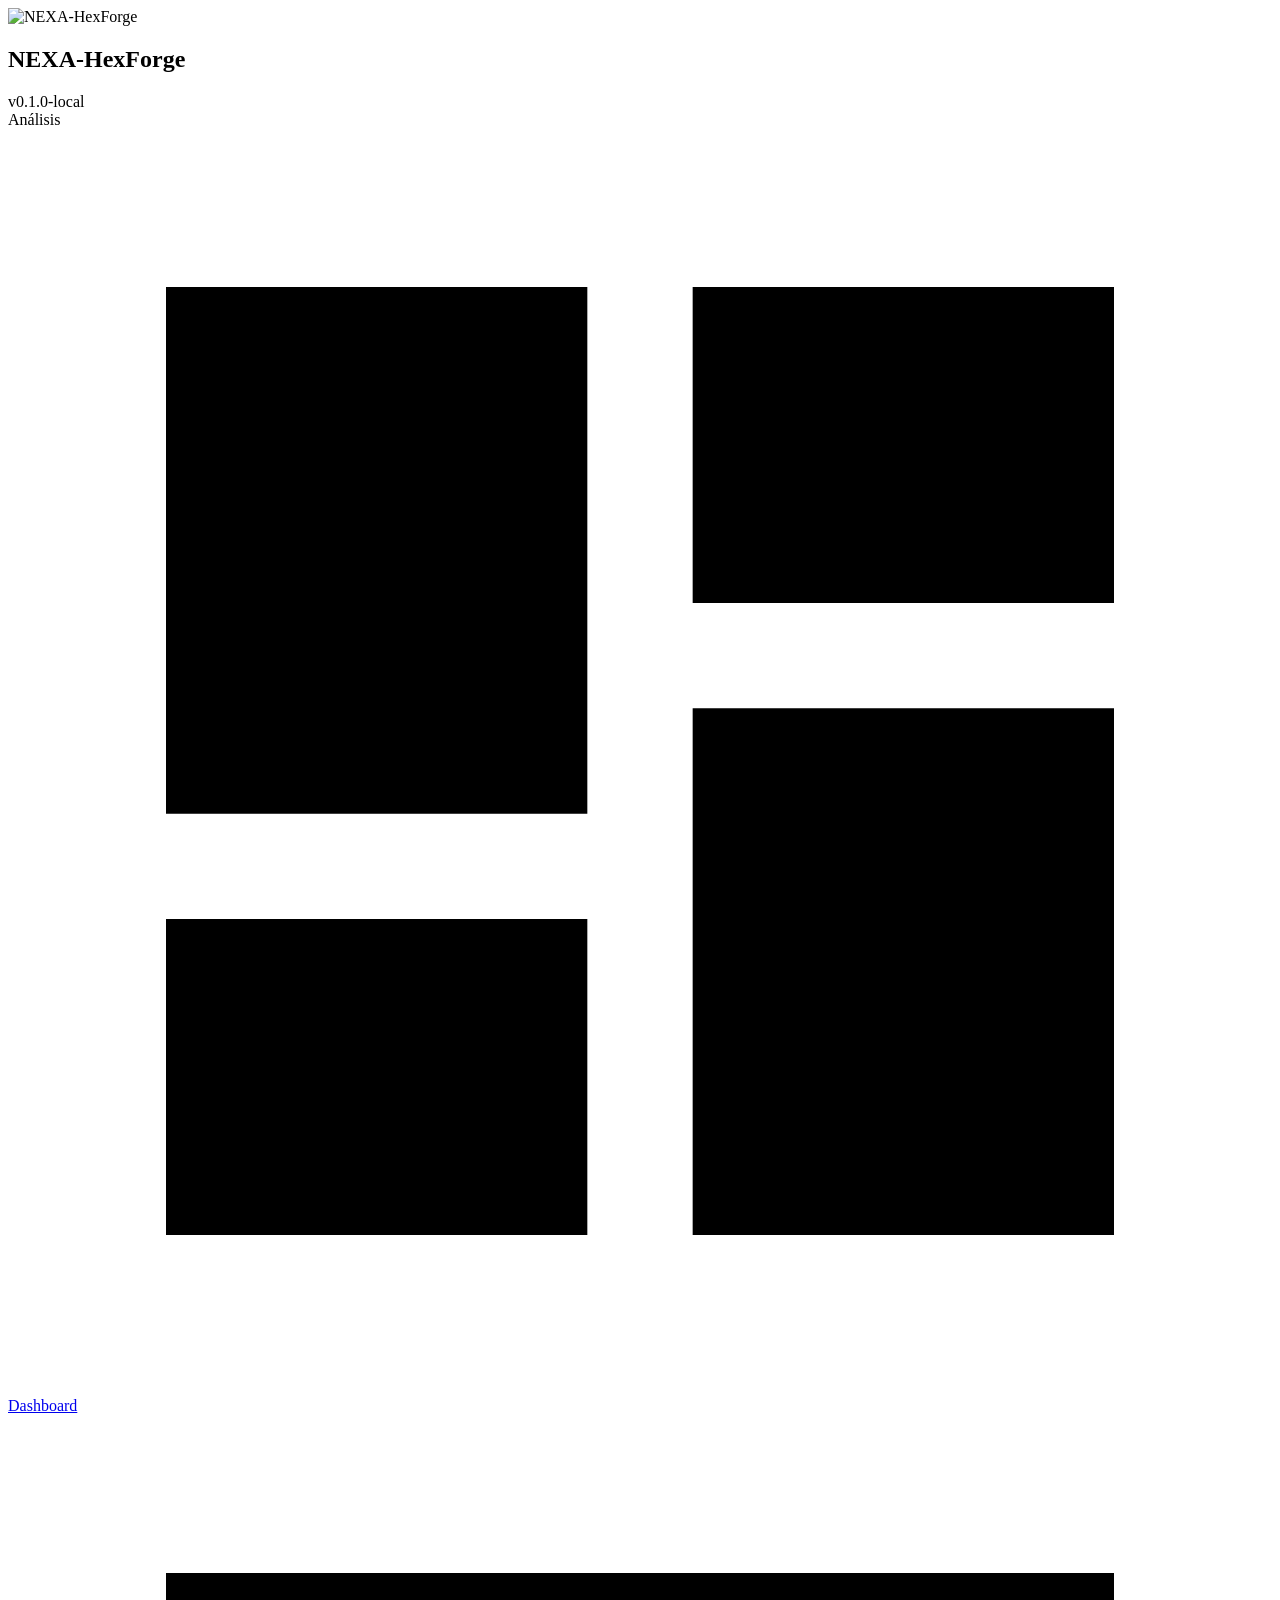
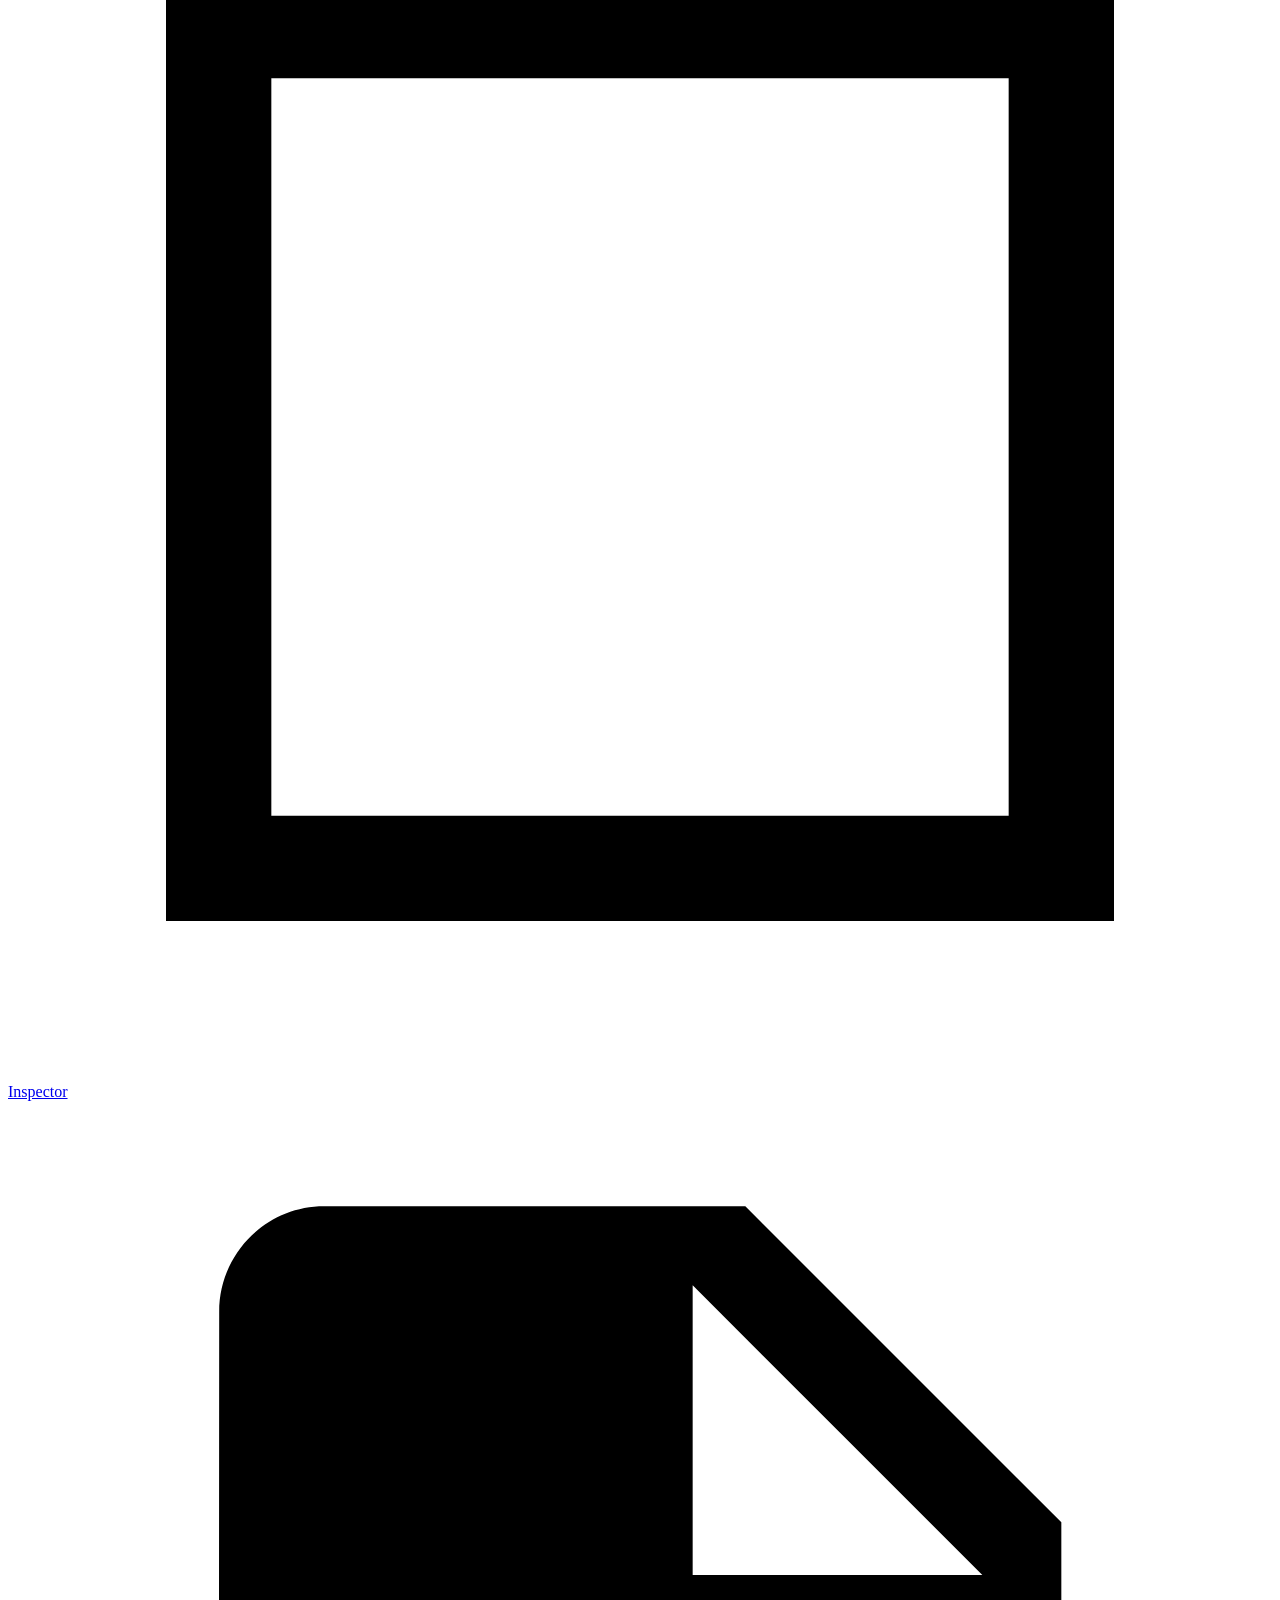
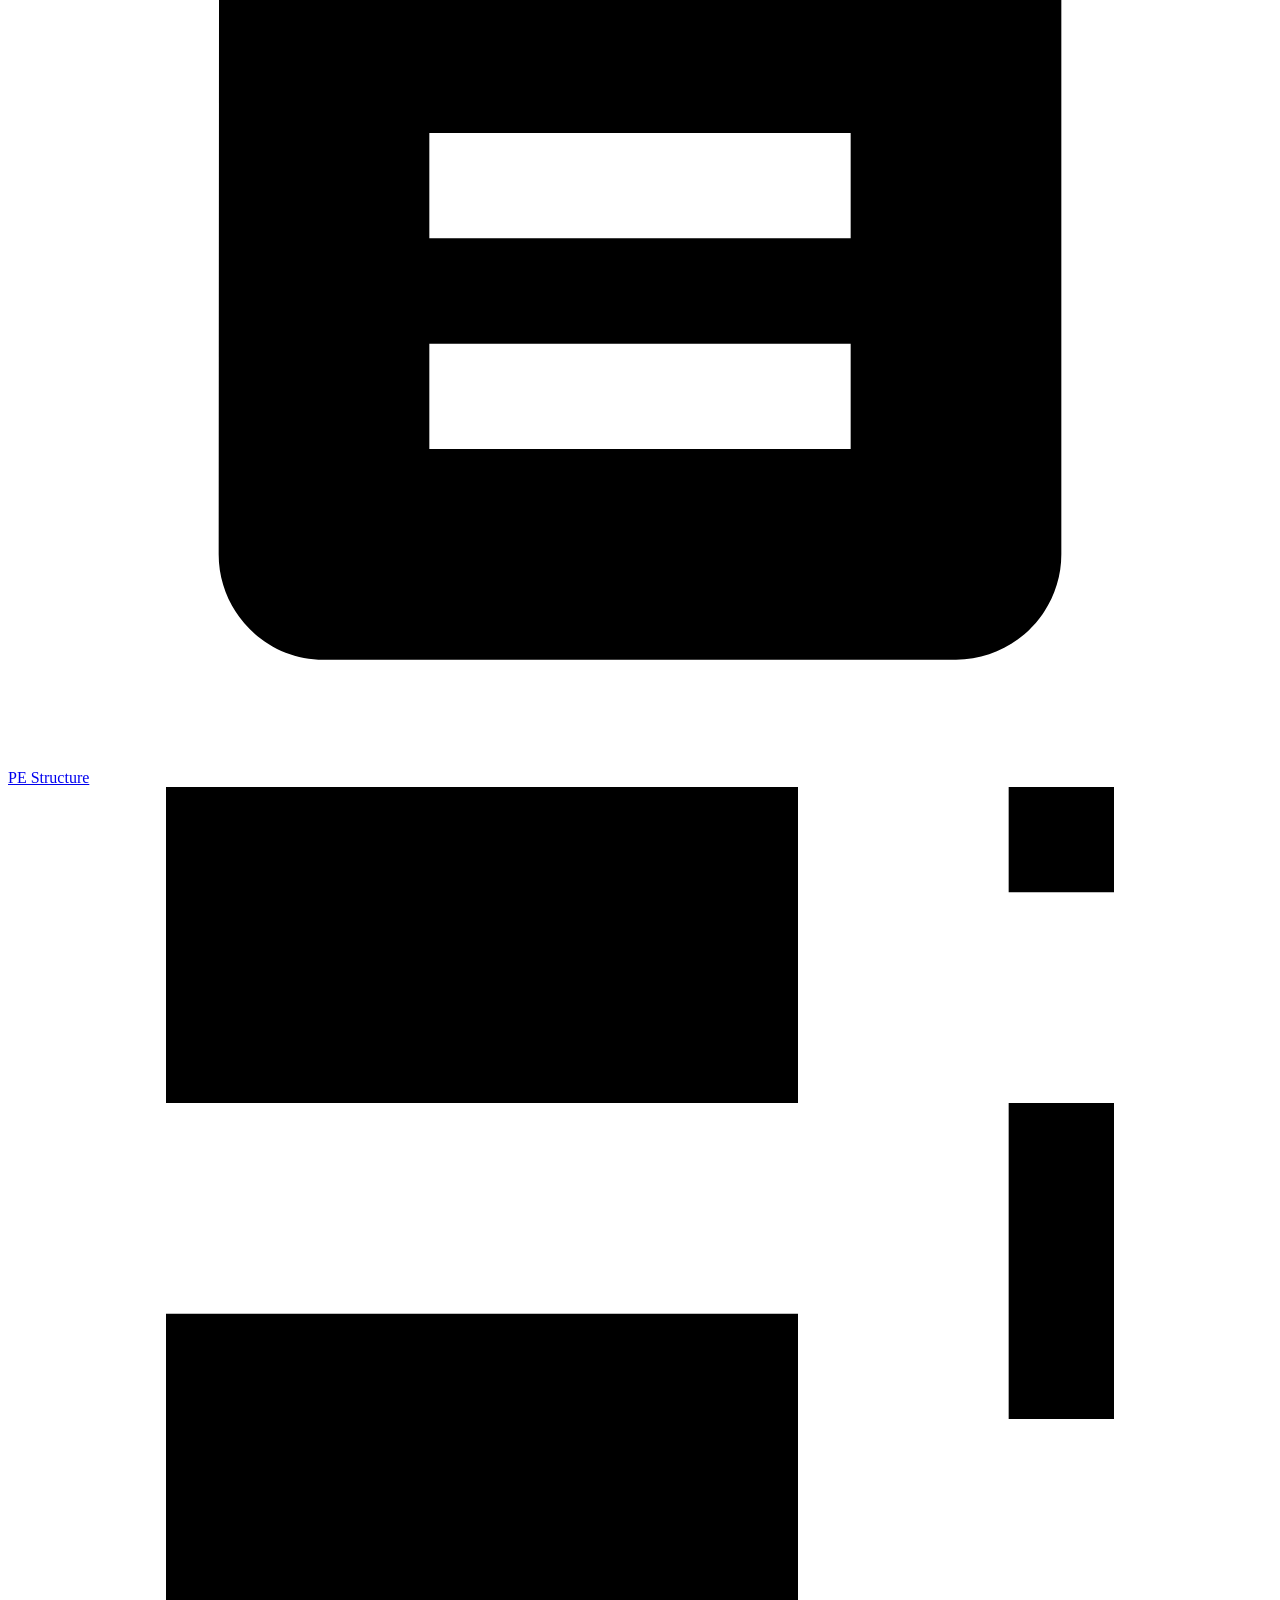
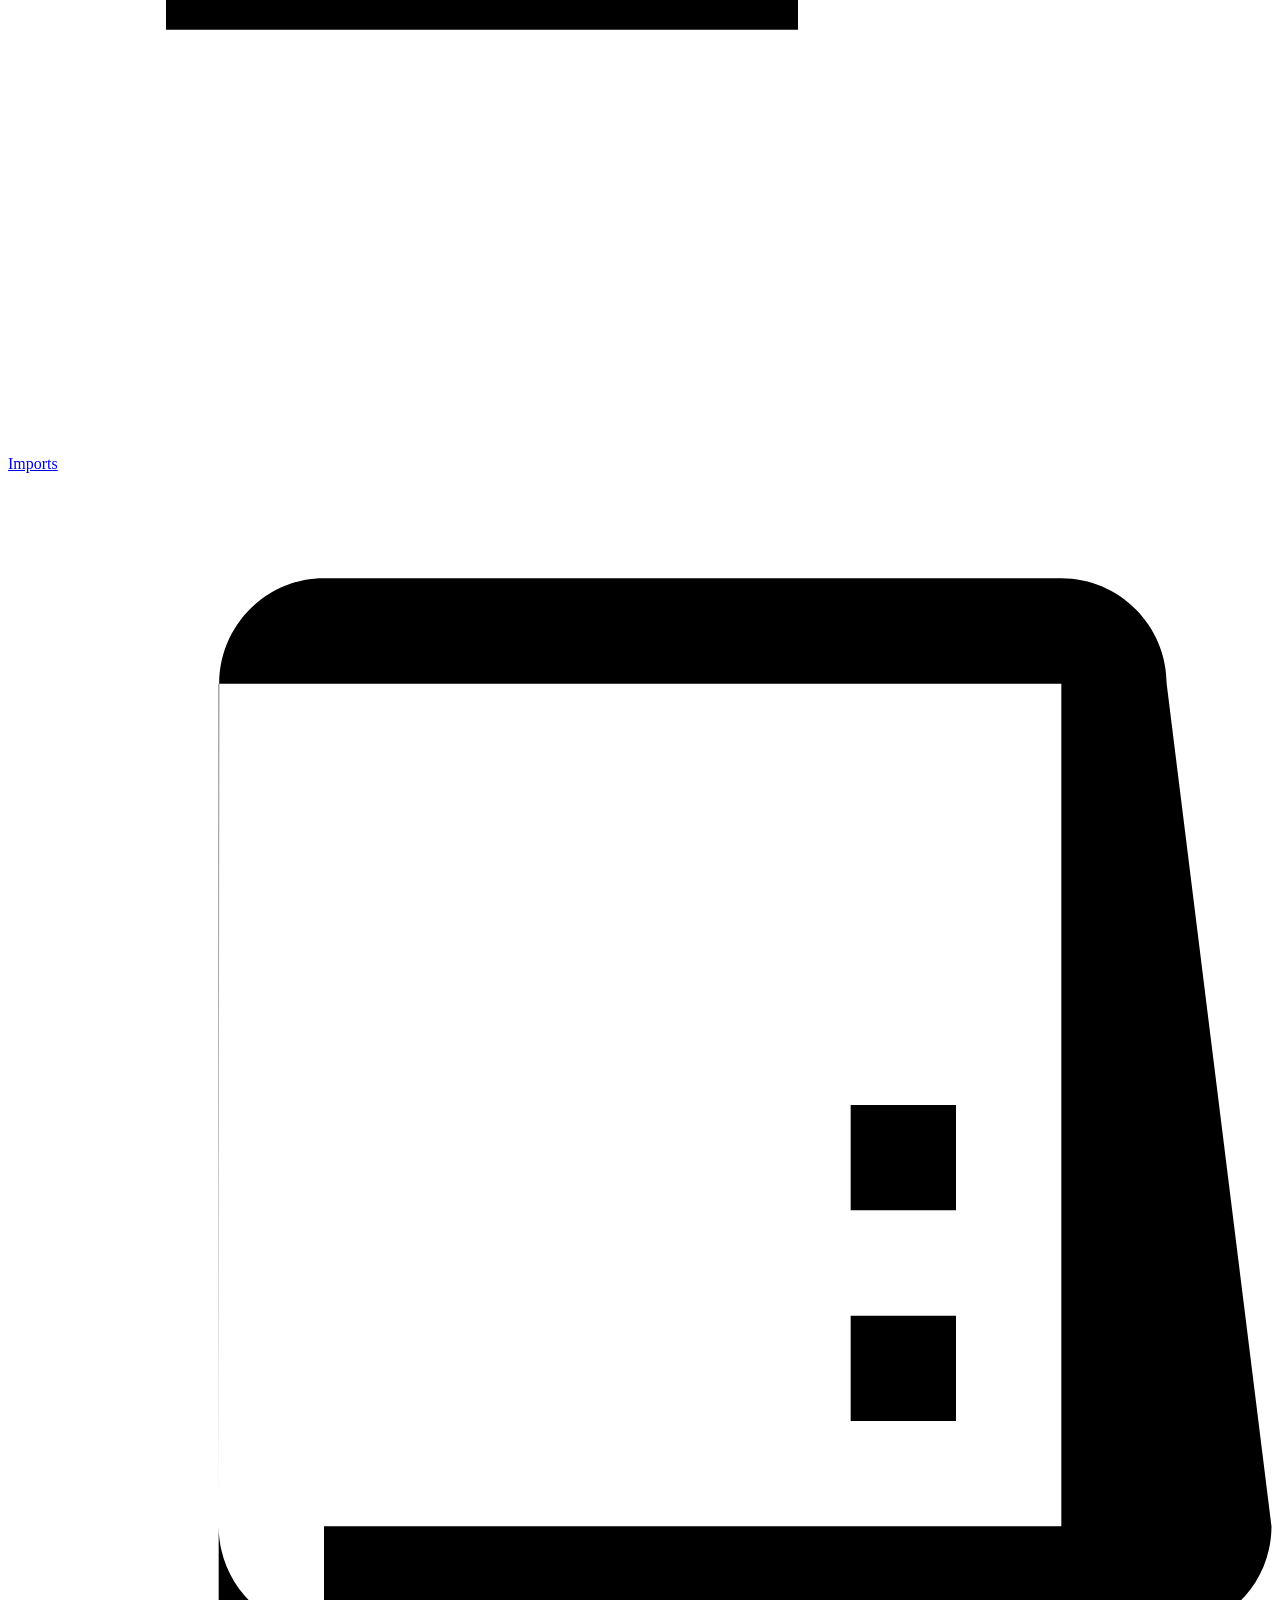
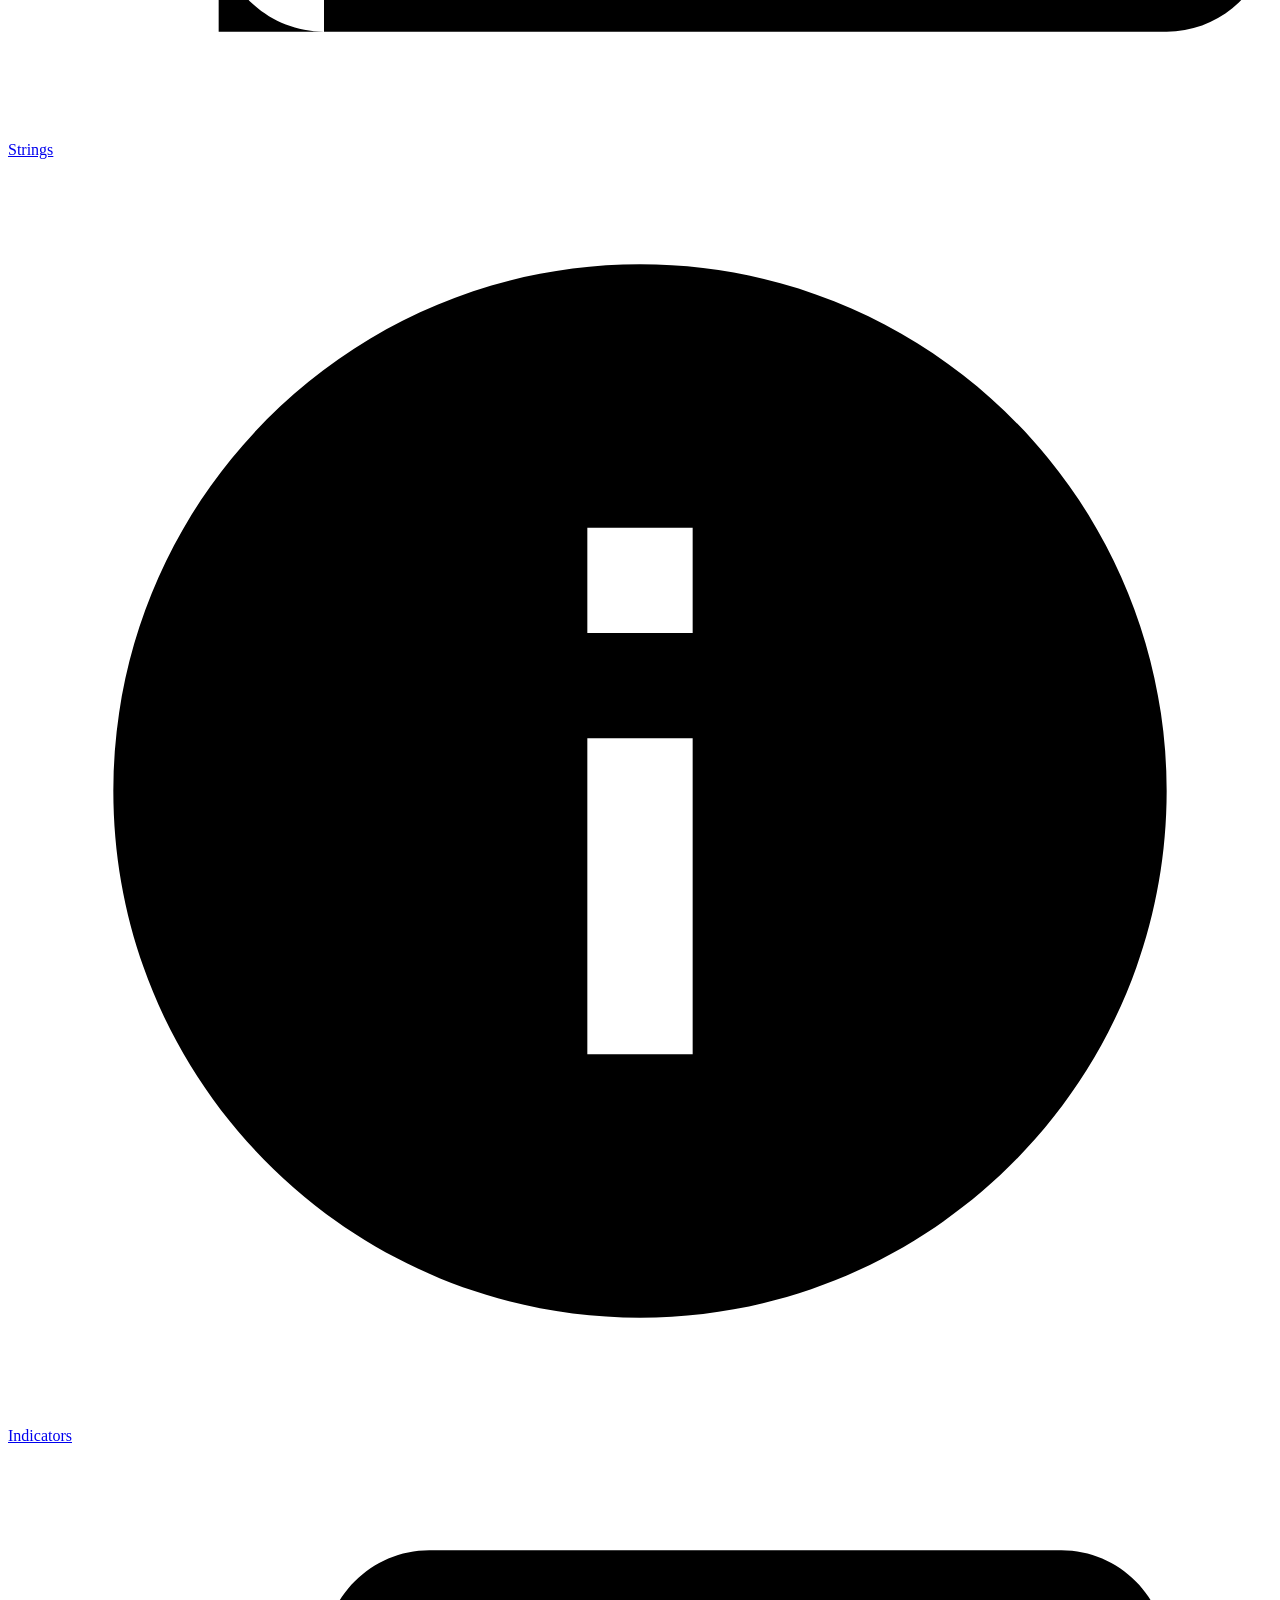
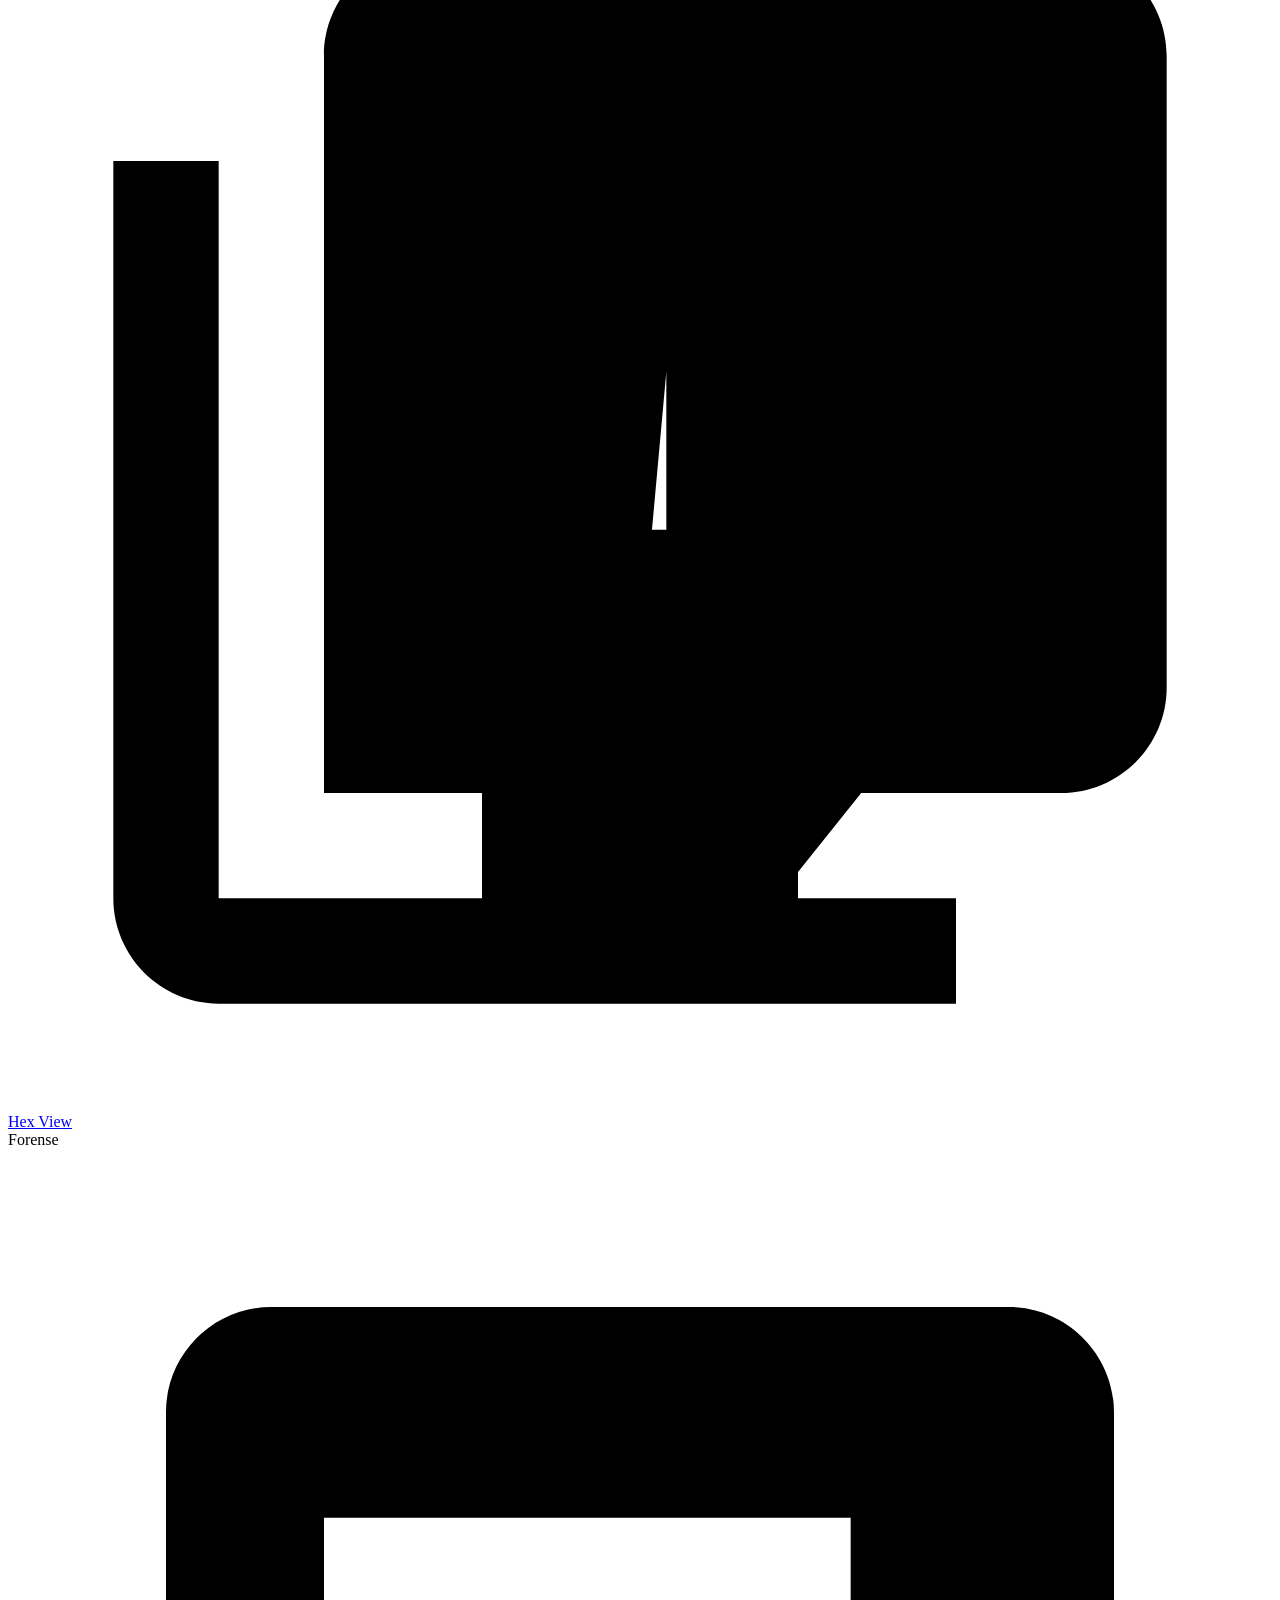
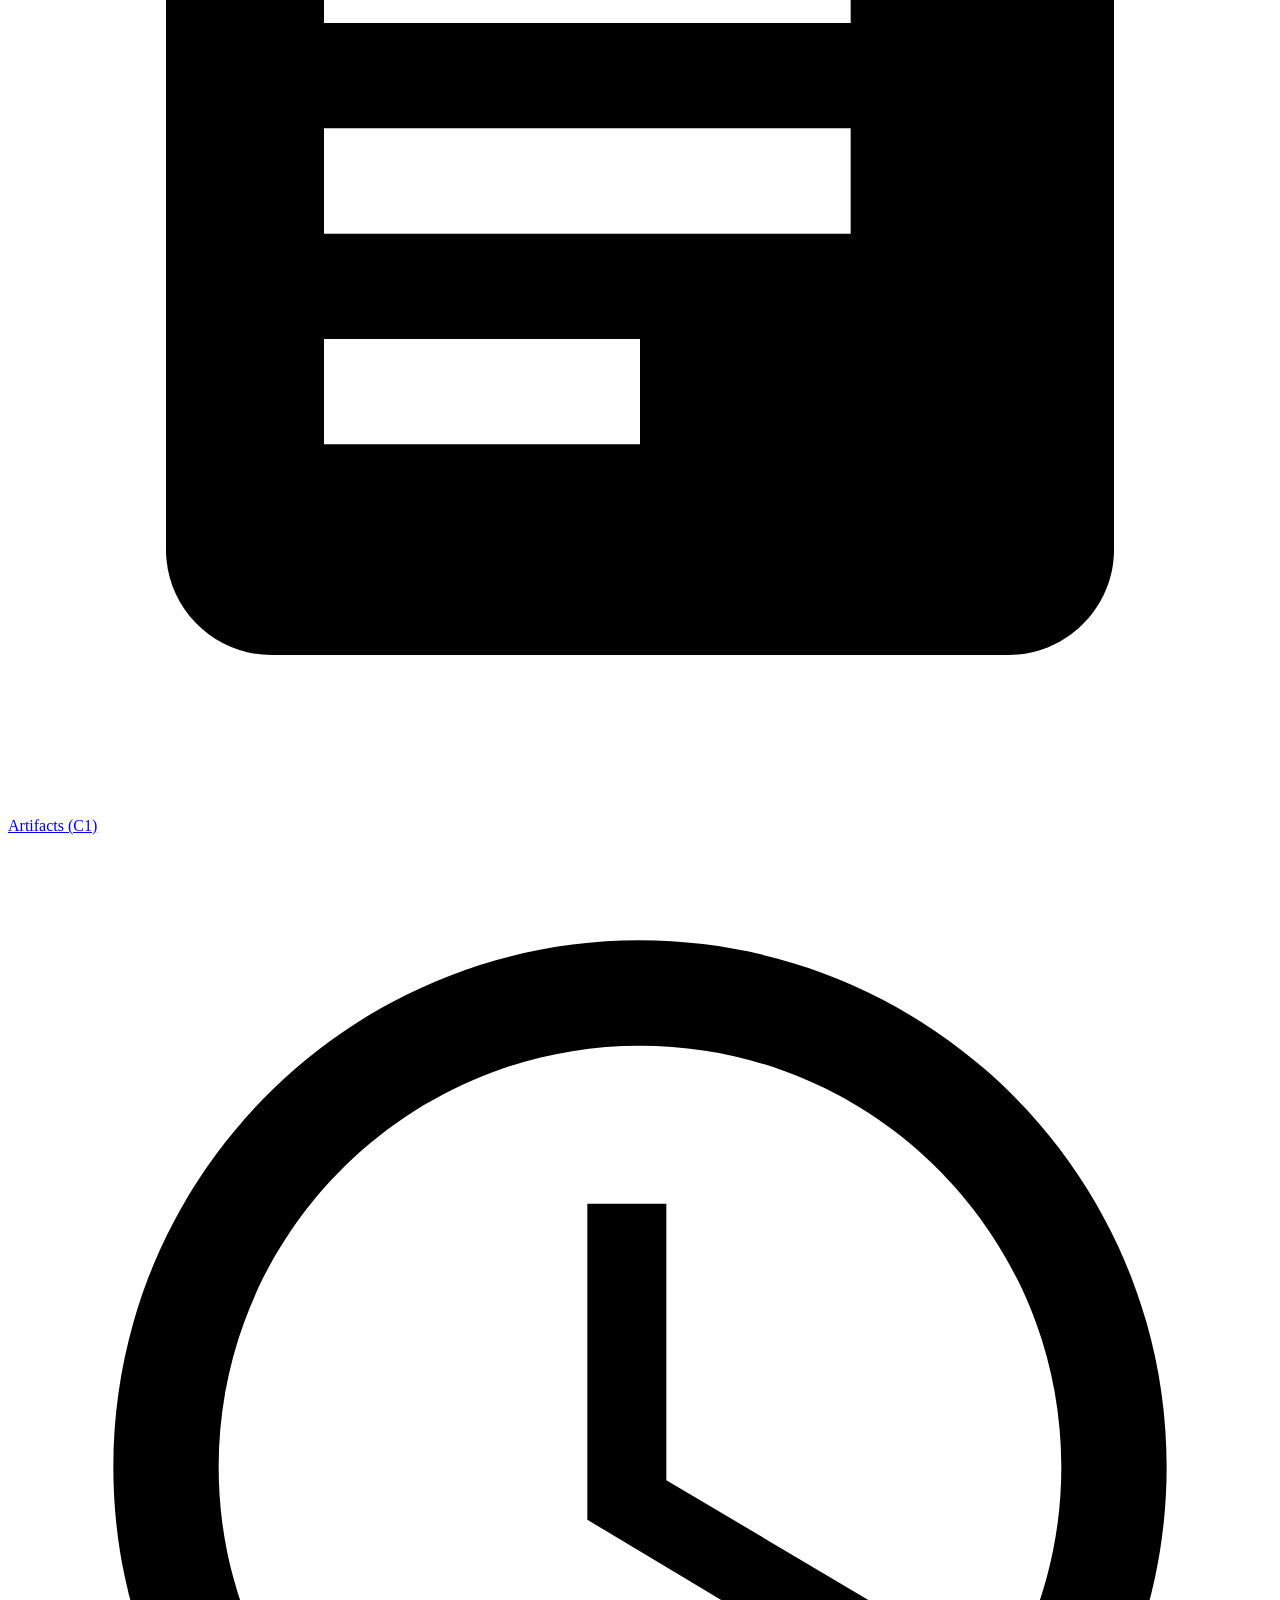
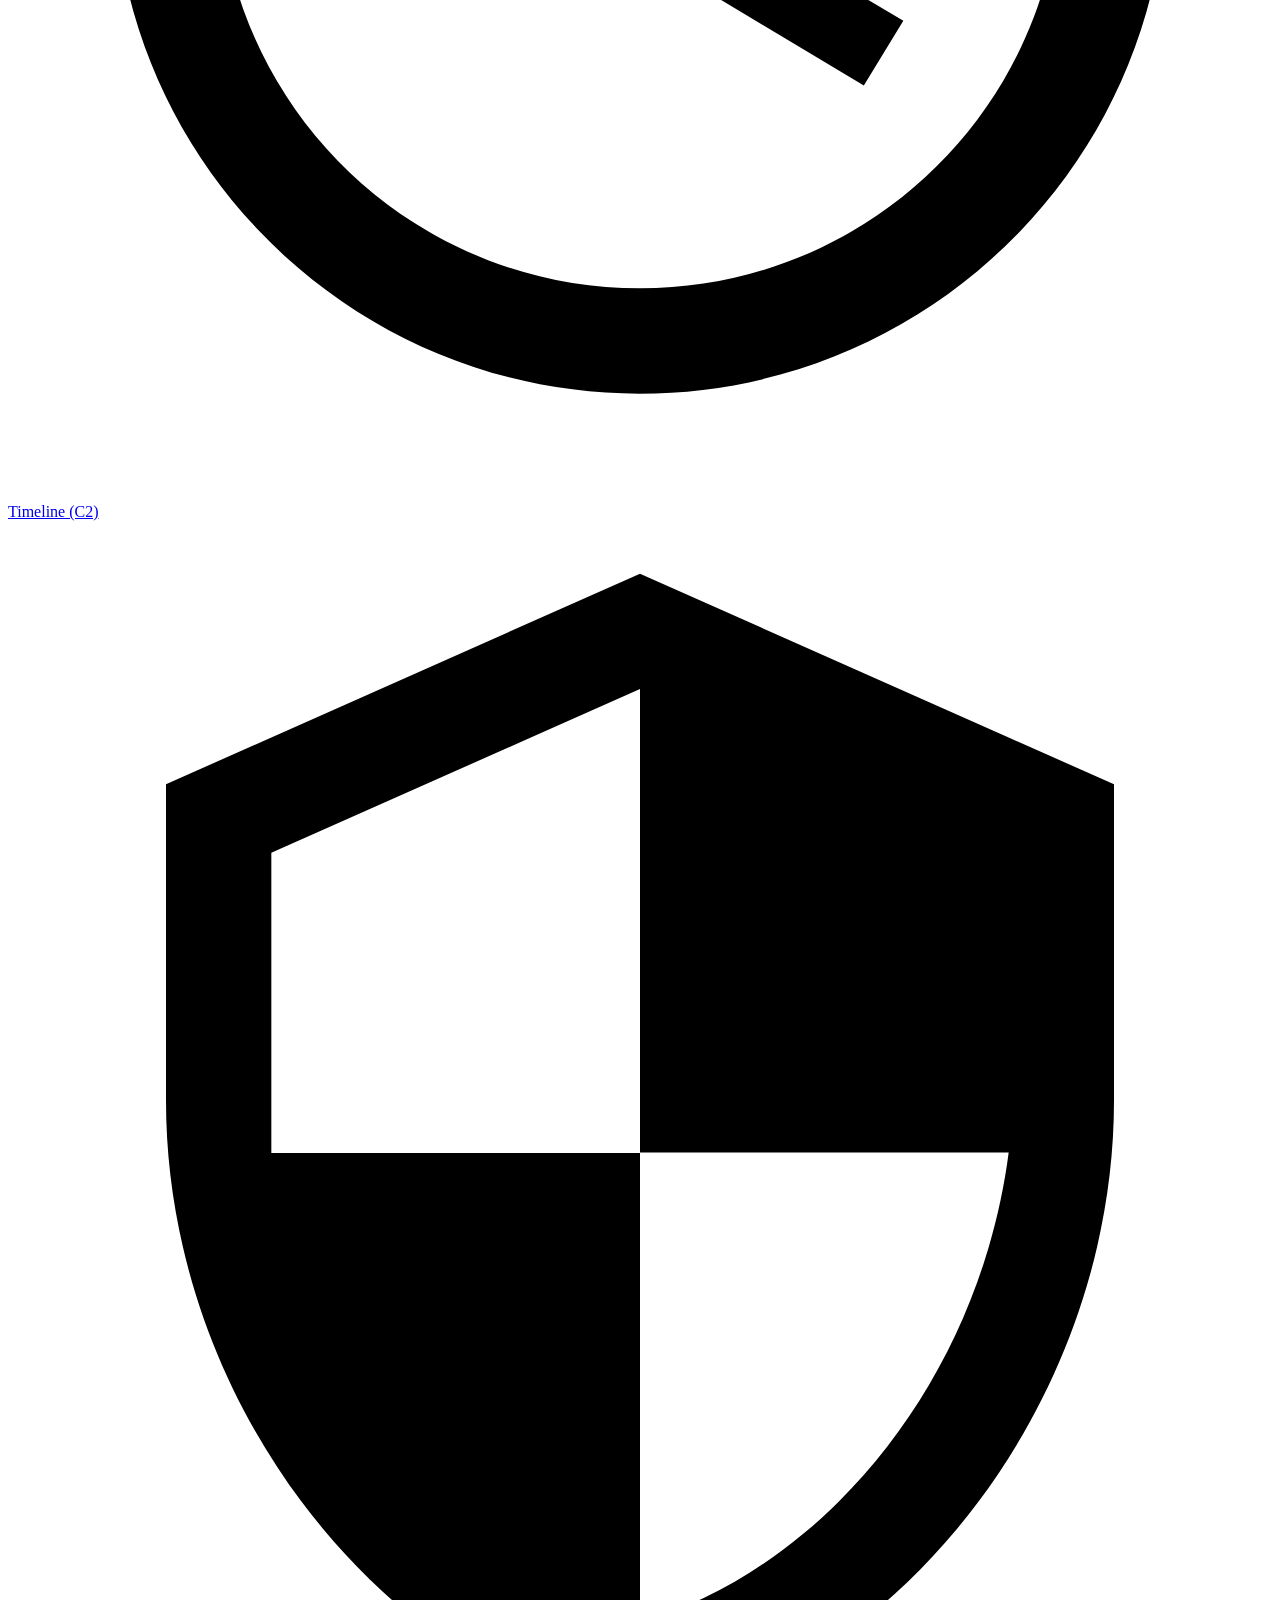
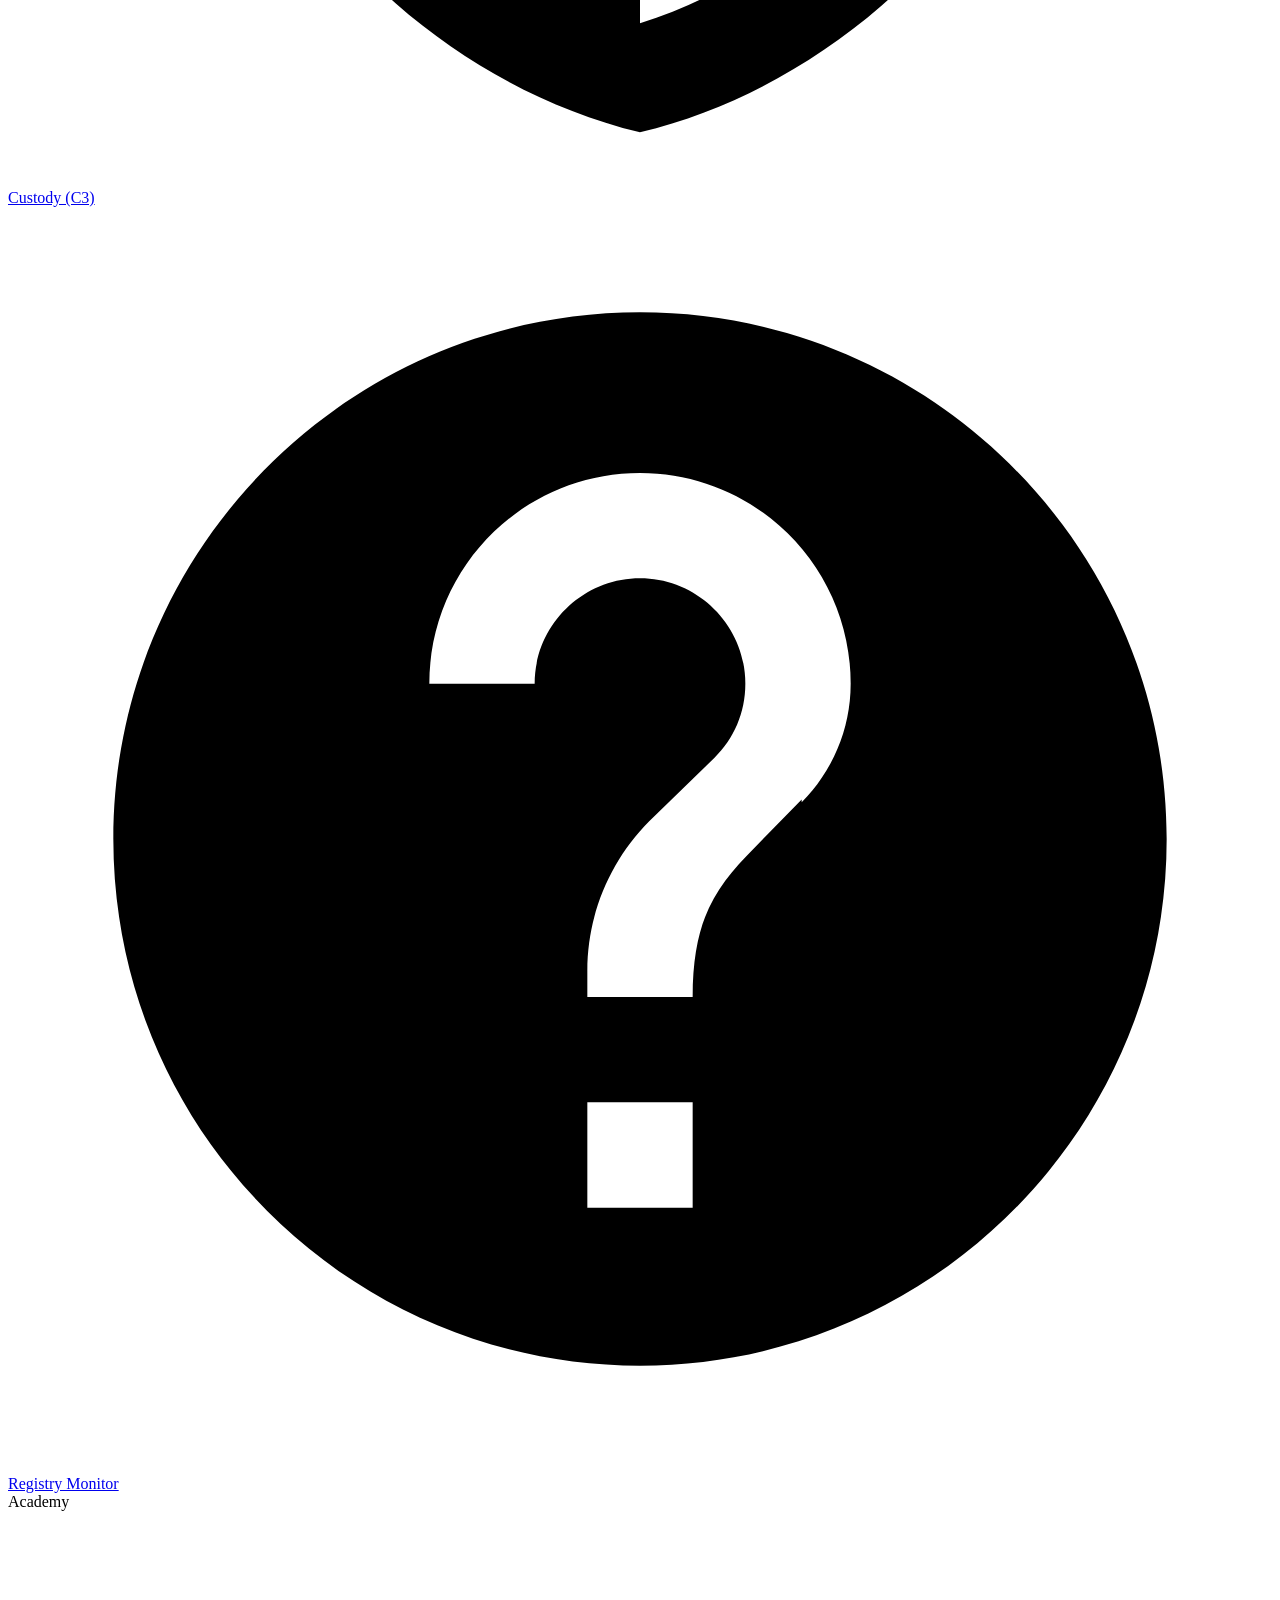
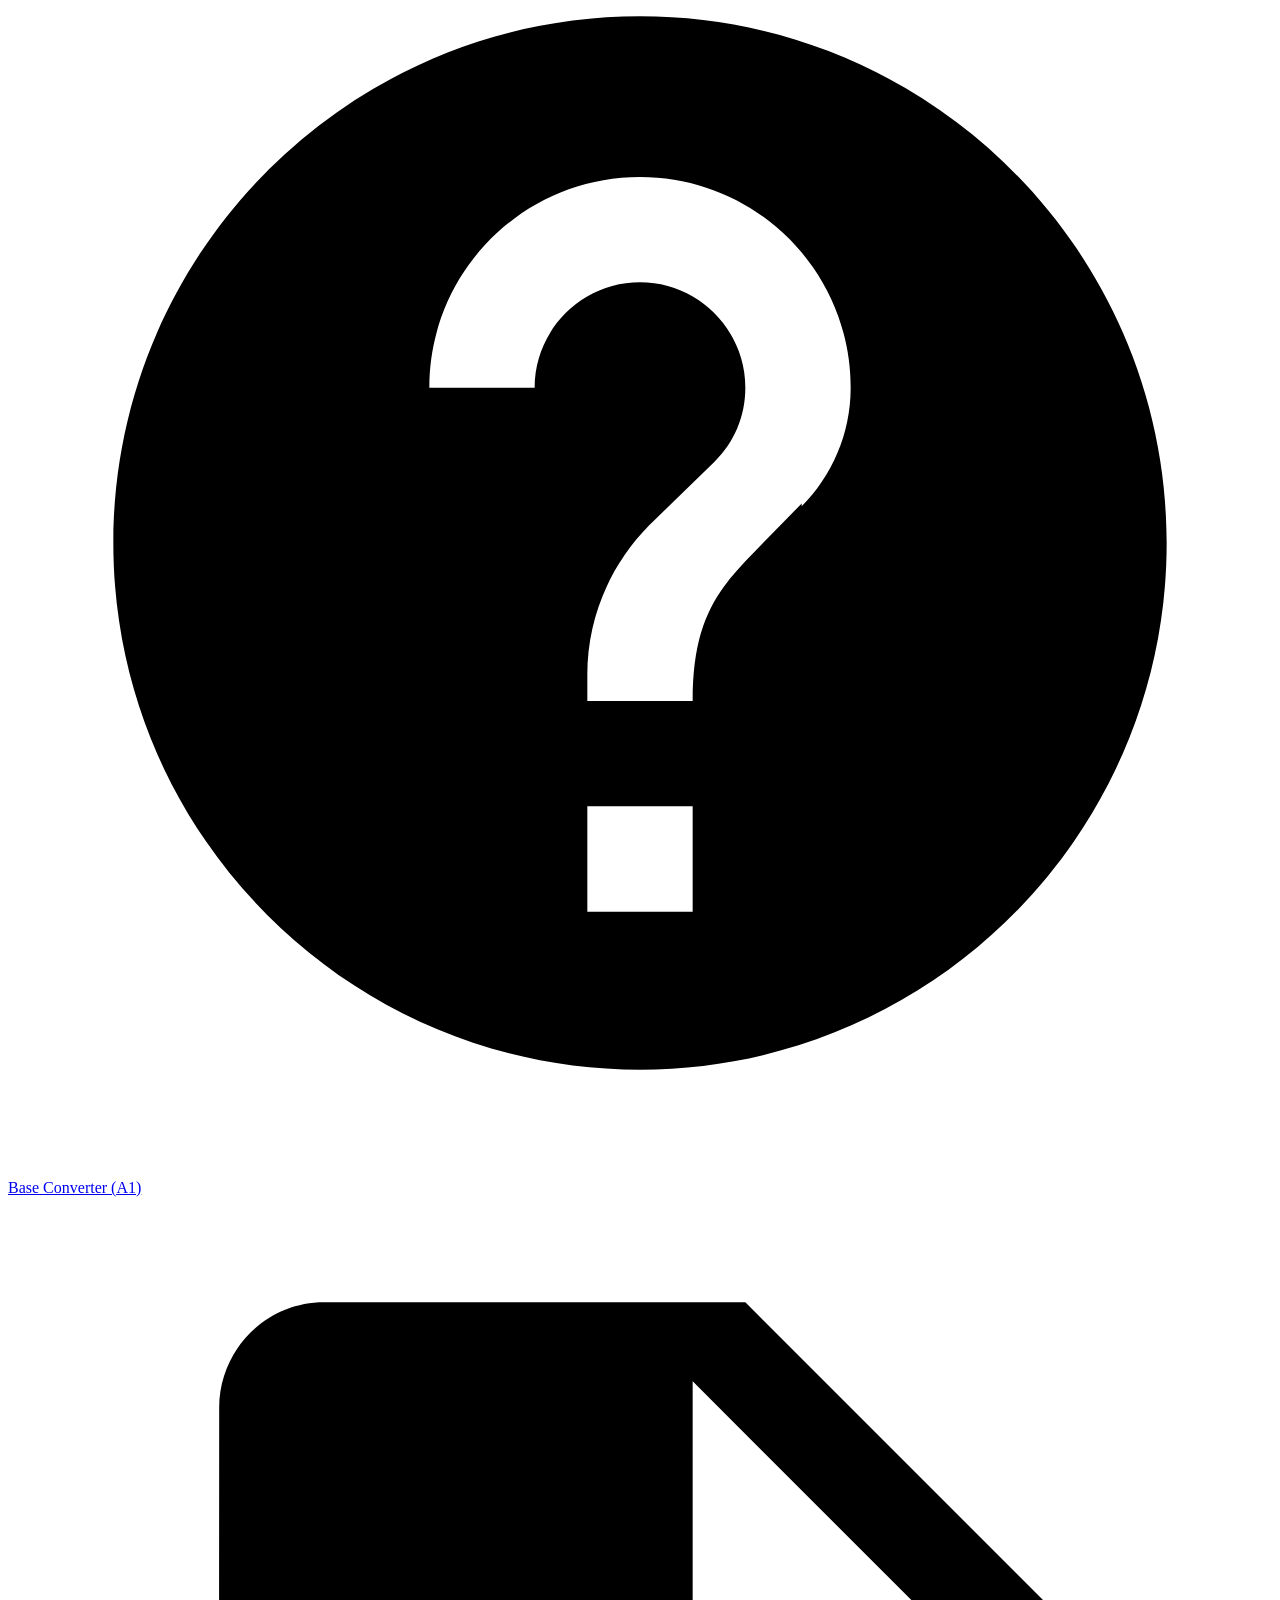
==== hexforge/server/static/index.html @ 3daca7f4 "feat(local-console): implement NEXA-HexForge local web console - FastAPI/Uvicorn server bound to 127" ====
<!DOCTYPE html>
<html lang="es">
<head>
  <meta charset="UTF-8">
  <meta name="viewport" content="width=device-width, initial-scale=1.0">
  <title>NEXA-HexForge — Local Console</title>
  <link rel="icon" type="image/svg+xml" href="/static/favicon.svg">
  <link rel="stylesheet" href="/static/styles.css">
</head>
<body>
  <div class="app">
    <!-- Sidebar Navigation -->
    <aside class="sidebar" id="sidebar">
      <div class="sidebar-header">
        <img src="/static/logo.svg" alt="NEXA-HexForge" class="logo">
        <h1>NEXA-HexForge</h1>
        <span class="version">v0.1.0-local</span>
      </div>

      <nav class="sidebar-nav">
        <div class="nav-section">
          <span class="nav-section-title">Análisis</span>
          <a href="#dashboard" class="nav-item active" data-module="dashboard">
            <svg class="icon" viewBox="0 0 24 24"><path d="M3 13h8V3H3v10zm0 8h8v-6H3v6zm10 0h8V11h-8v10zm0-18v6h8V3h-8z"/></svg>
            Dashboard
          </a>
          <a href="#inspector" class="nav-item" data-module="inspector">
            <svg class="icon" viewBox="0 0 24 24"><path d="M21 3H3v18h18V3zm-2 16H5V5h14v14z"/></svg>
            Inspector
          </a>
          <a href="#pe" class="nav-item" data-module="pe">
            <svg class="icon" viewBox="0 0 24 24"><path d="M14 2H6c-1.1 0-1.99.9-1.99 2L4 20c0 1.1.89 2 1.99 2H18c1.1 0 2-.9 2-2V8l-6-6zm2 16H8v-2h8v2zm0-4H8v-2h8v2zm-3-5V3.5L18.5 9H13z"/></svg>
            PE Structure
          </a>
          <a href="#imports" class="nav-item" data-module="imports">
            <svg class="icon" viewBox="0 0 24 24"><path d="M9 16h6v-6H9v6zm0-10h6v-6H9v6zm-6 10h6v-6H3v6zm0-10h6v-6H3v6zm16 0h2v6h-2v-6zm0-10h2v6h-2v-6z"/></svg>
            Imports
          </a>
          <a href="#strings" class="nav-item" data-module="strings">
            <svg class="icon" viewBox="0 0 24 24"><path d="M6 2c-1.1 0-1.99.9-1.99 2L4 20c0 1.1.89 2 2 2h16c1.1 0 1.99-.9 1.99-2L22 4c0-1.1-.9-2-2-2H6zm0 20H4V4h16v16H6zm10-8h2v-2h-2v2zm0 4h2v-2h-2v2z"/></svg>
            Strings
          </a>
          <a href="#indicators" class="nav-item" data-module="indicators">
            <svg class="icon" viewBox="0 0 24 24"><path d="M12 2C6.48 2 2 6.48 2 12s4.48 10 10 10 10-4.48 10-10S17.52 2 12 2zm1 15h-2v-6h2v6zm0-8h-2V7h2v2z"/></svg>
            Indicators
          </a>
          <a href="#hexview" class="nav-item" data-module="hexview">
            <svg class="icon" viewBox="0 0 24 24"><path d="M4 6H2v14c0 1.1.9 2 2 2h14v-2H4V6zm16-4H8c-1.1 0-2 .9-2 2v12c0 1.1.9 2 2 2h12c1.1 0 2-.9 2-2V4c0-1.1-.9-2-2-2zm-1 12.5V13H9v9h6v-2.5zm-6.5-4.5V13H6v5h6v-2.5zM16 6h2V4h-2v2zm0 12h2v-2h-2v2z"/></svg>
            Hex View
          </a>
        </div>

        <div class="nav-section">
          <span class="nav-section-title">Forense</span>
          <a href="#artifacts" class="nav-item" data-module="artifacts">
            <svg class="icon" viewBox="0 0 24 24"><path d="M19 3H5c-1.1 0-2 .9-2 2v14c0 1.1.9 2 2 2h14c1.1 0 2-.9 2-2V5c0-1.1-.9-2-2-2zm-7 14H6v-2h6v2zm4-4H6v-2h10v2zm0-4H6V7h10v2z"/></svg>
            Artifacts (C1)
          </a>
          <a href="#timeline" class="nav-item" data-module="timeline">
            <svg class="icon" viewBox="0 0 24 24"><path d="M11.99 2C6.47 2 2 6.48 2 12s4.47 10 9.99 10C17.52 22 22 17.52 22 12S17.52 2 11.99 2zM12 20c-4.42 0-8-3.58-8-8s3.58-8 8-8 8 3.58 8 8-3.58 8-8 8zm.5-13H11v6l5.25 3.15.75-1.23-4.5-2.67z"/></svg>
            Timeline (C2)
          </a>
          <a href="#custody" class="nav-item" data-module="custody">
            <svg class="icon" viewBox="0 0 24 24"><path d="M12 1L3 5v6c0 5.55 3.84 10.74 9 12 5.16-1.26 9-6.45 9-12V5l-9-4zm0 10.99h7c-.53 4.12-3.28 7.79-7 8.94V12H5V6.3l7-3.11v8.8z"/></svg>
            Custody (C3)
          </a>
          <a href="#registry" class="nav-item" data-module="registry">
            <svg class="icon" viewBox="0 0 24 24"><path d="M12 2C6.48 2 2 6.48 2 12s4.48 10 10 10 10-4.48 10-10S17.52 2 12 2zm1 17h-2v-2h2v2zm2.07-7.75l-.9.92C13.45 12.9 13 13.5 13 15h-2v-.5c0-1.1.45-2.1 1.17-2.83l1.24-1.21c.37-.36.59-.86.59-1.41 0-1.1-.9-2-2-2s-2 .9-2 2H8c0-2.21 1.79-4 4-4s4 1.79 4 4c0 .88-.36 1.68-.93 2.25z"/></svg>
            Registry Monitor
          </a>
        </div>

        <div class="nav-section">
          <span class="nav-section-title">Academy</span>
          <a href="#academy-base" class="nav-item" data-module="academy-base">
            <svg class="icon" viewBox="0 0 24 24"><path d="M12 2C6.48 2 2 6.48 2 12s4.48 10 10 10 10-4.48 10-10S17.52 2 12 2zm1 17h-2v-2h2v2zm2.07-7.75l-.9.92C13.45 12.9 13 13.5 13 15h-2v-.5c0-1.1.45-2.1 1.17-2.83l1.24-1.21c.37-.36.59-.86.59-1.41 0-1.1-.9-2-2-2s-2 .9-2 2H8c0-2.21 1.79-4 4-4s4 1.79 4 4c0 .88-.36 1.68-.93 2.25z"/></svg>
            Base Converter (A1)
          </a>
          <a href="#academy-byte" class="nav-item" data-module="academy-byte">
            <svg class="icon" viewBox="0 0 24 24"><path d="M14 2H6c-1.1 0-1.99.9-1.99 2L4 20c0 1.1.89 2 1.99 2H18c1.1 0 2-.9 2-2V8l-6-6zm2 16H8v-2h8v2zm0-4H8v-2h8v2zm-3-5V3.5L18.5 9H13z"/></svg>
            Byte Inspector (A2)
          </a>
          <a href="#academy-pe" class="nav-item" data-module="academy-pe">
            <svg class="icon" viewBox="0 0 24 24"><path d="M14 2H6c-1.1 0-1.99.9-1.99 2L4 20c0 1.1.89 2 1.99 2H18c1.1 0 2-.9 2-2V8l-6-6zm2 16H8v-2h8v2zm0-4H8v-2h8v2zm-3-5V3.5L18.5 9H13z"/></svg>
            PE Explorer (A3)
          </a>
          <a href="#academy-entropy" class="nav-item" data-module="academy-entropy">
            <svg class="icon" viewBox="0 0 24 24"><path d="M12 2C6.48 2 2 6.48 2 12s4.48 10 10 10 10-4.48 10-10S17.52 2 12 2zm1 15h-2v-6h2v6zm0-8h-2V7h2v2z"/></svg>
            Entropy Lab (A4)
          </a>
          <a href="#academy-imports" class="nav-item" data-module="academy-imports">
            <svg class="icon" viewBox="0 0 24 24"><path d="M9 16h6v-6H9v6zm0-10h6v-6H9v6zm-6 10h6v-6H3v6zm0-10h6v-6H3v6zm16 0h2v6h-2v-6zm0-10h2v6h-2v-6z"/></svg>
            Import Intelligence (A5)
          </a>
          <a href="#academy-rva" class="nav-item" data-module="academy-rva">
            <svg class="icon" viewBox="0 0 24 24"><path d="M12 2C6.48 2 2 6.48 2 12s4.48 10 10 10 10-4.48 10-10S17.52 2 12 2zm1 17h-2v-2h2v2zm2.07-7.75l-.9.92C13.45 12.9 13 13.5 13 15h-2v-.5c0-1.1.45-2.1 1.17-2.83l1.24-1.21c.37-.36.59-.86.59-1.41 0-1.1-.9-2-2-2s-2 .9-2 2H8c0-2.21 1.79-4 4-4s4 1.79 4 4c0 .88-.36 1.68-.93 2.25z"/></svg>
            RVA Mapping (A6)
          </a>
        </div>

        <div class="nav-section">
          <span class="nav-section-title">Utilidades</span>
          <a href="#reports" class="nav-item" data-module="reports">
            <svg class="icon" viewBox="0 0 24 24"><path d="M14 2H6c-1.1 0-1.99.9-1.99 2L4 20c0 1.1.89 2 1.99 2H18c1.1 0 2-.9 2-2V8l-6-6zm2 16H8v-2h8v2zm0-4H8v-2h8v2zm-3-5V3.5L18.5 9H13z"/></svg>
            Reports
          </a>
          <a href="#settings" class="nav-item" data-module="settings">
            <svg class="icon" viewBox="0 0 24 24"><path d="M19.14 12.94c.04-.31.06-.63.06-.94 0-.31-.02-.63-.06-.94l2.03-1.58c.18-.14.23-.41.12-.61l-1.92-3.32c-.12-.22-.37-.29-.59-.22l-2.39.96c-.5-.38-1.03-.7-1.59-.94l-.36-2.54c-.04-.24-.24-.41-.48-.41h-3.84c-.24 0-.43.17-.47.41l-.36 2.54c-.56.24-1.09.56-1.59.94l-2.39-.96c-.22-.08-.47 0-.59.22L2.74 8.87c-.12.21-.08.47.12.61l2.03 1.58c-.04.31-.06.63-.06.94s.02.63.06.94l-2.03 1.58c-.18.14-.23.41-.12.61l1.92 3.32c.12.22.37.29.59.22l2.39-.96c.5.38 1.03.7 1.59.94l.36 2.54c.05.24.24.41.48.41h3.84c.24 0 .44-.17.47-.41l.36-2.54c.56-.24 1.09-.56 1.59-.94l2.39.96c.22.08.47 0 .59-.22l1.92-3.32c.12-.22.07-.47-.12-.61l-2.01-1.58zM12 15.6c-1.98 0-3.6-1.62-3.6-3.6s1.62-3.6 3.6-3.6 3.6 1.62 3.6 3.6-1.62 3.6-3.6 3.6z"/></svg>
            Settings
          </a>
        </div>
      </nav>

      <div class="sidebar-footer">
        <div class="connection-status">
          <span class="status-dot" id="status-dot"></span>
          <span id="status-text">Conectado</span>
        </div>
      </div>
    </aside>

    <!-- Main Content -->
    <main class="main-content" id="main-content">
      <!-- Top Bar -->
      <header class="top-bar">
        <button class="menu-toggle" id="menu-toggle" aria-label="Toggle menu">
          <svg viewBox="0 0 24 24"><path d="M3 18h18v-2H3v2zm0-5h18v-2H3v2zm0-7v2h18V6H3z"/></svg>
        </button>
        <div class="evidence-selector">
          <label for="evidence-file" class="file-input-label">
            <svg viewBox="0 0 24 24"><path d="M14 2H6c-1.1 0-1.99.9-1.99 2L4 20c0 1.1.89 2 1.99 2H18c1.1 0 2-.9 2-2V8l-6-6zm2 16H8v-2h8v2zm0-4H8v-2h8v2zm-3-5V3.5L18.5 9H13z"/></svg>
            <span id="selected-file-name">Seleccionar evidencia...</span>
          </label>
          <input type="file" id="evidence-file" class="file-input" accept=".exe,.dll,.bin,.dat,.csv,.json,.pf,.evtx" hidden>
          <span id="file-info" class="file-info"></span>
        </div>
        <div class="analysis-actions">
          <button class="btn btn-primary" id="btn-analyze" disabled>
            <svg viewBox="0 0 24 24"><path d="M12 2C6.48 2 2 6.48 2 12s4.48 10 10 10 10-4.48 10-10S17.52 2 12 2zm1 17h-2v-2h2v2zm2.07-7.75l-.9.92C13.45 12.9 13 13.5 13 15h-2v-.5c0-1.1.45-2.1 1.17-2.83l1.24-1.21c.37-.36.59-.86.59-1.41 0-1.1-.9-2-2-2s-2 .9-2 2H8c0-2.21 1.79-4 4-4s4 1.79 4 4c0 .88-.36 1.68-.93 2.25z"/></svg>
            Analizar
          </button>
          <button class="btn btn-secondary" id="btn-report" disabled>
            <svg viewBox="0 0 24 24"><path d="M14 2H6c-1.1 0-1.99.9-1.99 2L4 20c0 1.1.89 2 1.99 2H18c1.1 0 2-.9 2-2V8l-6-6zm2 16H8v-2h8v2zm0-4H8v-2h8v2zm-3-5V3.5L18.5 9H13z"/></svg>
            Exportar
          </button>
        </div>
      </header>

      <!-- Module Panels -->
      <section class="module-panel active" id="panel-dashboard" data-module="dashboard">
        <div class="panel-header">
          <h2>Dashboard</h2>
          <p class="panel-description">Visión general del análisis forense</p>
        </div>
        <div class="dashboard-grid">
          <div class="stat-card">
            <div class="stat-icon"><svg viewBox="0 0 24 24"><path d="M14 2H6c-1.1 0-1.99.9-1.99 2L4 20c0 1.1.89 2 1.99 2H18c1.1 0 2-.9 2-2V8l-6-6zm2 16H8v-2h8v2zm0-4H8v-2h8v2zm-3-5V3.5L18.5 9H13z"/></svg></div>
            <div class="stat-info">
              <span class="stat-value" id="stat-files">0</span>
              <span class="stat-label">Archivos cargados</span>
            </div>
          </div>
          <div class="stat-card">
            <div class="stat-icon"><svg viewBox="0 0 24 24"><path d="M12 2C6.48 2 2 6.48 2 12s4.48 10 10 10 10-4.48 10-10S17.52 2 12 2zm1 15h-2v-2h2v2zm2.07-7.75l-.9.92C13.45 12.9 13 13.5 13 15h-2v-.5c0-1.1.45-2.1 1.17-2.83l1.24-1.21c.37-.36.59-.86.59-1.41 0-1.1-.9-2-2-2s-2 .9-2 2H8c0-2.21 1.79-4 4-4s4 1.79 4 4c0 .88-.36 1.68-.93 2.25z"/></svg></div>
            <div class="stat-info">
              <span class="stat-value" id="stat-modules">0</span>
              <span class="stat-label">Módulos completados</span>
            </div>
          </div>
          <div class="stat-card">
            <div class="stat-icon"><svg viewBox="0 0 24 24"><path d="M19 3H5c-1.1 0-2 .9-2 2v14c0 1.1.9 2 2 2h14c1.1 0 2-.9 2-2V5c0-1.1-.9-2-2-2zm-7 14H6v-2h6v2zm4-4H6v-2h10v2zm0-4H6V7h10v2z"/></svg></div>
            <div class="stat-info">
              <span class="stat-value" id="stat-reports">0</span>
              <span class="stat-label">Reportes generados</span>
            </div>
          </div>
          <div class="stat-card">
            <div class="stat-icon"><svg viewBox="0 0 24 24"><path d="M12 2C6.48 2 2 6.48 2 12s4.48 10 10 10 10-4.48 10-10S17.52 2 12 2zm1 15h-2v-2h2v2zm2.07-7.75l-.9.92C13.45 12.9 13 13.5 13 15h-2v-.5c0-1.1.45-2.1 1.17-2.83l1.24-1.21c.37-.36.59-.86.59-1.41 0-1.1-.9-2-2-2s-2 .9-2 2H8c0-2.21 1.79-4 4-4s4 1.79 4 4c0 .88-.36 1.68-.93 2.25z"/></svg></div>
            <div class="stat-info">
              <span class="stat-value" id="stat-indicators">0</span>
              <span class="stat-label">Indicadores detectados</span>
            </div>
          </div>
        </div>
        <div class="dashboard-recent">
          <h3>Actividad reciente</h3>
          <div id="recent-activity" class="activity-list">Sin actividad reciente</div>
        </div>
      </section>

      <section class="module-panel" id="panel-inspector" data-module="inspector">
        <div class="panel-header">
          <h2>Inspector de Archivos</h2>
          <p class="panel-description">Información general: hashes, entropía, firma, vista previa</p>
        </div>
        <div class="panel-controls">
          <label>Preview bytes: <input type="number" id="inspect-preview" value="256" min="0" max="4096"></label>
          <label>Report mode:
            <select id="inspect-report-mode">
              <option value="forense">Forense</option>
              <option value="shareable">Compartible</option>
              <option value="redacted">Redactado</option>
            </select>
          </label>
        </div>
        <div id="inspector-result" class="result-container"></div>
      </section>

      <section class="module-panel" id="panel-pe" data-module="pe">
        <div class="panel-header">
          <h2>Estructura PE</h2>
          <p class="panel-description">Encabezados DOS, PE, opcional y tabla de secciones</p>
        </div>
        <div id="pe-result" class="result-container"></div>
      </section>

      <section class="module-panel" id="panel-imports" data-module="imports">
        <div class="panel-header">
          <h2>Importaciones PE</h2>
          <p class="panel-description">DLLs y funciones importadas (estático, no demuestra ejecución)</p>
        </div>
        <div id="imports-result" class="result-container"></div>
      </section>

      <section class="module-panel" id="panel-strings" data-module="strings">
        <div class="panel-header">
          <h2>Extracción de Cadenas</h2>
          <p class="panel-description">ASCII y UTF-16LE (máx 4096 bytes/cadena, 200 resultados)</p>
        </div>
        <div class="panel-controls">
          <label>Min length: <input type="number" id="strings-min-length" value="5" min="4" max="128"></label>
          <label>Max results: <input type="number" id="strings-max-results" value="200" min="1" max="1000"></label>
        </div>
        <div id="strings-result" class="result-container"></div>
      </section>

      <section class="module-panel" id="panel-indicators" data-module="indicators">
        <div class="panel-header">
          <h2>Indicadores de Secciones</h2>
          <p class="panel-description">Entropía, permisos W+X, secciones grandes (solo revisión)</p>
        </div>
        <div id="indicators-result" class="result-container"></div>
      </section>

      <section class="module-panel" id="panel-hexview" data-module="hexview">
        <div class="panel-header">
          <h2>Visor Hexadecimal</h2>
          <p class="panel-description">Offset, longitud y ancho configurables</p>
        </div>
        <div class="panel-controls">
          <label>Offset: <input type="text" id="hex-offset" value="0x0" placeholder="0x100 o decimal"></label>
          <label>Length: <input type="number" id="hex-length" value="256" min="0" max="65536"></label>
          <label>Width:
            <select id="hex-width">
              <option value="16">16</option>
              <option value="8">8</option>
              <option value="32">32</option>
            </select>
          </label>
        </div>
        <div id="hexview-result" class="result-container"></div>
      </section>

      <section class="module-panel" id="panel-artifacts" data-module="artifacts">
        <div class="panel-header">
          <h2>Correlador de Artefactos (C1)</h2>
          <p class="panel-description">CSV normalizado Prefetch/Amcache → timeline UTC</p>
        </div>
        <div id="artifacts-result" class="result-container"></div>
      </section>

      <section class="module-panel" id="panel-timeline" data-module="timeline">
        <div class="panel-header">
          <h2>Cronología Forense (C2)</h2>
          <p class="panel-description">Correlación cross-source por hash/ruta + ventana temporal</p>
        </div>
        <div class="panel-controls">
          <label>Ventana (seg): <input type="number" id="timeline-window" value="300" min="0" max="86400"></label>
        </div>
        <div id="timeline-result" class="result-container"></div>
      </section>

      <section class="module-panel" id="panel-custody" data-module="custody">
        <div class="panel-header">
          <h2>Cadena de Custodia (C3)</h2>
          <p class="panel-description">Registro SHA-256, eventos hash-linked, verificación</p>
        </div>
        <div class="custody-tabs">
          <button class="tab-btn active" data-tab="custody-register">Registrar</button>
          <button class="tab-btn" data-tab="custody-append">Añadir evento</button>
          <button class="tab-btn" data-tab="custody-verify">Verificar</button>
        </div>
        <div class="tab-content">
          <div id="custody-register" class="tab-pane active">
            <form id="form-custody-register" class="form-grid">
              <label>Evidence ID: <input type="text" name="evidence_id" required maxlength="128"></label>
              <label>Actor: <input type="text" name="actor" required maxlength="128"></label>
              <label>Timestamp (opcional): <input type="text" name="timestamp" placeholder="2026-11-22T12:00:00Z"></label>
              <button type="submit" class="btn btn-primary">Registrar evidencia</button>
            </form>
            <div id="custody-register-result"></div>
          </div>
          <div id="custody-append" class="tab-pane">
            <form id="form-custody-append" class="form-grid">
              <label>Record path: <input type="text" name="record_path" required></label>
              <label>Acción:
                <select name="action" required>
                  <option value="acquired">acquired</option>
                  <option value="transferred">transferred</option>
                  <option value="examined">examined</option>
                  <option value="stored">stored</option>
                  <option value="verified">verified</option>
                  <option value="released">released</option>
                </select>
              </label>
              <label>Actor: <input type="text" name="actor" required maxlength="128"></label>
              <label>Nota: <textarea name="note" maxlength="2048" rows="3"></textarea></label>
              <label>Timestamp (opcional): <input type="text" name="timestamp" placeholder="2026-11-22T12:00:00Z"></label>
              <button type="submit" class="btn btn-primary">Añadir evento</button>
            </form>
            <div id="custody-append-result"></div>
          </div>
          <div id="custody-verify" class="tab-pane">
            <form id="form-custody-verify" class="form-grid">
              <label>Record path: <input type="text" name="record_path" required></label>
              <button type="submit" class="btn btn-primary">Verificar</button>
            </form>
            <div id="custody-verify-result"></div>
          </div>
        </div>
      </section>

      <section class="module-panel" id="panel-registry" data-module="registry">
        <div class="panel-header">
          <h2>Registry Monitor (Offline MVP)</h2>
          <p class="panel-description">Clasificación Sysmon 12/13/14, rutas de persistencia</p>
        </div>
        <div id="registry-result" class="result-container"></div>
      </section>

      <!-- Academy Panels -->
      <section class="module-panel" id="panel-academy-base" data-module="academy-base">
        <div class="panel-header">
          <h2>Academy A1 — Base Converter</h2>
          <p class="panel-description">HEX ⇄ Binario ⇄ Decimal con explicación paso a paso</p>
        </div>
        <div class="academy-controls">
          <label>Valor: <input type="text" id="base-value" placeholder="AF o 10101111"></label>
          <label>Desde base:
            <select id="base-from">
              <option value="hex">Hexadecimal</option>
              <option value="bin">Binario</option>
            </select>
          </label>
          <button class="btn btn-primary" id="btn-base-convert">Convertir</button>
        </div>
        <div id="base-result" class="result-container"></div>
      </section>

      <section class="module-panel" id="panel-academy-byte" data-module="academy-byte">
        <div class="panel-header">
          <h2>Academy A2 — Byte Inspector</h2>
          <p class="panel-description">Explicación bit a bit: pesos 128,64,32,16,8,4,2,1</p>
        </div>
        <div class="academy-controls">
          <label>Offset: <input type="text" id="byte-offset" value="0x0" placeholder="0x100 o decimal"></label>
          <button class="btn btn-primary" id="btn-byte-inspect">Inspeccionar</button>
        </div>
        <div id="byte-result" class="result-container"></div>
      </section>

      <section class="module-panel" id="panel-academy-pe" data-module="academy-pe">
        <div class="panel-header">
          <h2>Academy A3 — PE Header Explorer</h2>
          <p class="panel-description">MZ, e_lfanew, PE\\0\\0, Machine, Entry RVA, Image Base, Secciones</p>
        </div>
        <button class="btn btn-primary" id="btn-pe-explore">Explorar PE</button>
        <div id="pe-explore-result" class="result-container"></div>
      </section>

      <section class="module-panel" id="panel-academy-entropy" data-module="academy-entropy">
        <div class="panel-header">
          <h2>Academy A4 — PE Entropy Lab</h2>
          <p class="panel-description">Shannon entropy por sección, contribuciones por byte, flags R/W/X</p>
        </div>
        <div class="academy-controls">
          <label>Sección: <input type="number" id="entropy-section" value="0" min="0"></label>
          <button class="btn btn-primary" id="btn-entropy-analyze">Analizar</button>
        </div>
        <div id="entropy-result" class="result-container"></div>
      </section>

      <section class="module-panel" id="panel-academy-imports" data-module="academy-imports">
        <div class="panel-header">
          <h2>Academy A5 — Import Intelligence</h2>
          <p class="panel-description">DLLs, funciones importadas, catálogo educativo API</p>
        </div>
        <button class="btn btn-primary" id="btn-imports-explain">Explicar</button>
        <div id="imports-explain-result" class="result-container"></div>
      </section>

      <section class="module-panel" id="panel-academy-rva" data-module="academy-rva">
        <div class="panel-header">
          <h2>Academy A6 — RVA Mapping Lab</h2>
          <p class="panel-description">RVA → file offset con fórmula paso a paso</p>
        </div>
        <div class="academy-controls">
          <label>RVA: <input type="text" id="rva-value" value="0x1010" placeholder="0x1010"></label>
          <button class="btn btn-primary" id="btn-rva-map">Mapear</button>
        </div>
        <div id="rva-result" class="result-container"></div>
      </section>

      <section class="module-panel" id="panel-reports" data-module="reports">
        <div class="panel-header">
          <h2>Reportes</h2>
          <p class="panel-description">Exportar resultados en modos forense / shareable / redacted</p>
        </div>
        <div class="form-grid">
          <label>Modo:
            <select id="report-mode">
              <option value="forense">Forense</option>
              <option value="shareable">Compartible</option>
              <option value="redacted">Redactado</option>
            </select>
          </label>
          <label>Destino: <input type="text" id="report-destination" placeholder="report.json"></label>
          <button class="btn btn-primary" id="btn-export-report">Guardar reporte</button>
        </div>
        <div id="report-result" class="result-container"></div>
      </section>

      <section class="module-panel" id="panel-settings" data-module="settings">
        <div class="panel-header">
          <h2>Configuración</h2>
          <p class="panel-description">Ajustes del servidor local</p>
        </div>
        <div class="settings-grid">
          <div class="setting-item">
            <label>Puerto: <input type="number" id="setting-port" value="8765" min="1024" max="65535"></label>
          </div>
          <div class="setting-item">
            <label>
              <input type="checkbox" id="setting-autobrowser" checked>
              Abrir navegador automáticamente
            </label>
          </div>
          <div class="setting-item">
            <label>
              <input type="checkbox" id="setting-strict-cors" checked>
              Validación estricta de Origin/Host
            </label>
          </div>
        </div>
        <div class="server-controls">
          <button class="btn btn-danger" id="btn-stop-server">Detener servidor</button>
        </div>
      </section>
    </main>
  </div>

  <!-- Toast notifications -->
  <div id="toast-container" class="toast-container"></div>

  <!-- Loading overlay -->
  <div id="loading-overlay" class="loading-overlay hidden">
    <div class="spinner"></div>
    <p id="loading-text">Procesando...</p>
  </div>

  <script type="module" src="/static/app.js"></script>
</body>
</html>
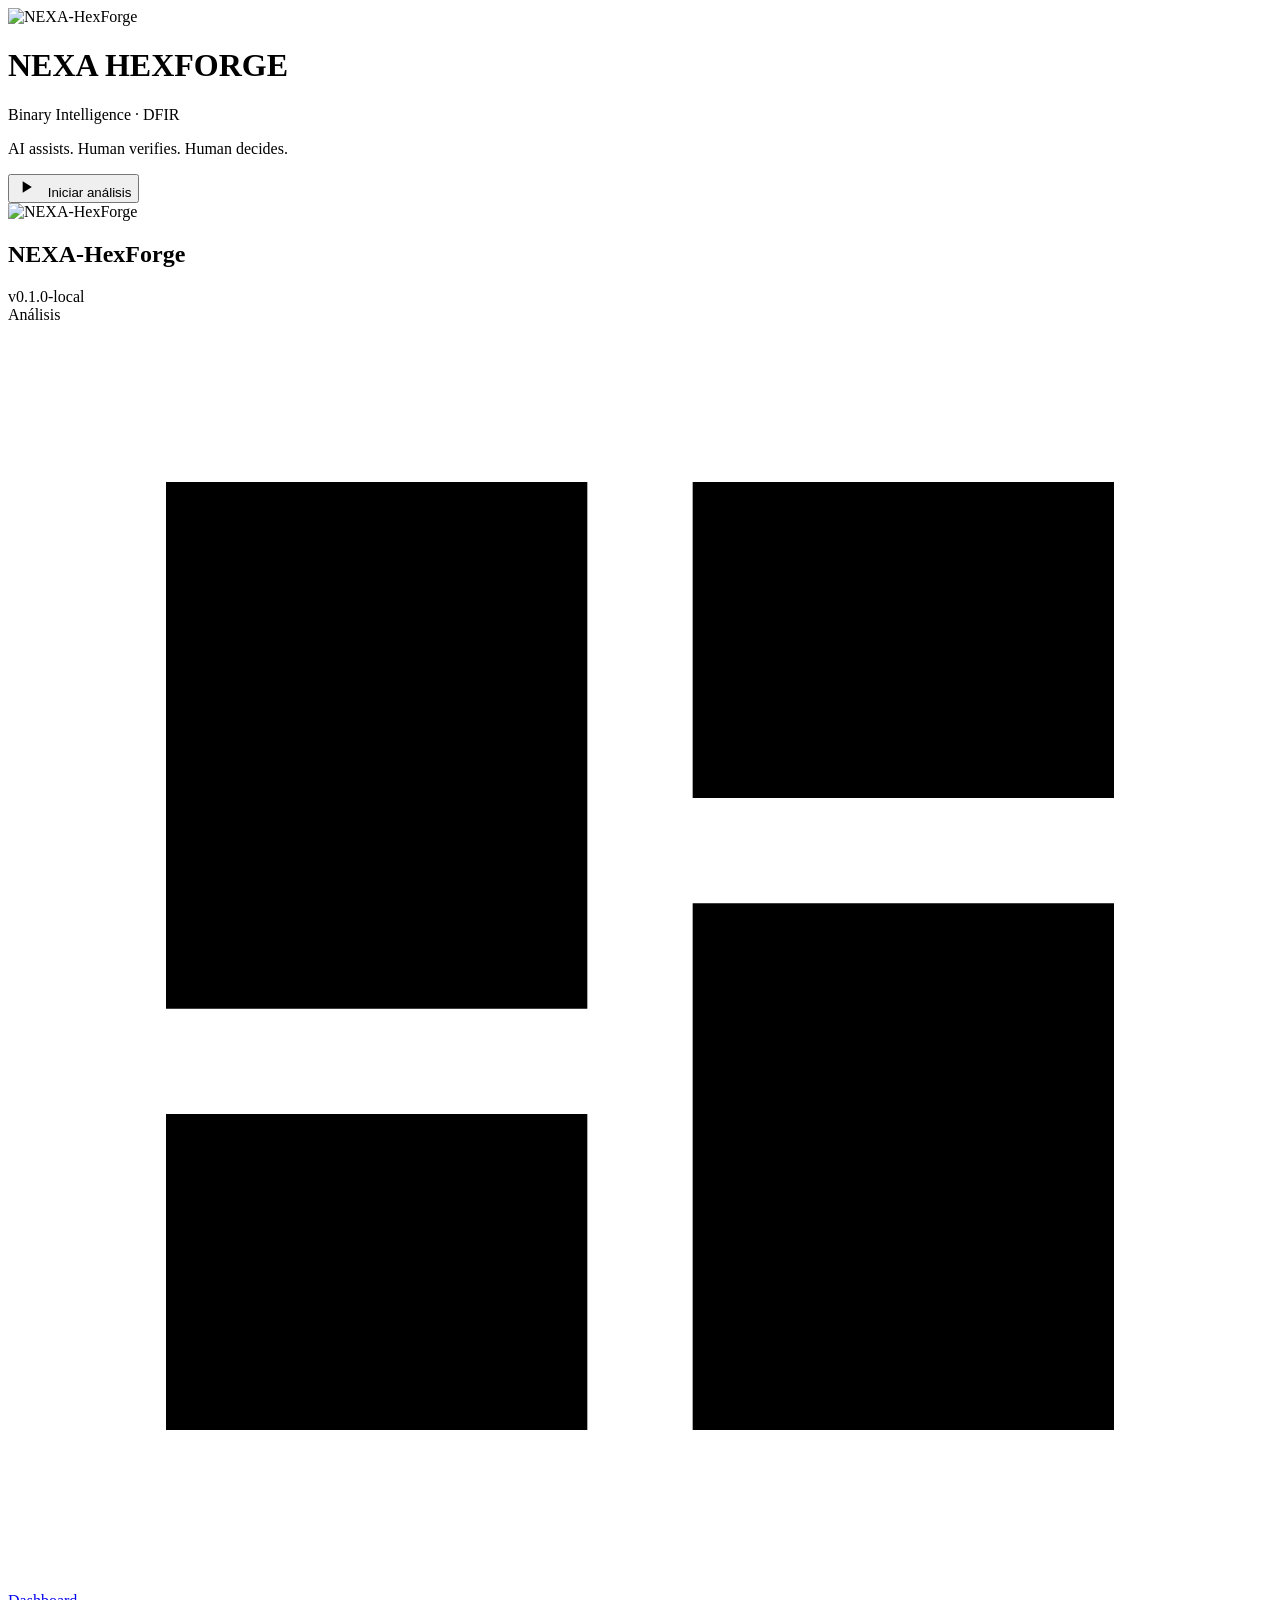
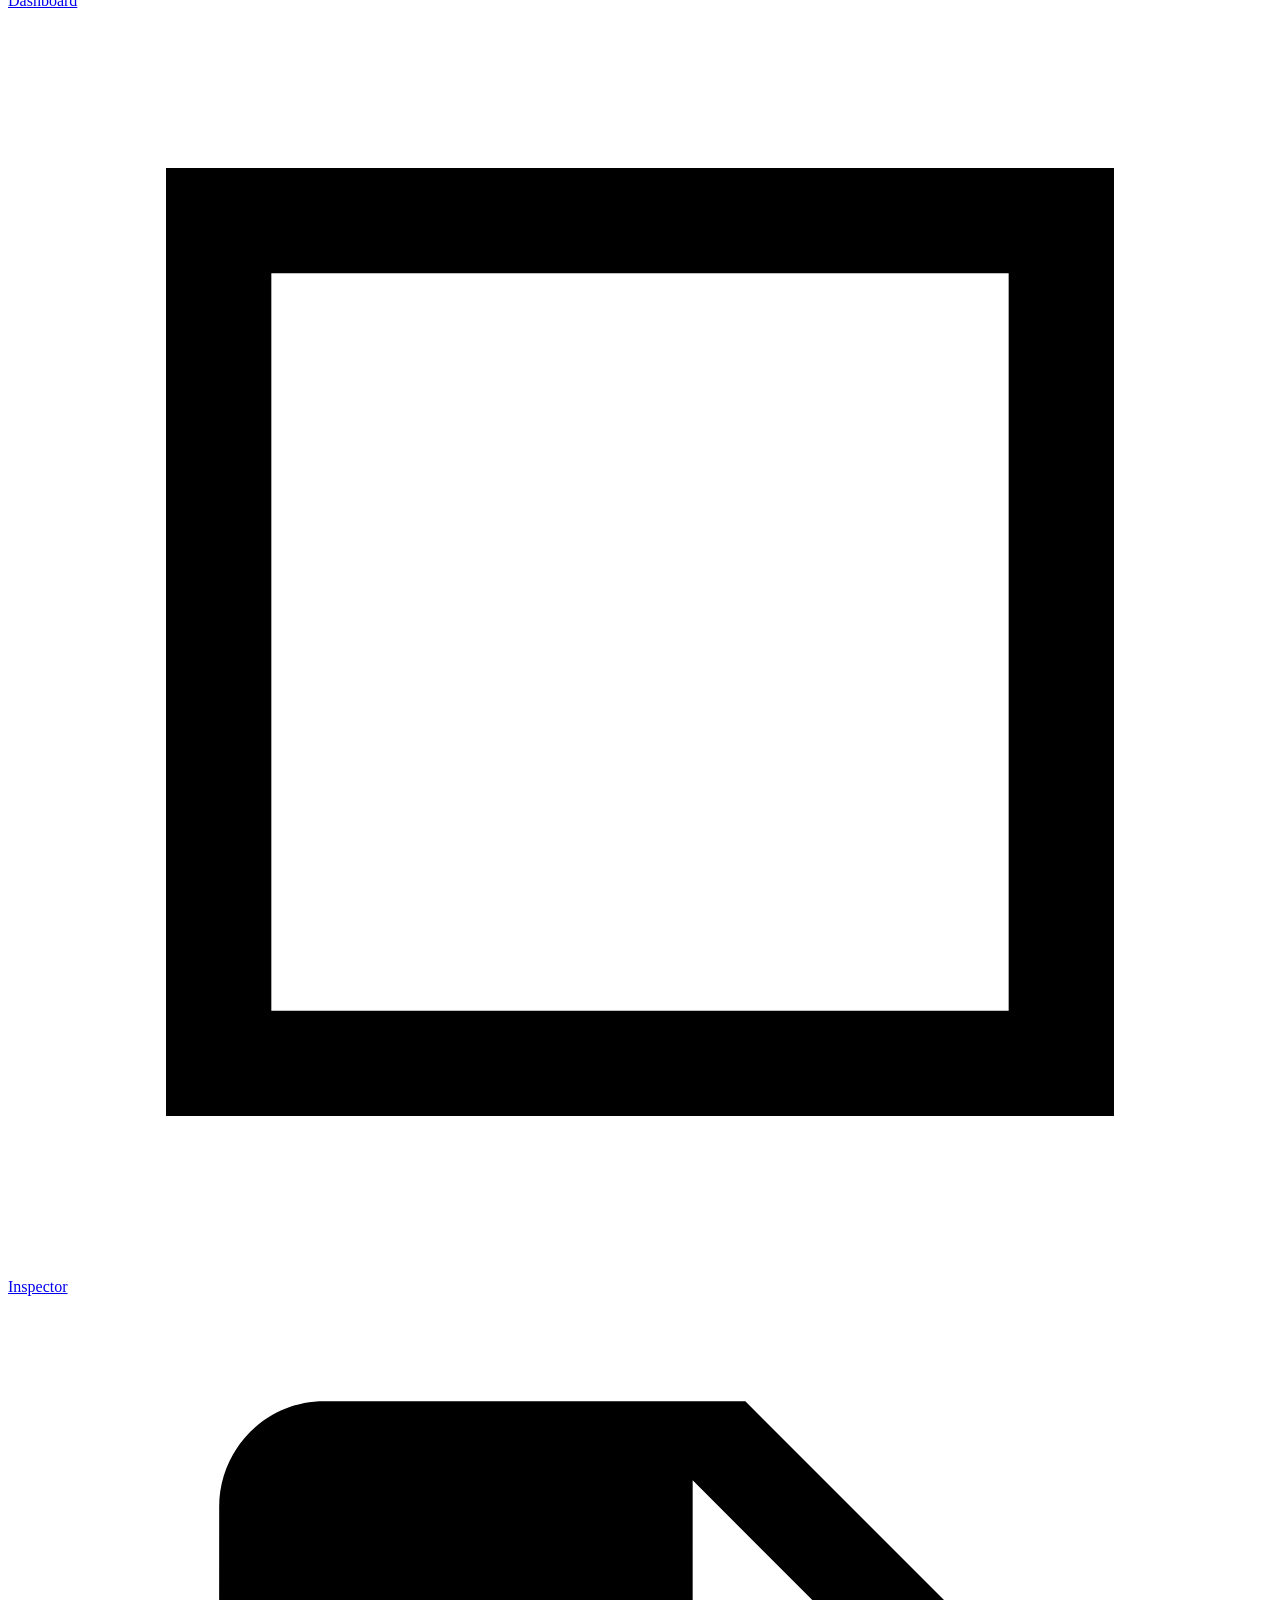
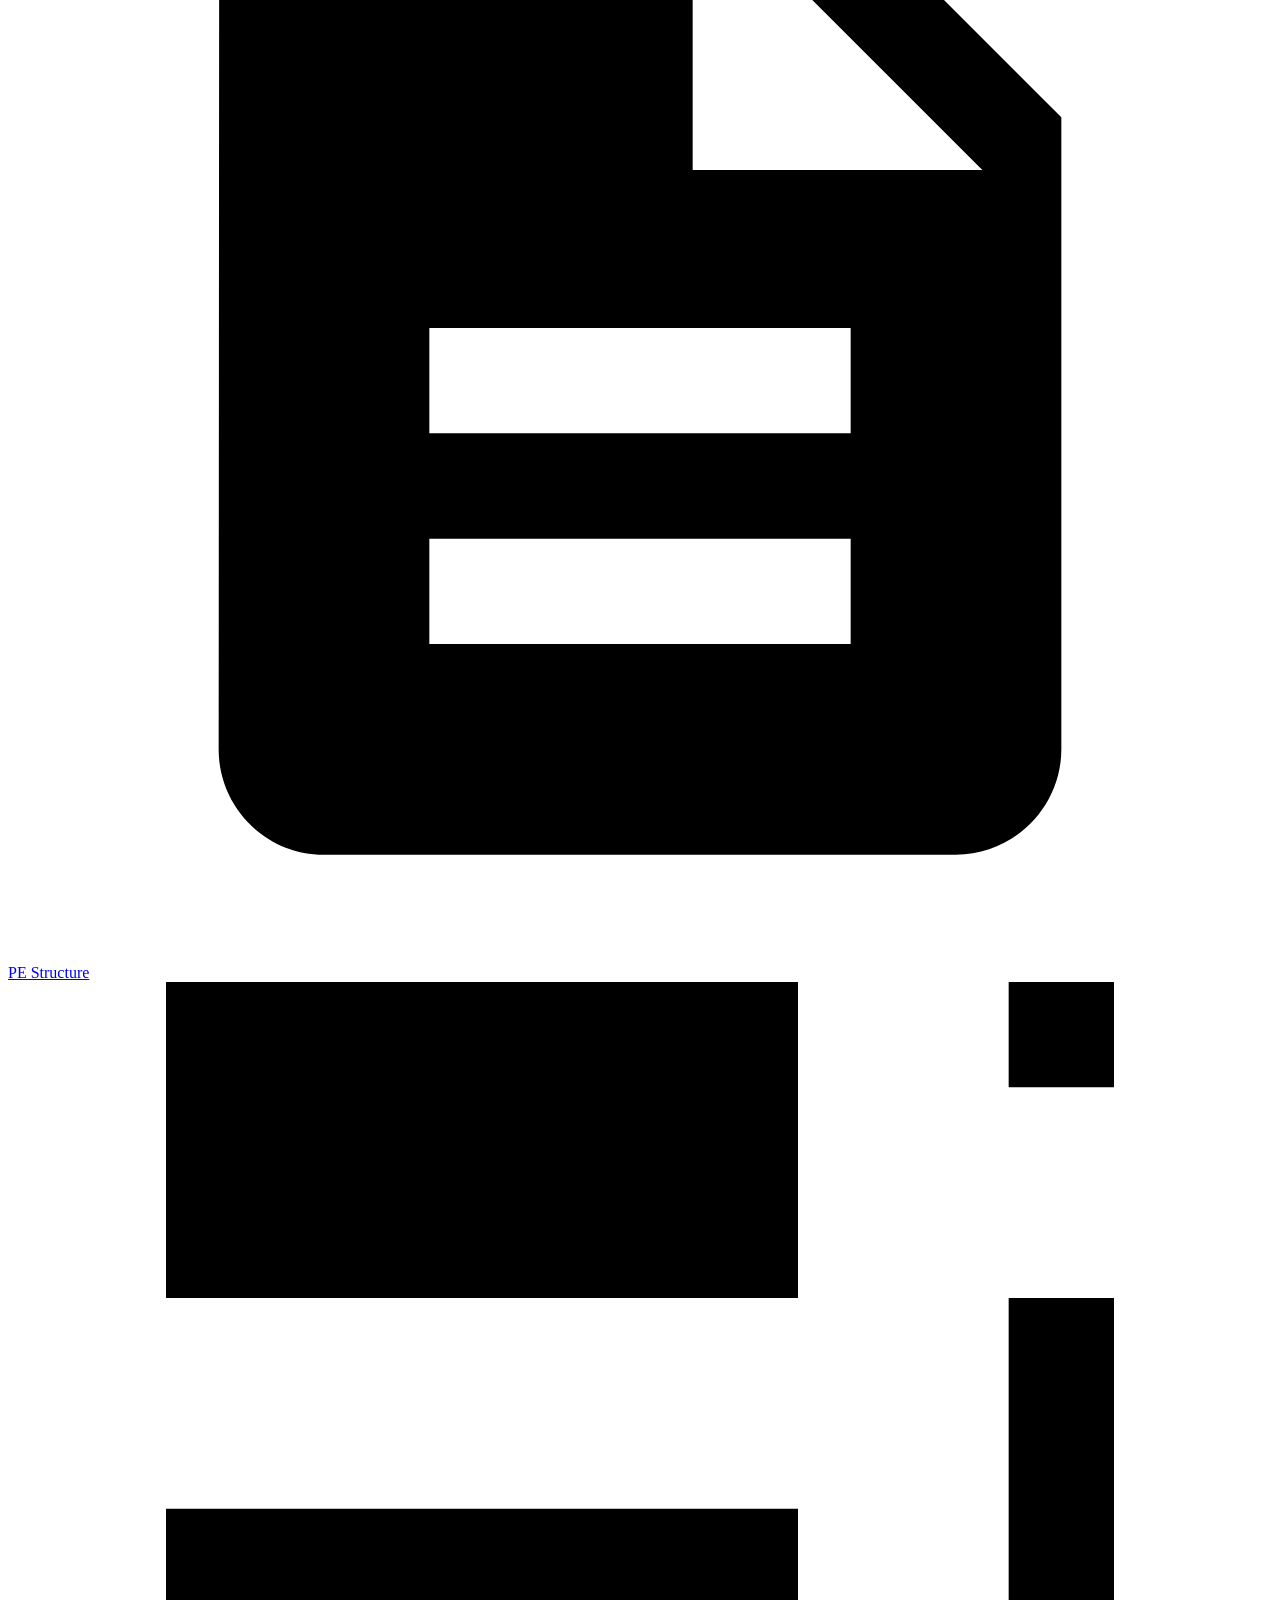
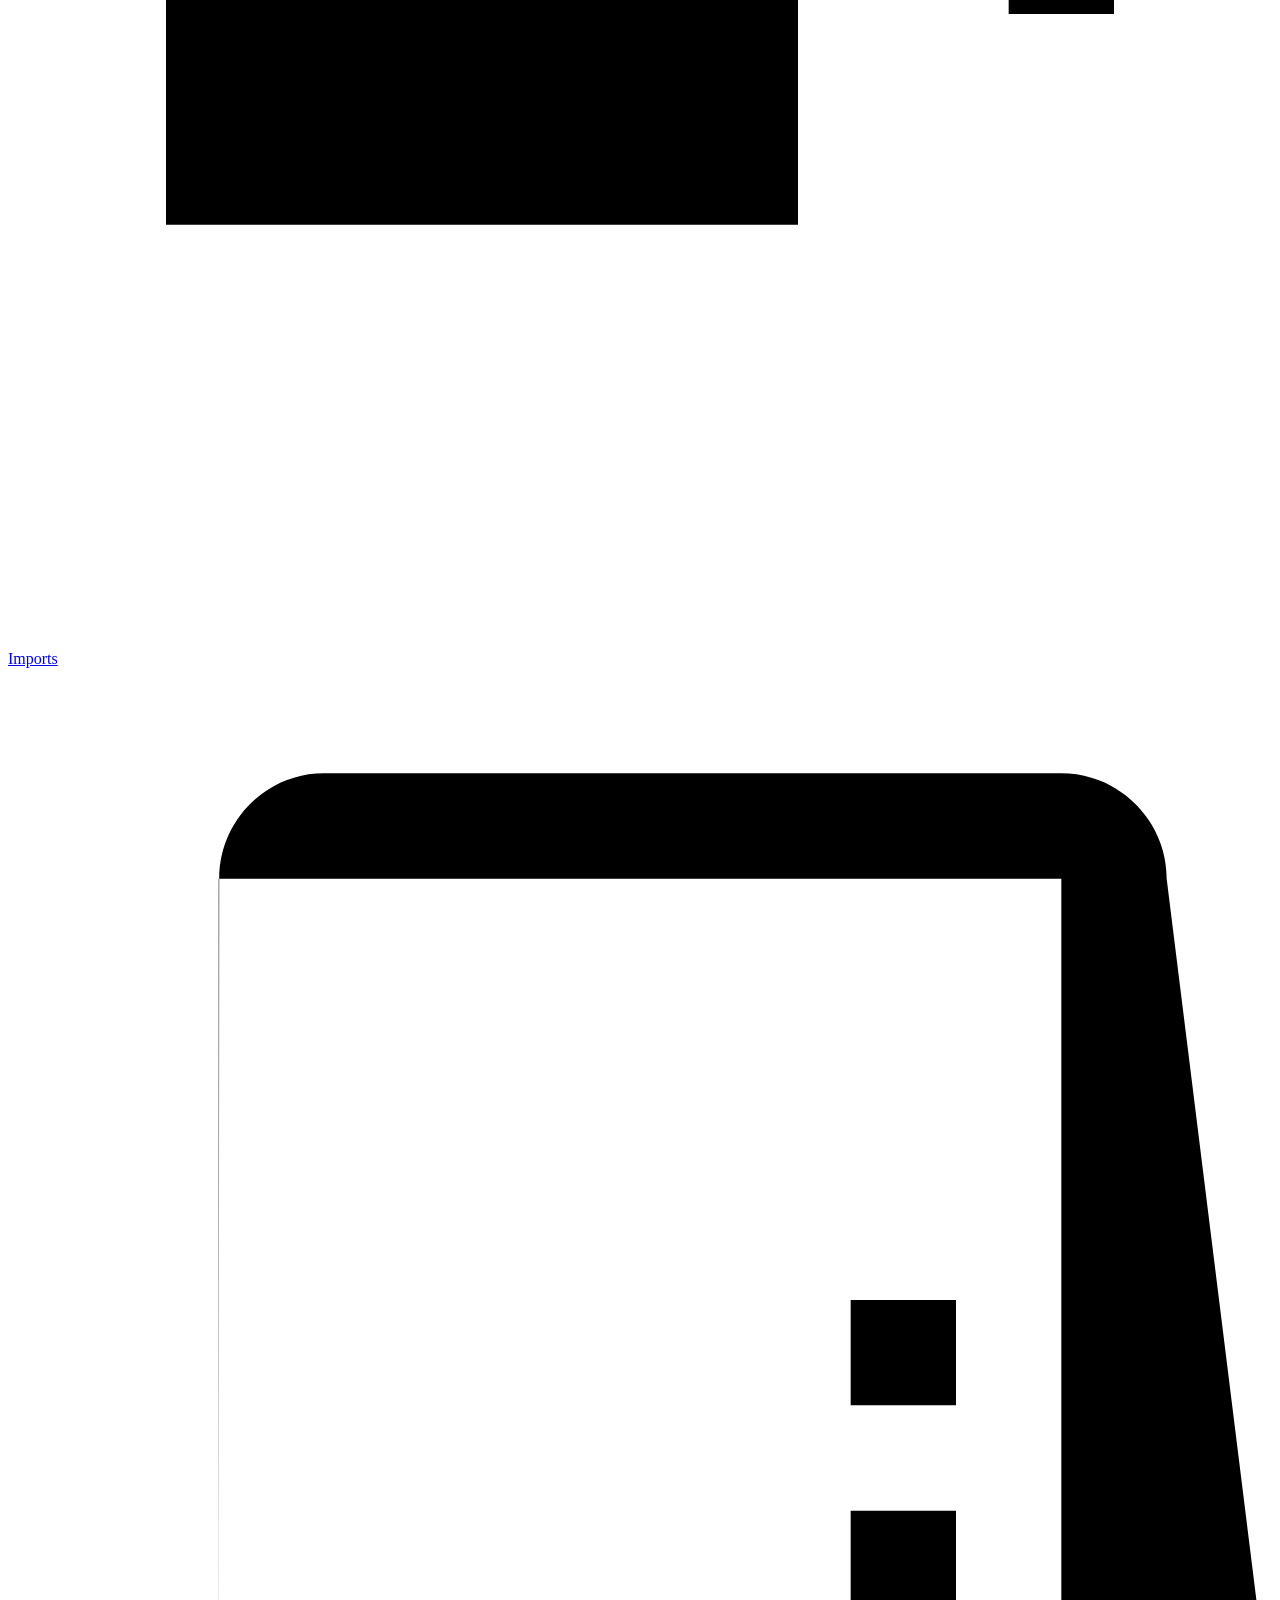
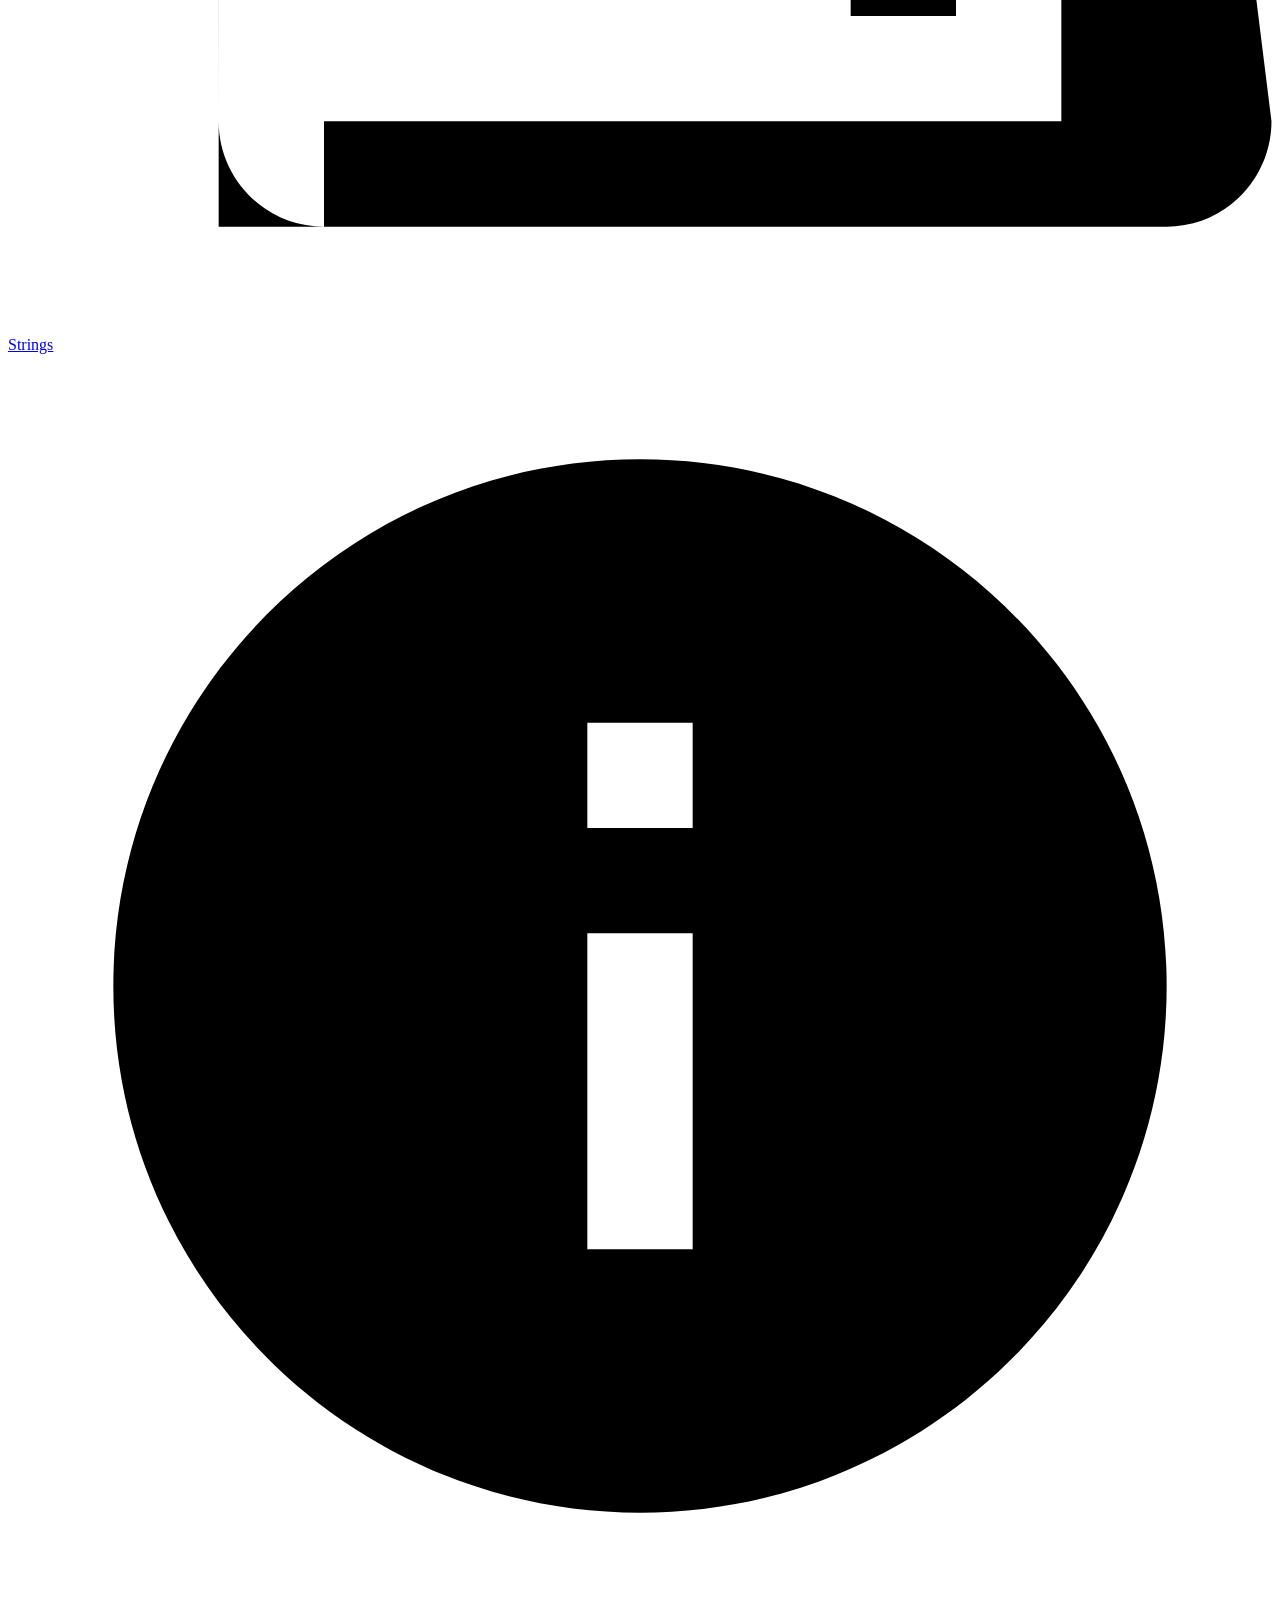
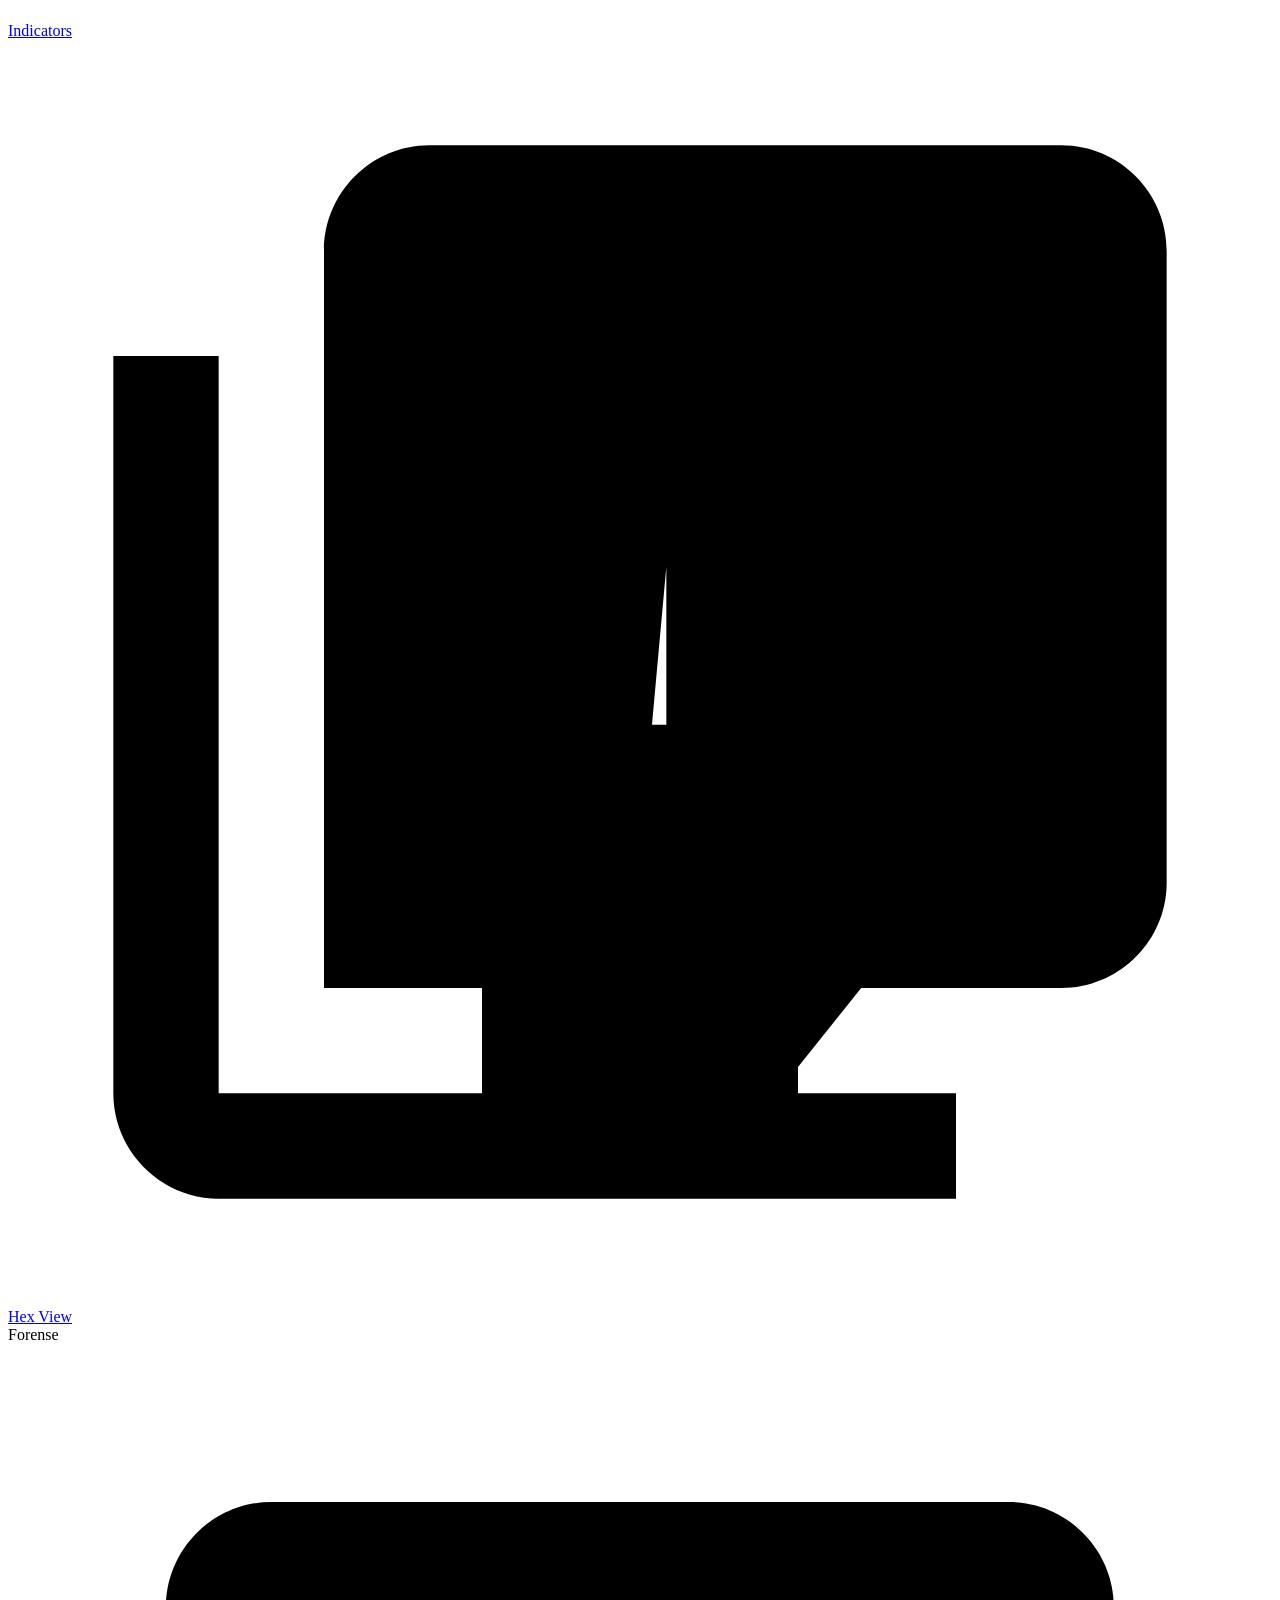
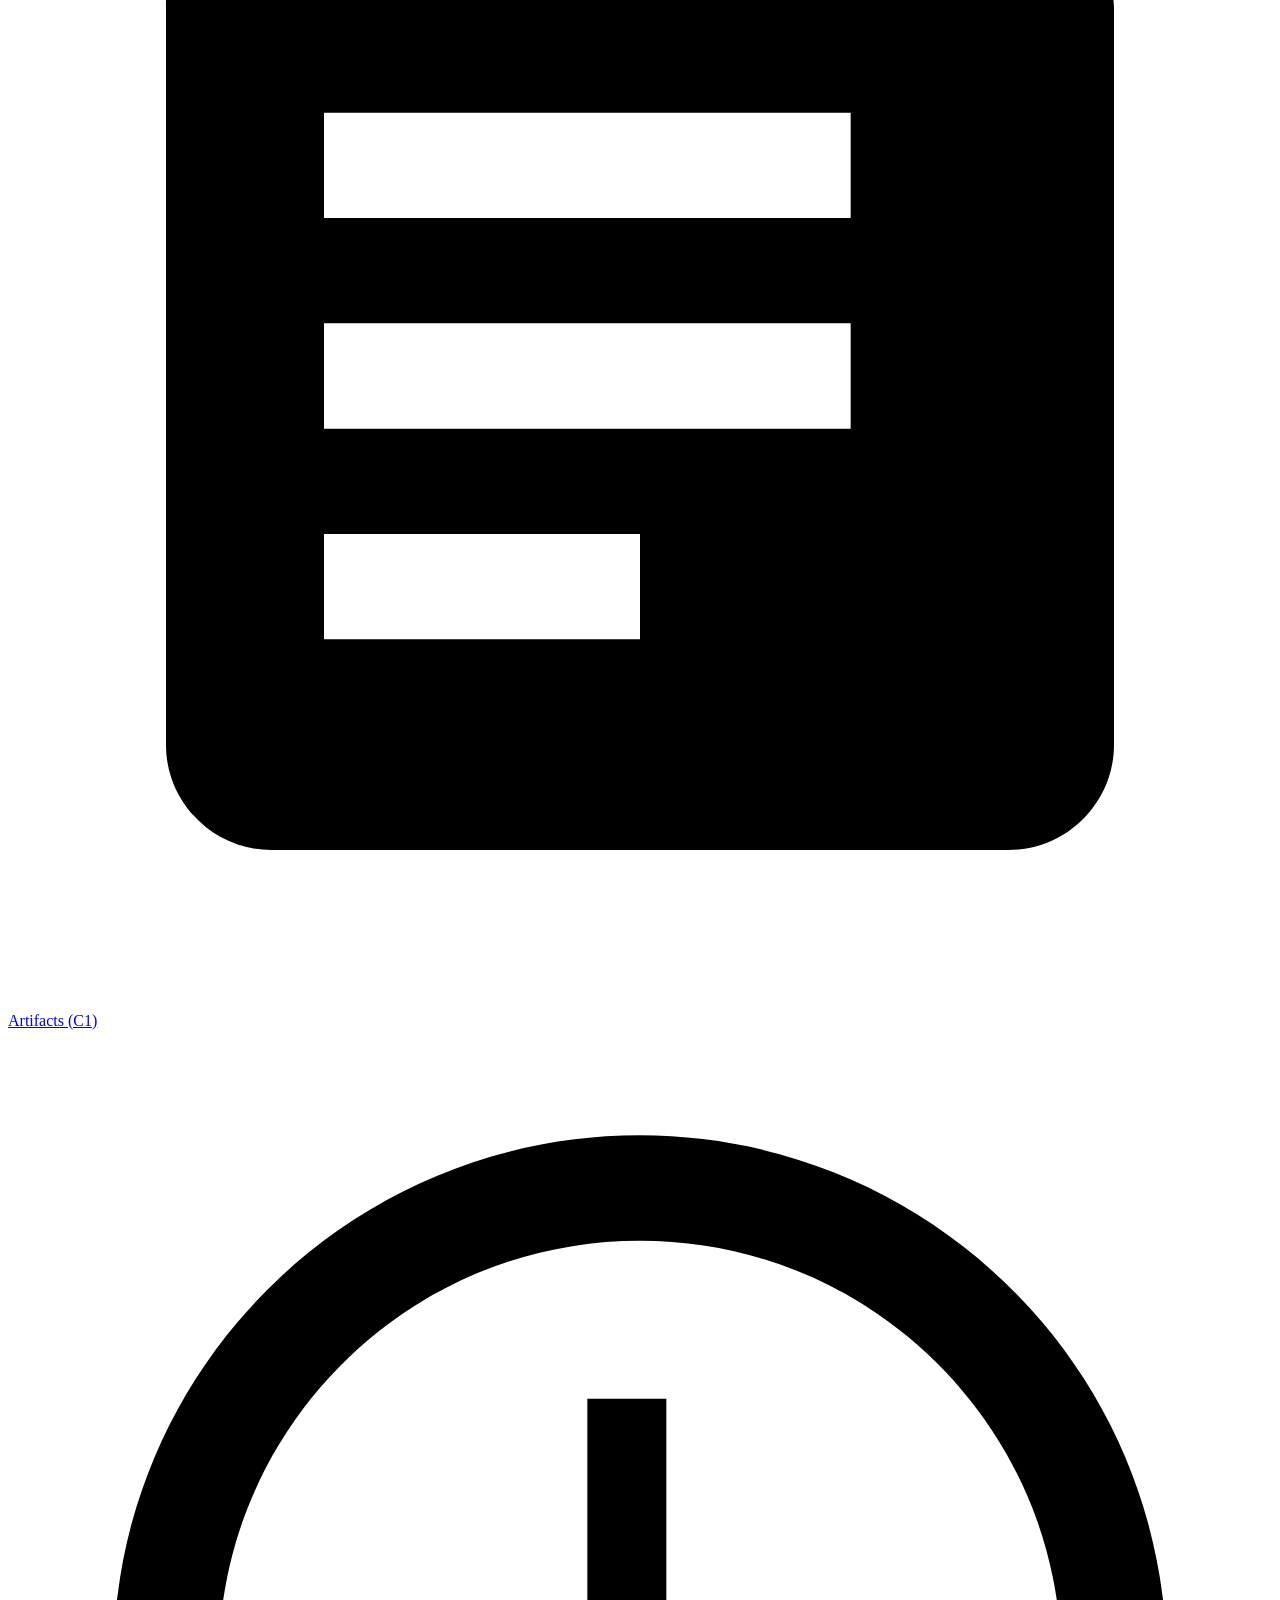
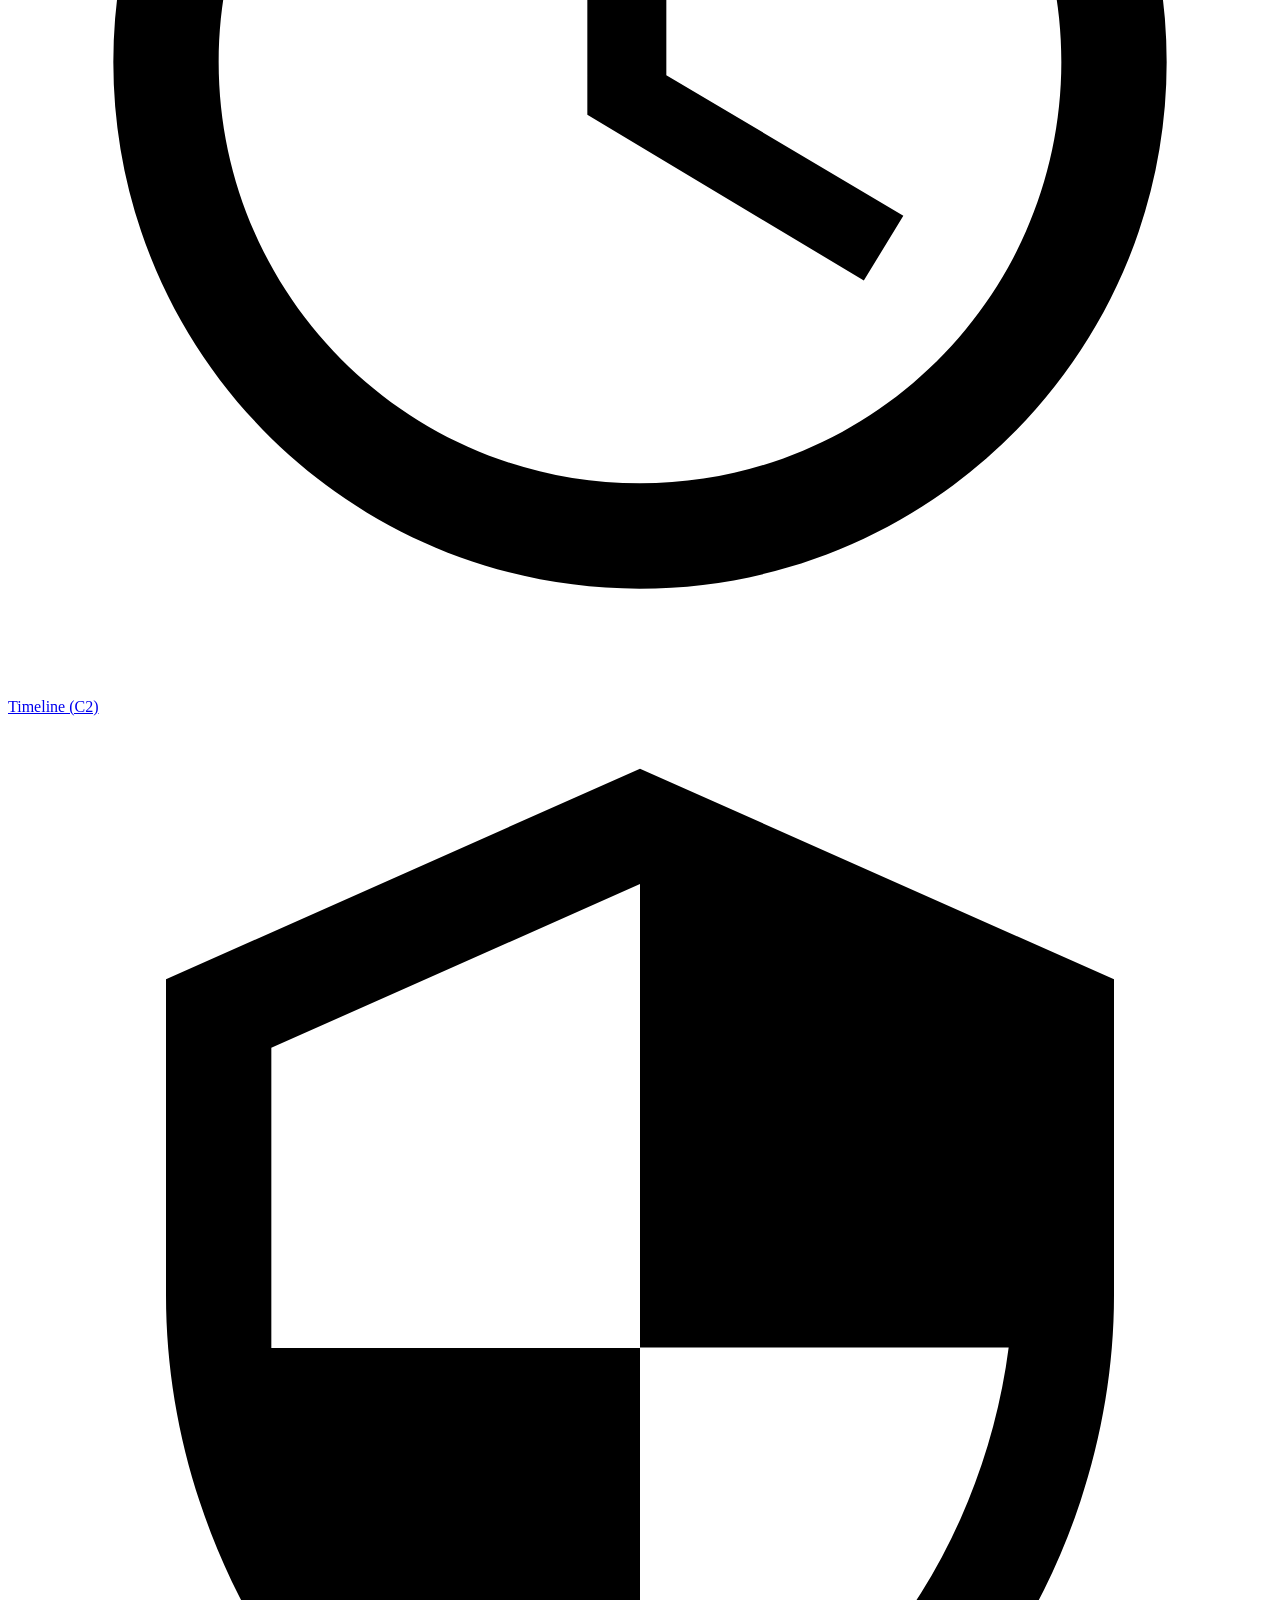
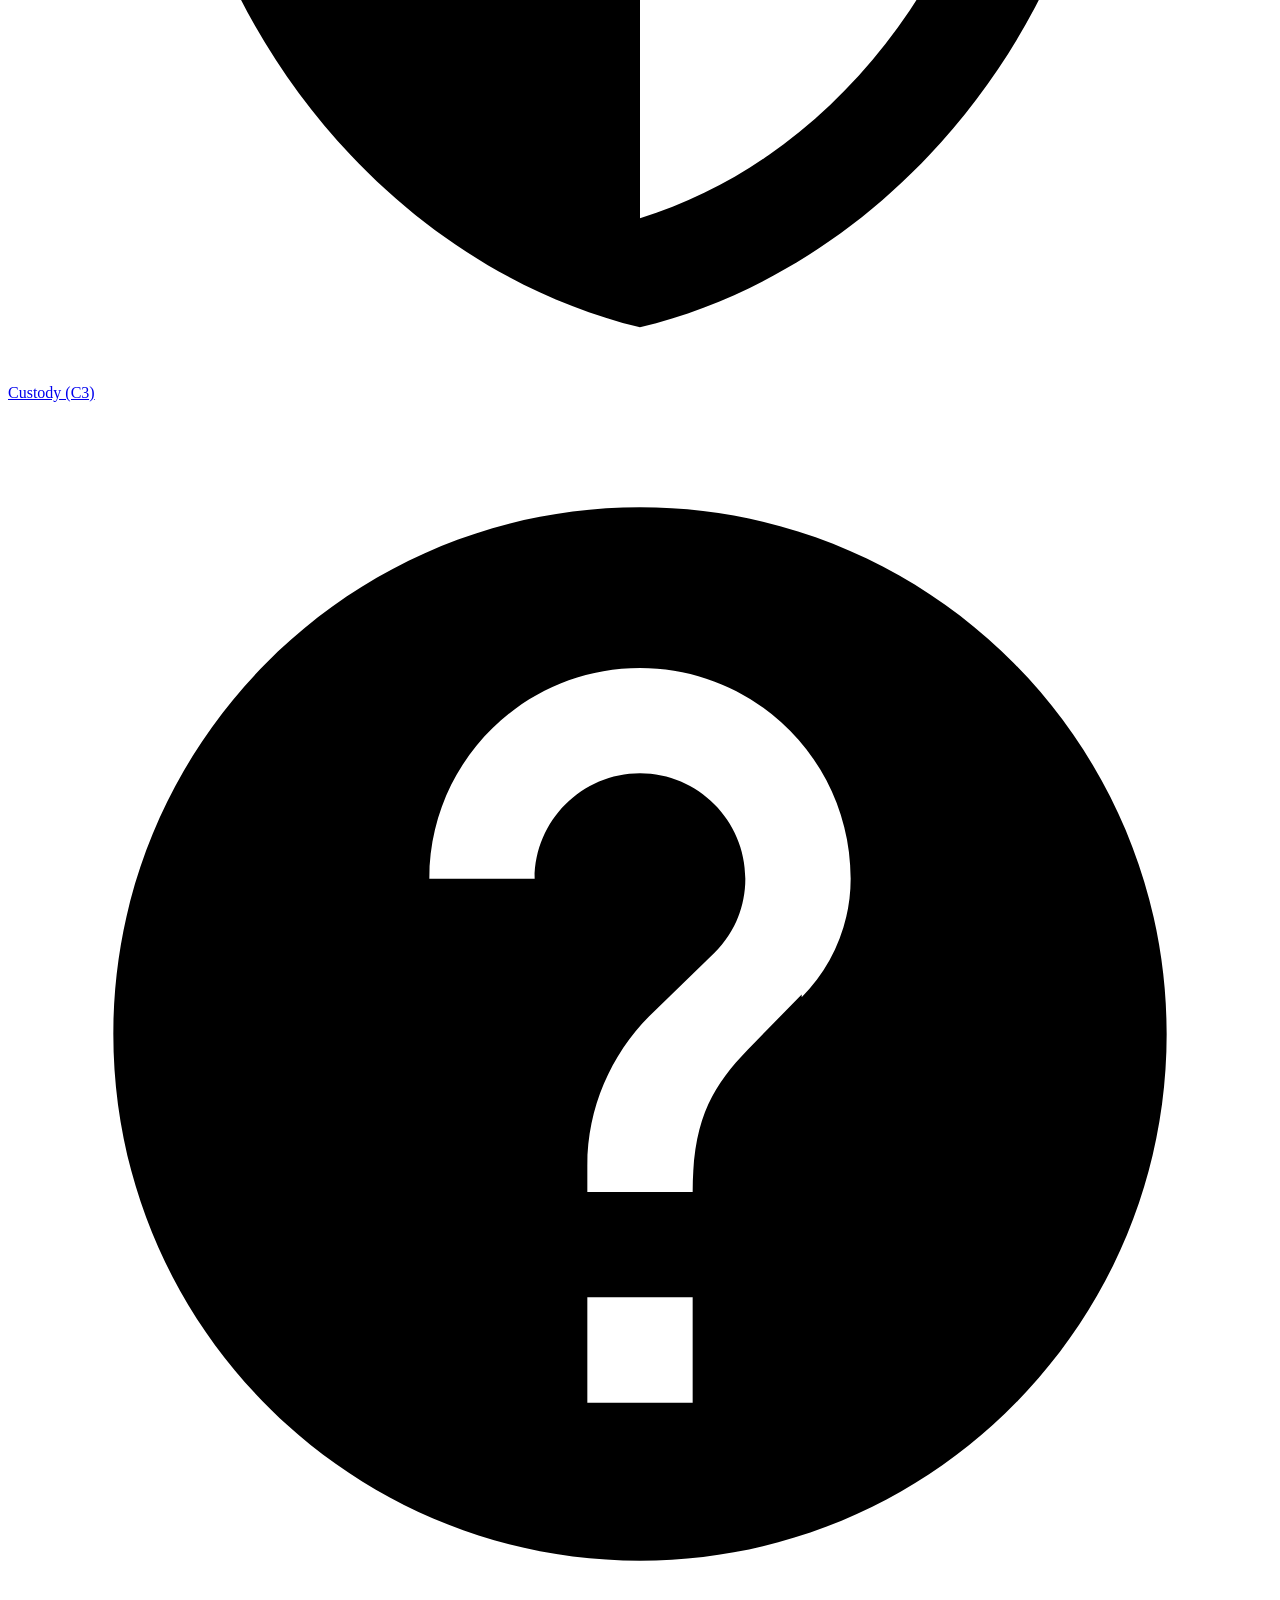
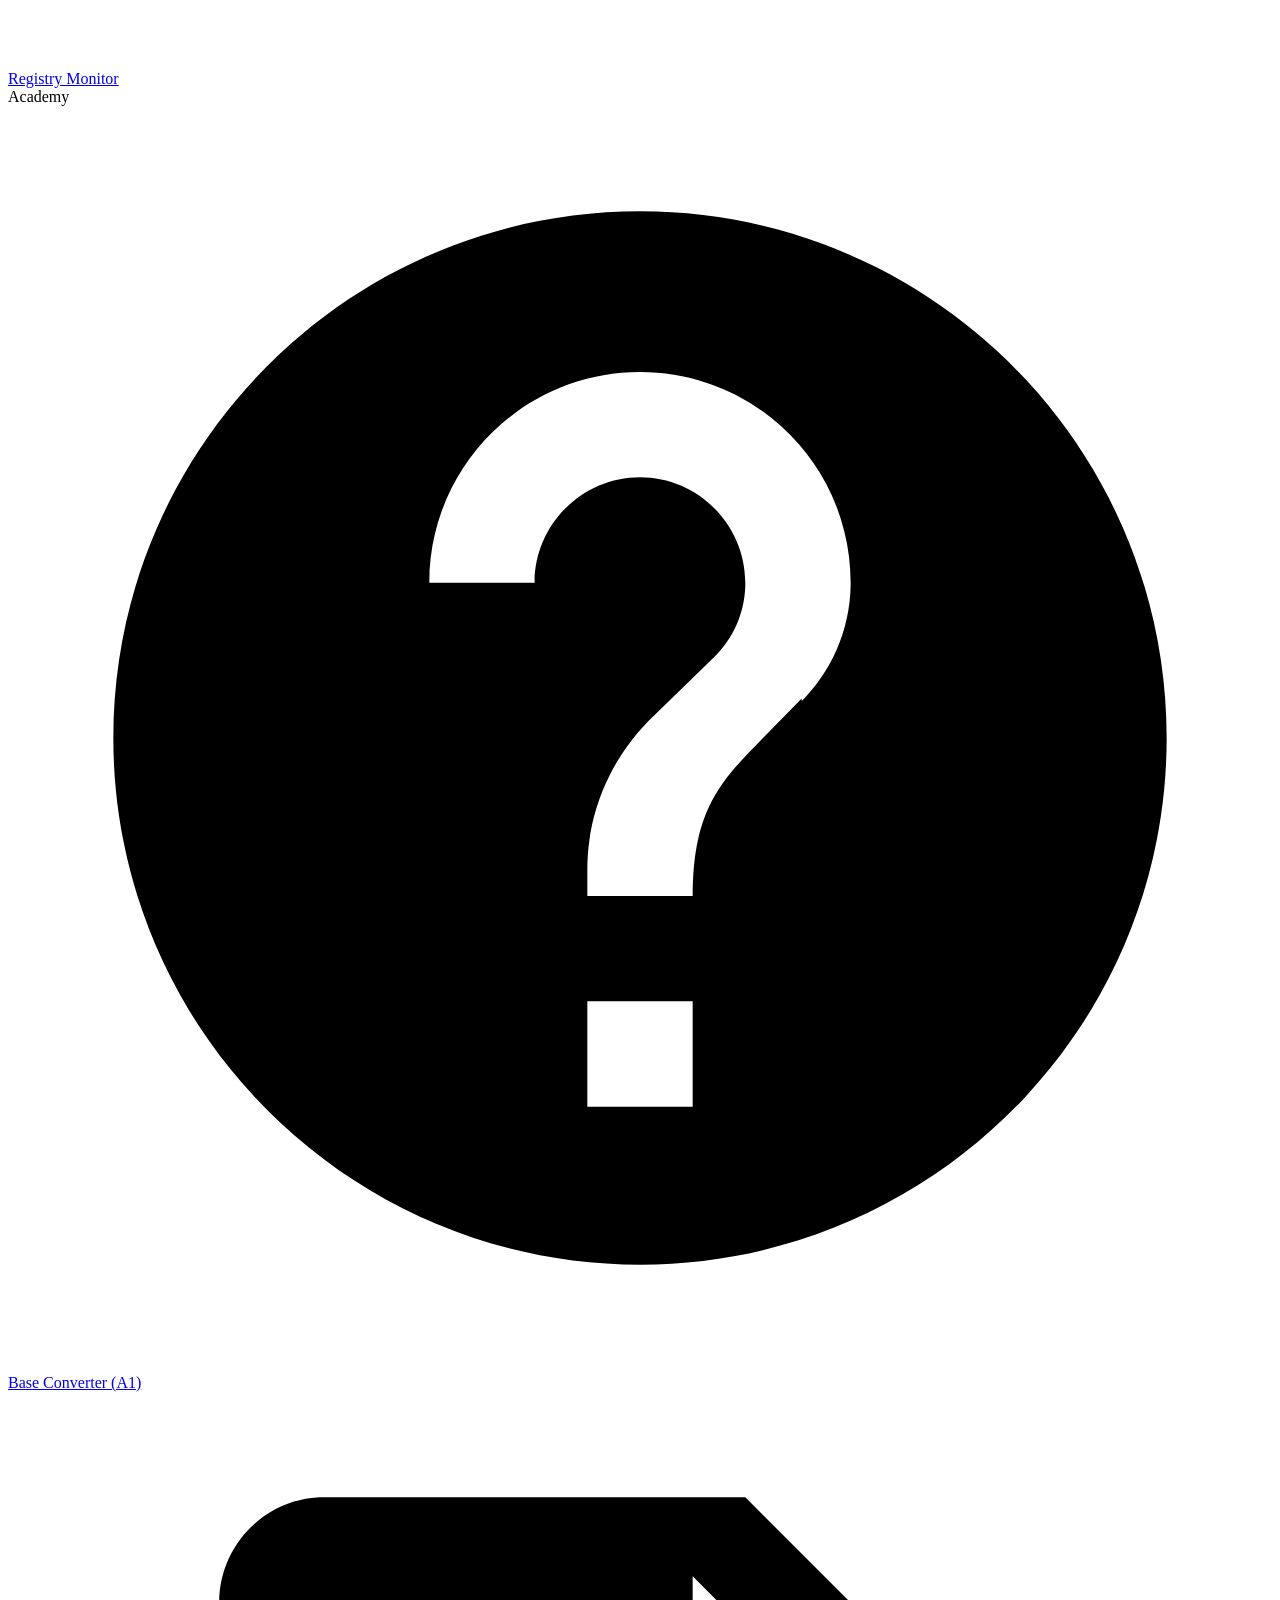
==== commit ba8ad546: "feat(ui): add splash screen (Option C) and Infinity logo in sidebar - Add splash screen overlay with" ====
--- a/hexforge/server/static/index.html
+++ b/hexforge/server/static/index.html
@@ -8,6 +8,20 @@
   <link rel="stylesheet" href="/static/styles.css">
 </head>
 <body>
+  <!-- Splash Screen (Option C) -->
+  <div class="splash-screen" id="splash-screen" role="dialog" aria-modal="true" aria-labelledby="splash-title">
+    <div class="splash-content">
+      <img src="/static/logo.svg" alt="NEXA-HexForge" class="splash-logo">
+      <h1 id="splash-title">NEXA HEXFORGE</h1>
+      <p class="splash-subtitle">Binary Intelligence · DFIR</p>
+      <p class="splash-motto">AI assists. Human verifies. Human decides.</p>
+      <button class="btn btn-primary splash-btn" id="splash-btn" type="button">
+        <svg viewBox="0 0 24 24" width="20" height="20" style="margin-right: 8px;"><path d="M8 5v14l11-7z"/></svg>
+        Iniciar análisis
+      </button>
+    </div>
+  </div>
+
   <div class="app">
     <!-- Sidebar Navigation -->
     <aside class="sidebar" id="sidebar">
@@ -302,7 +316,7 @@
           </div>
           <div id="custody-append" class="tab-pane">
             <form id="form-custody-append" class="form-grid">
-              <label>Record path: <input type="text" name="record_path" required></label>
+              <p class="form-hint">Se utiliza el registro de custodia creado en esta sesión.</p>
               <label>Acción:
                 <select name="action" required>
                   <option value="acquired">acquired</option>
@@ -322,7 +336,7 @@
           </div>
           <div id="custody-verify" class="tab-pane">
             <form id="form-custody-verify" class="form-grid">
-              <label>Record path: <input type="text" name="record_path" required></label>
+              <p class="form-hint">Se utiliza el registro de custodia creado en esta sesión.</p>
               <button type="submit" class="btn btn-primary">Verificar</button>
             </form>
             <div id="custody-verify-result"></div>
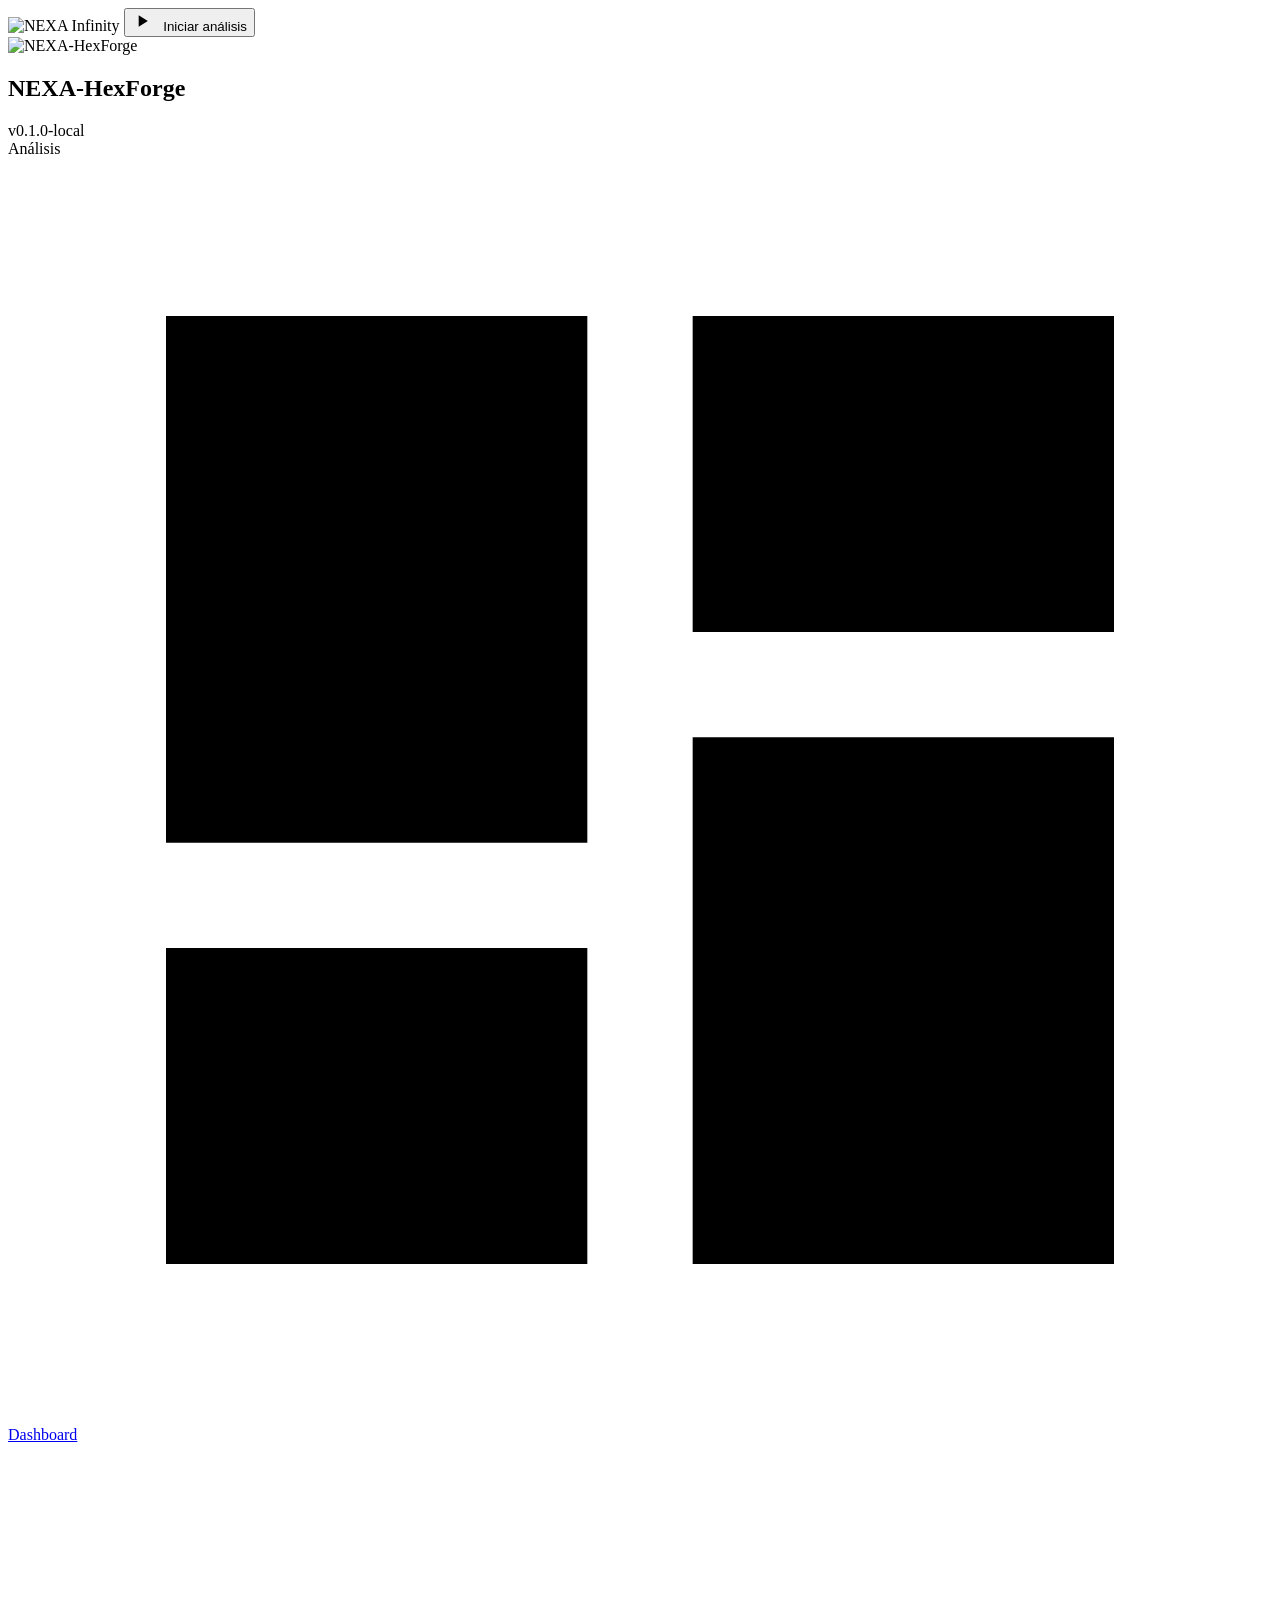
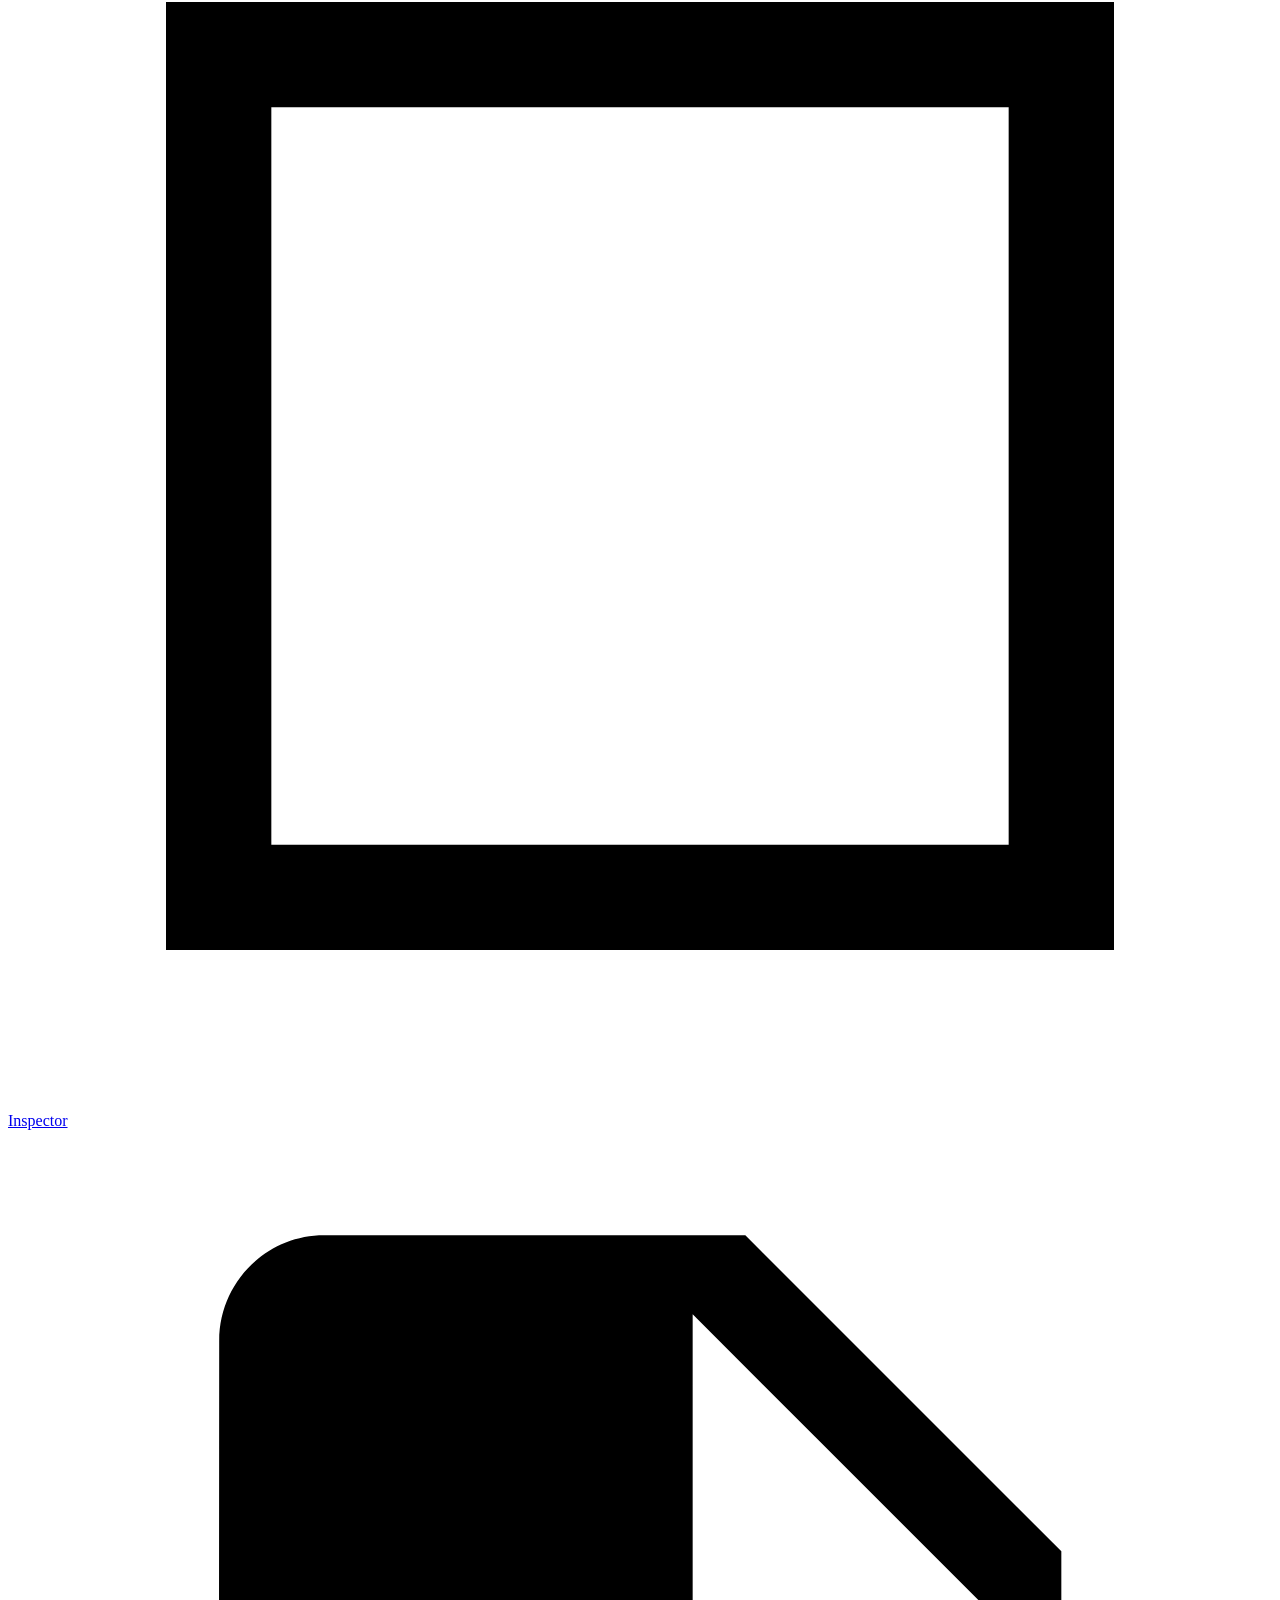
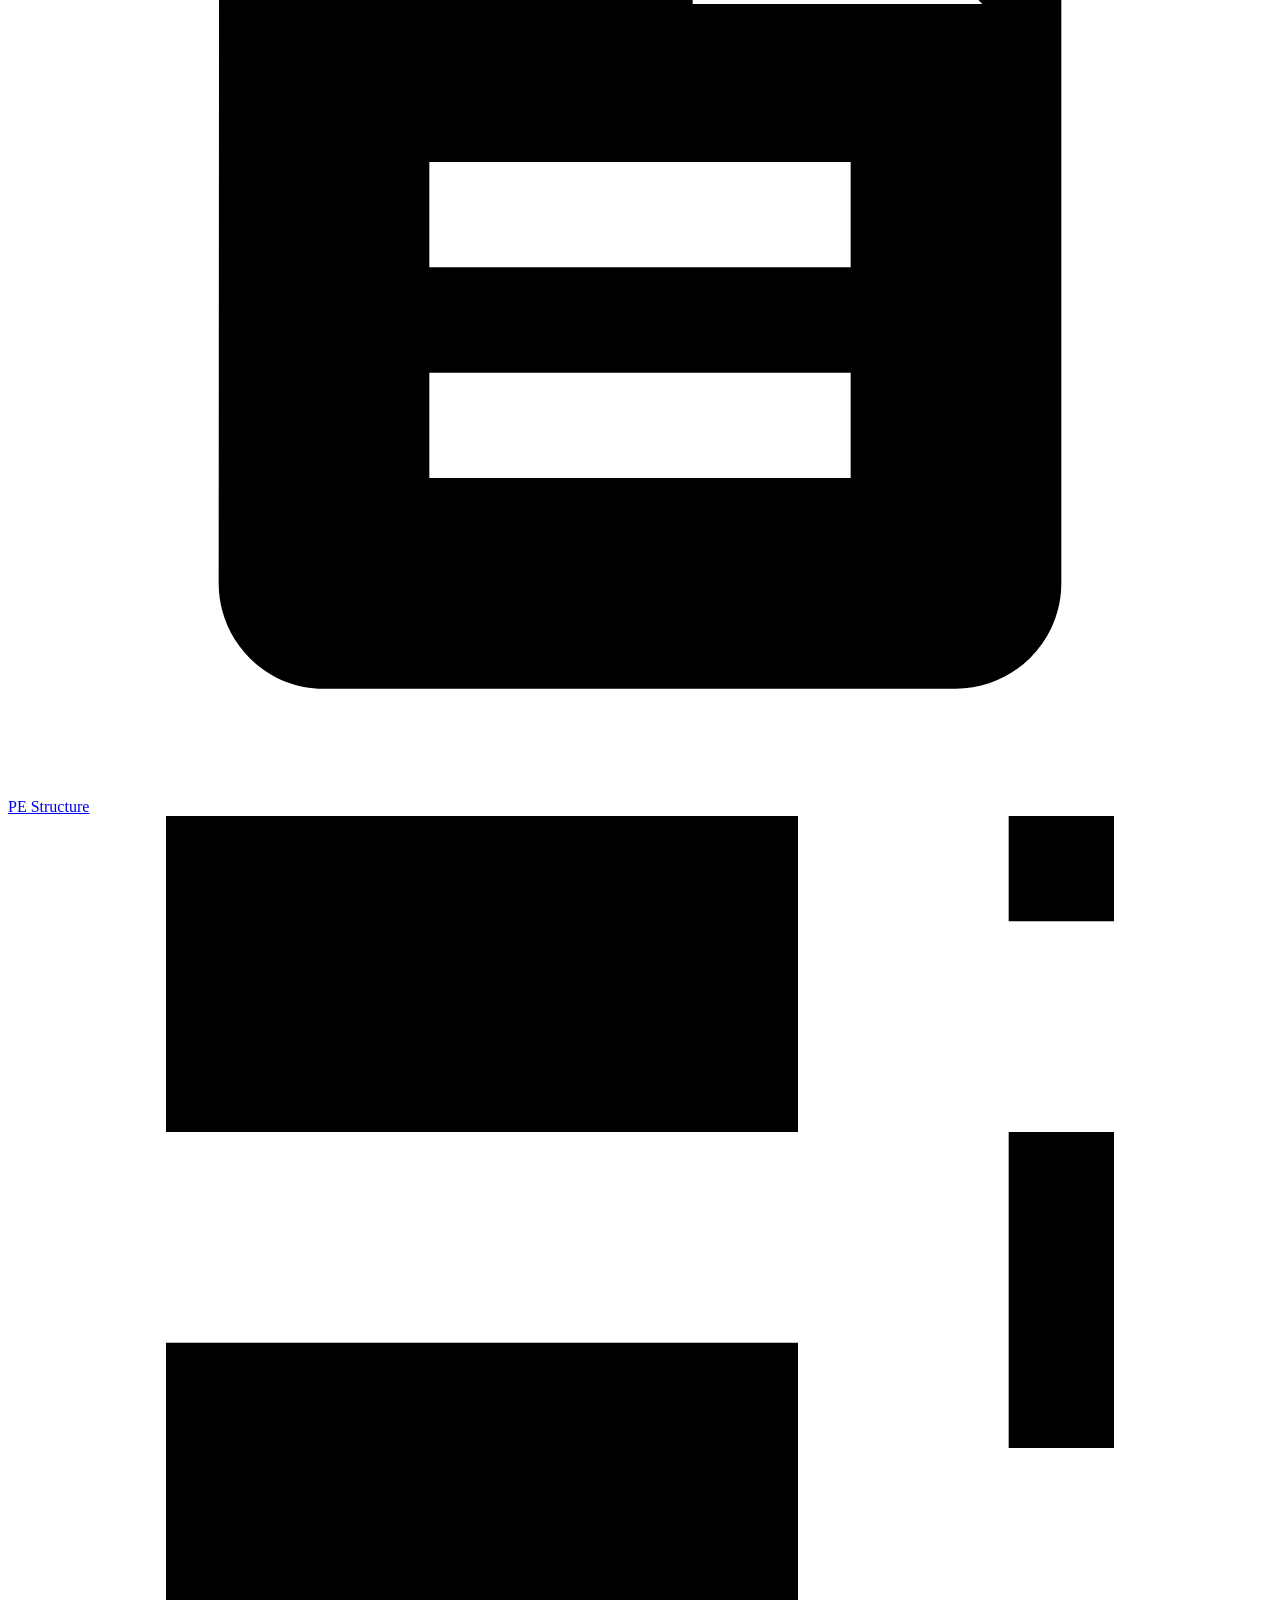
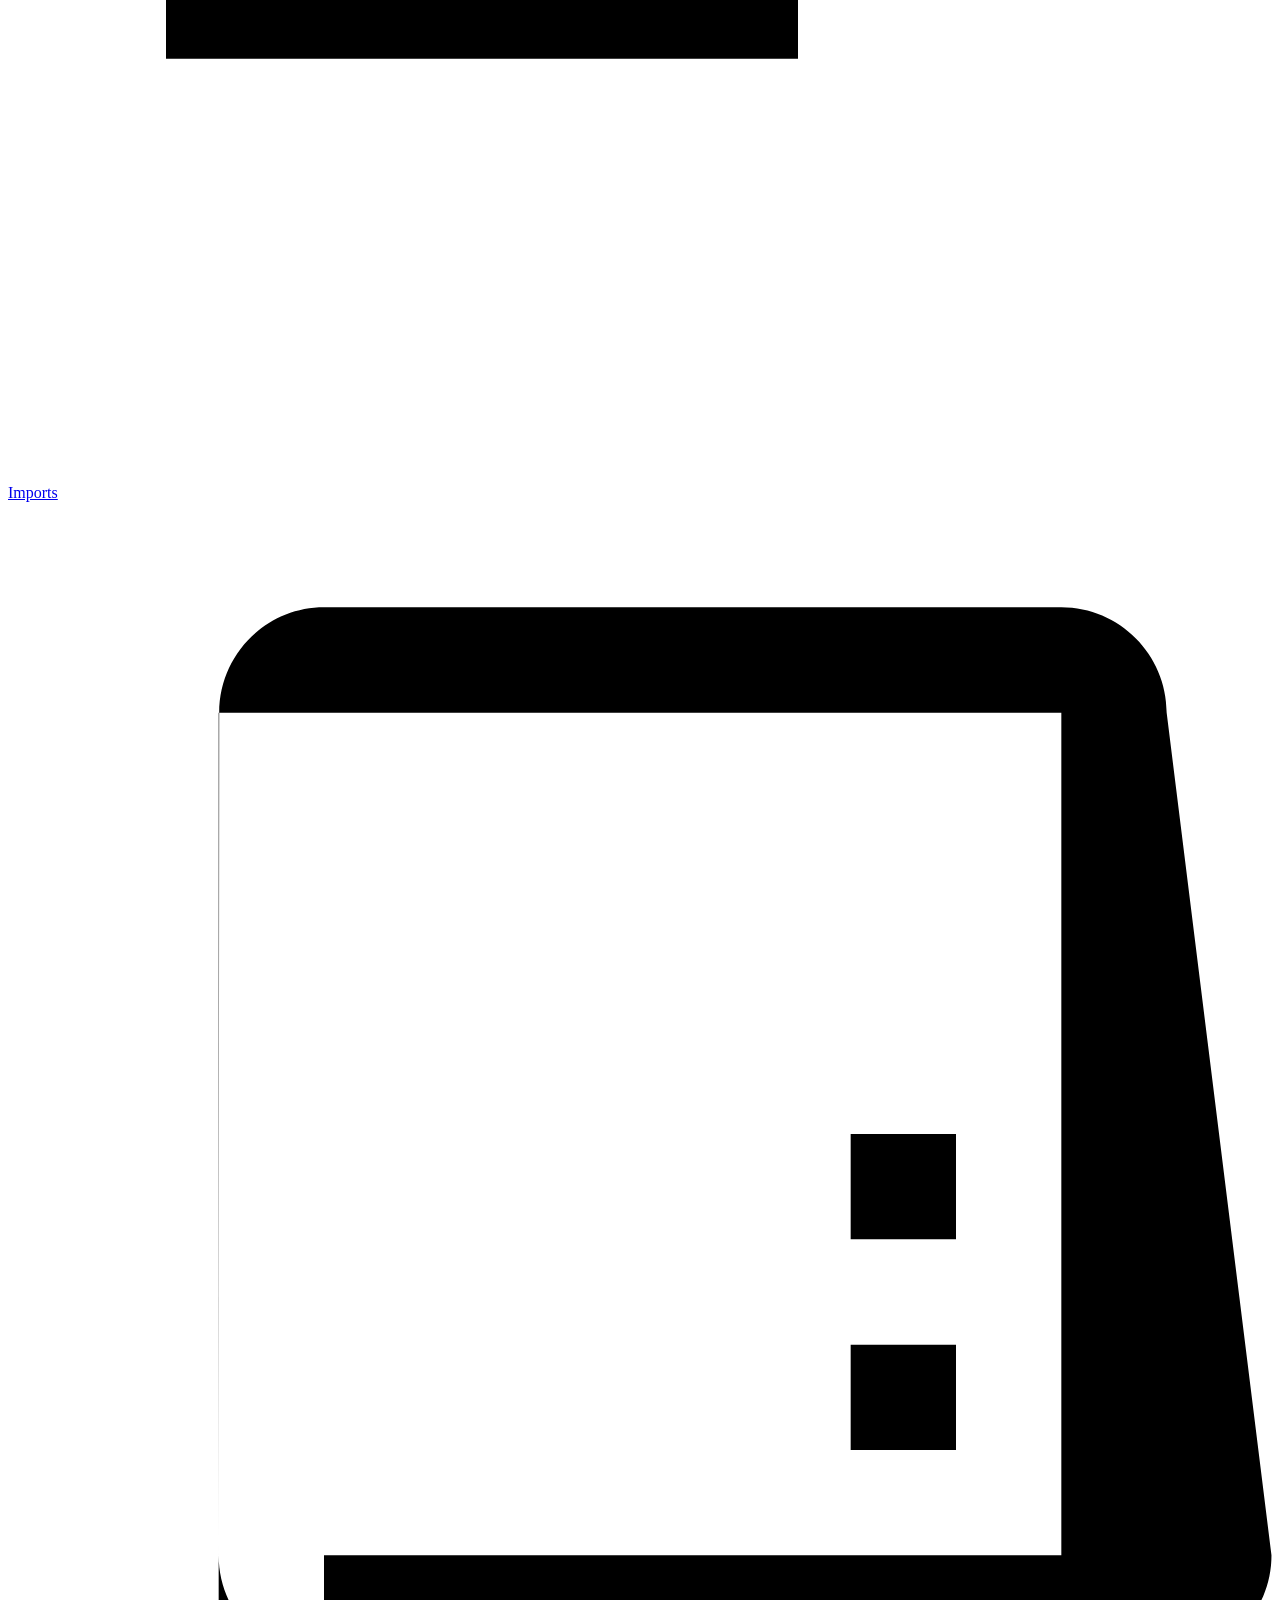
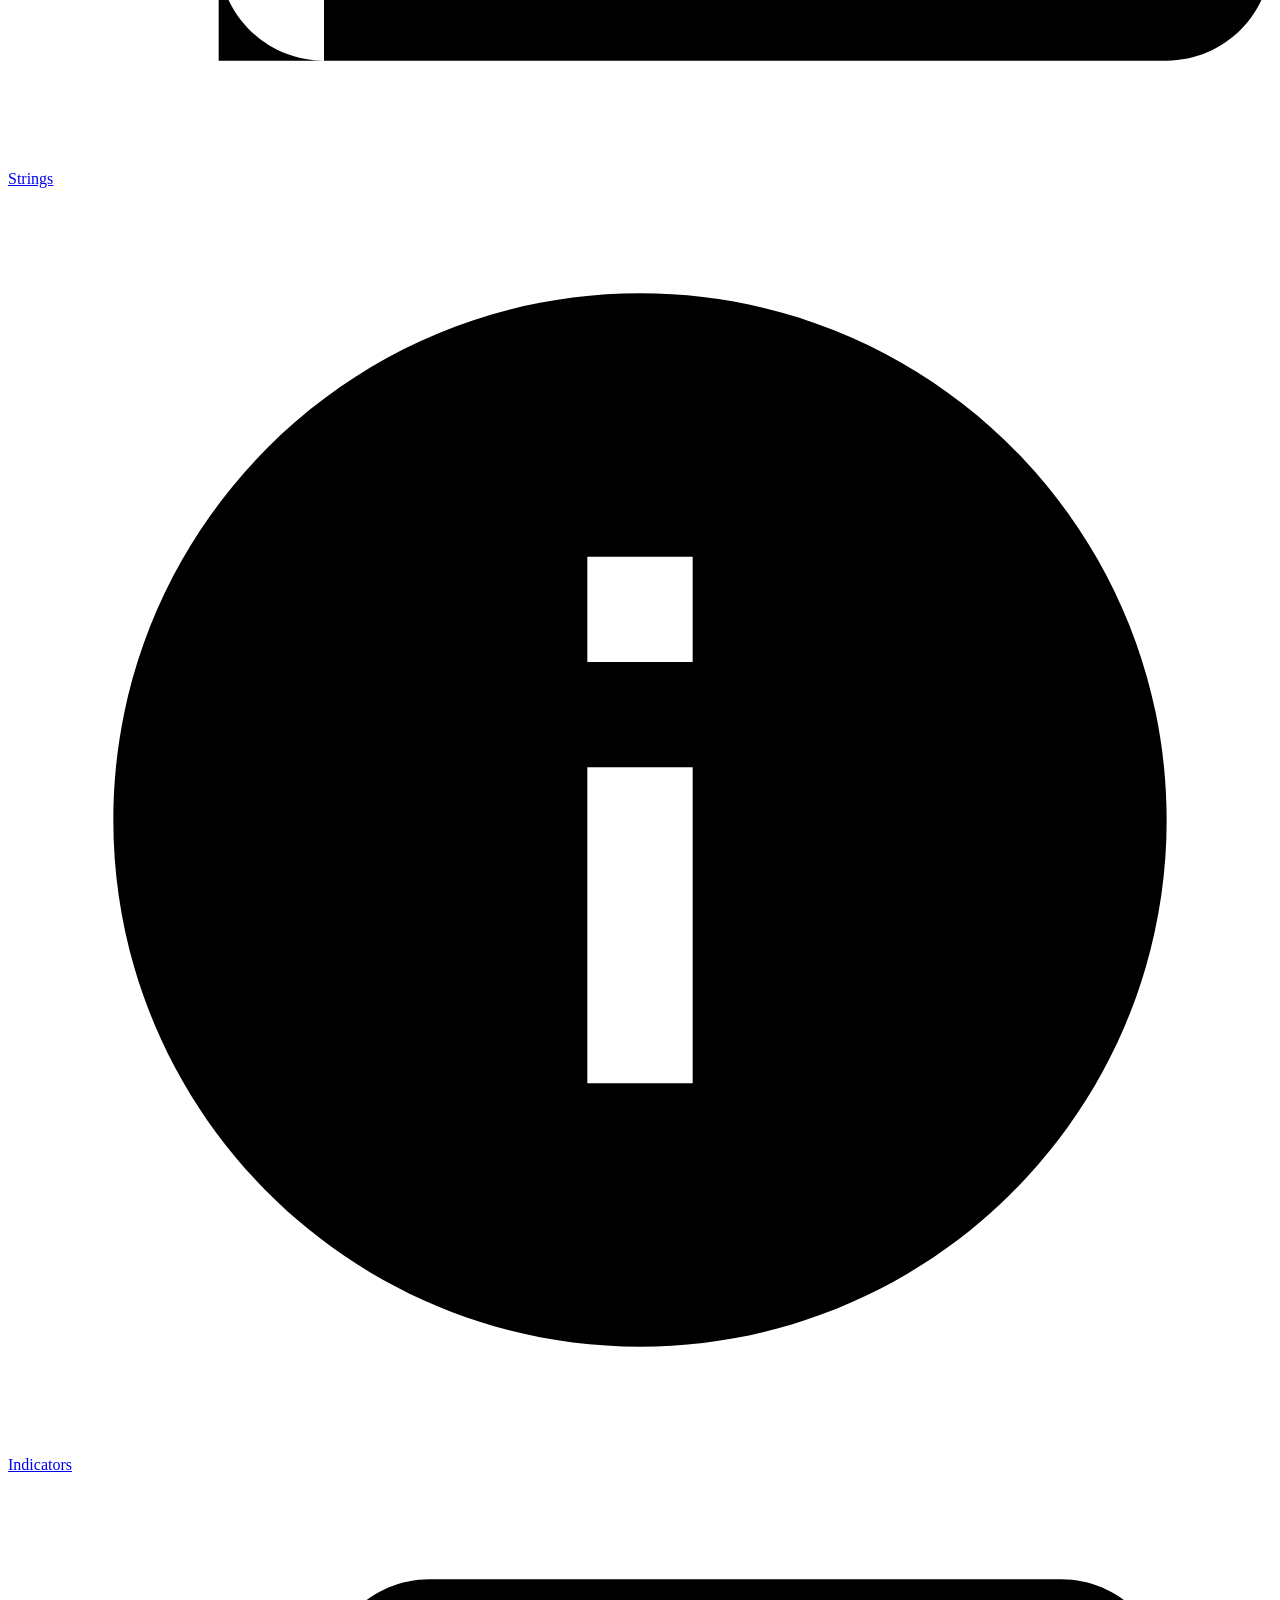
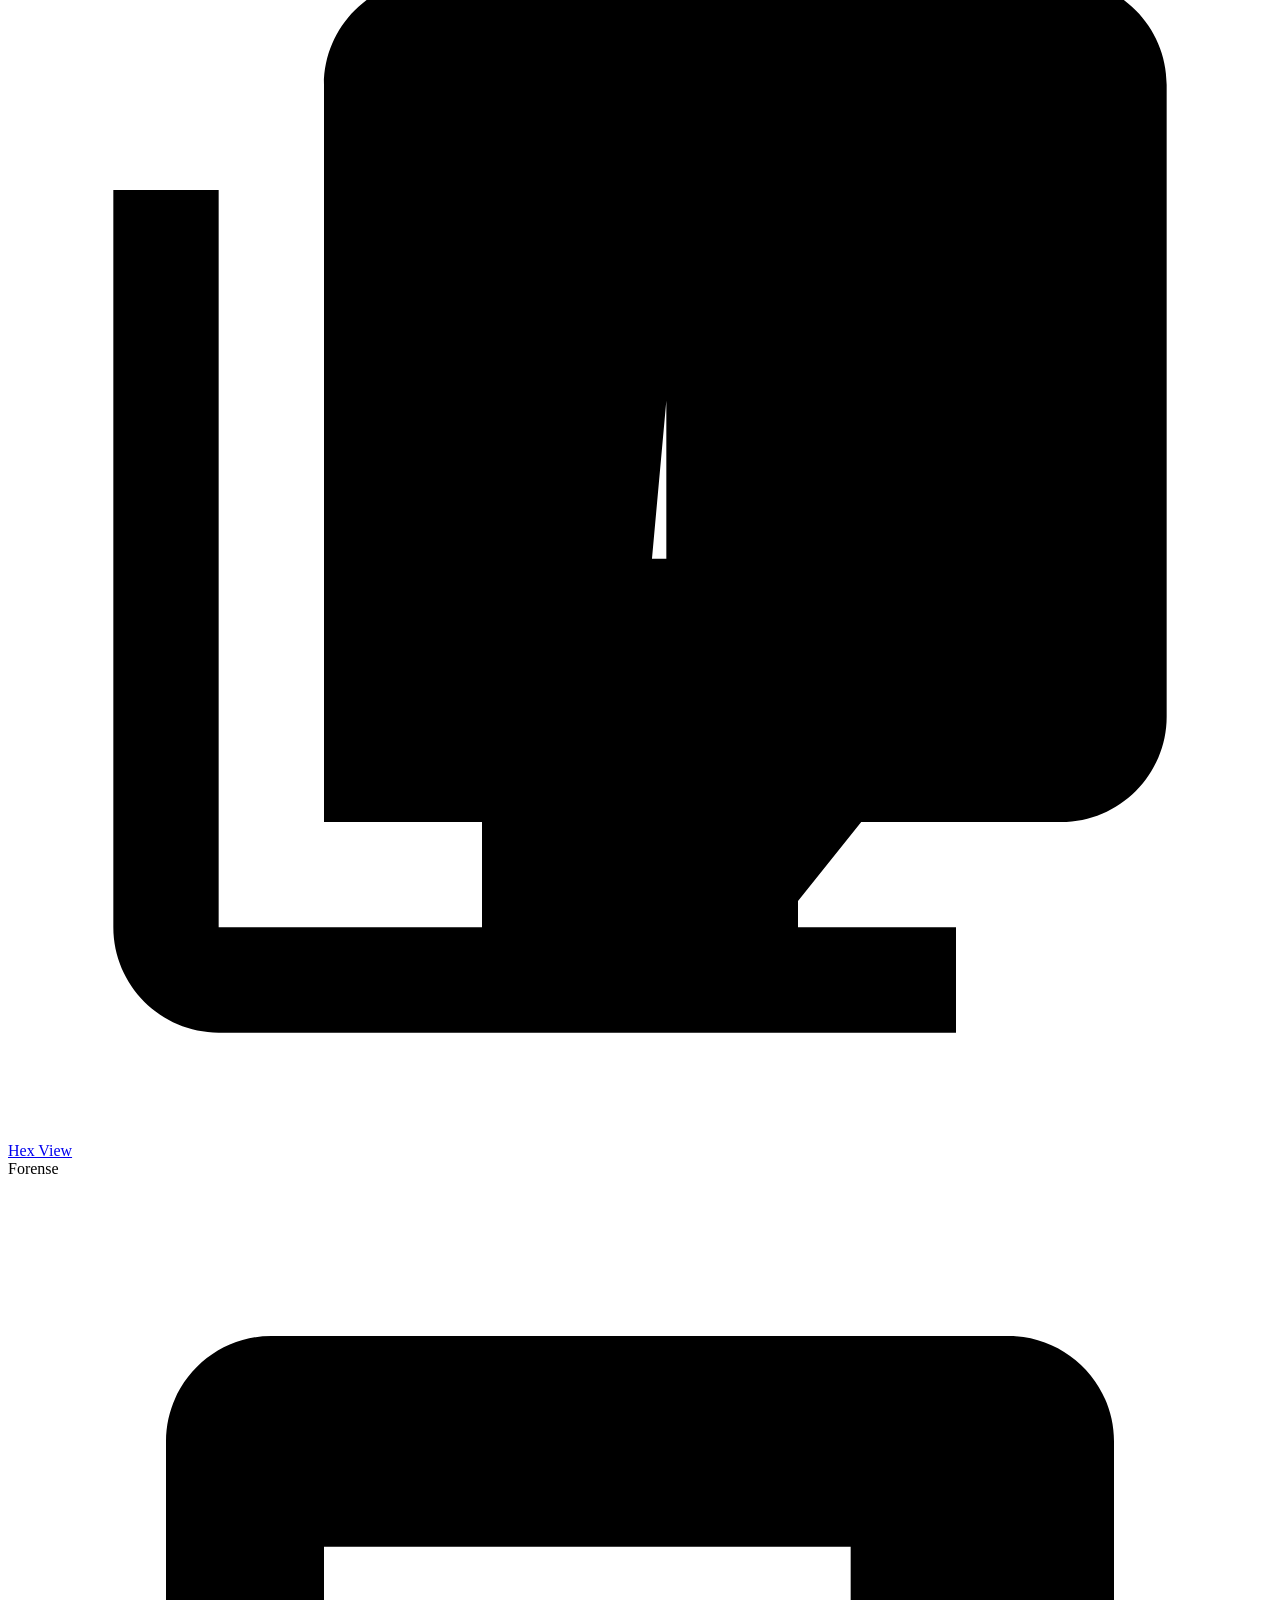
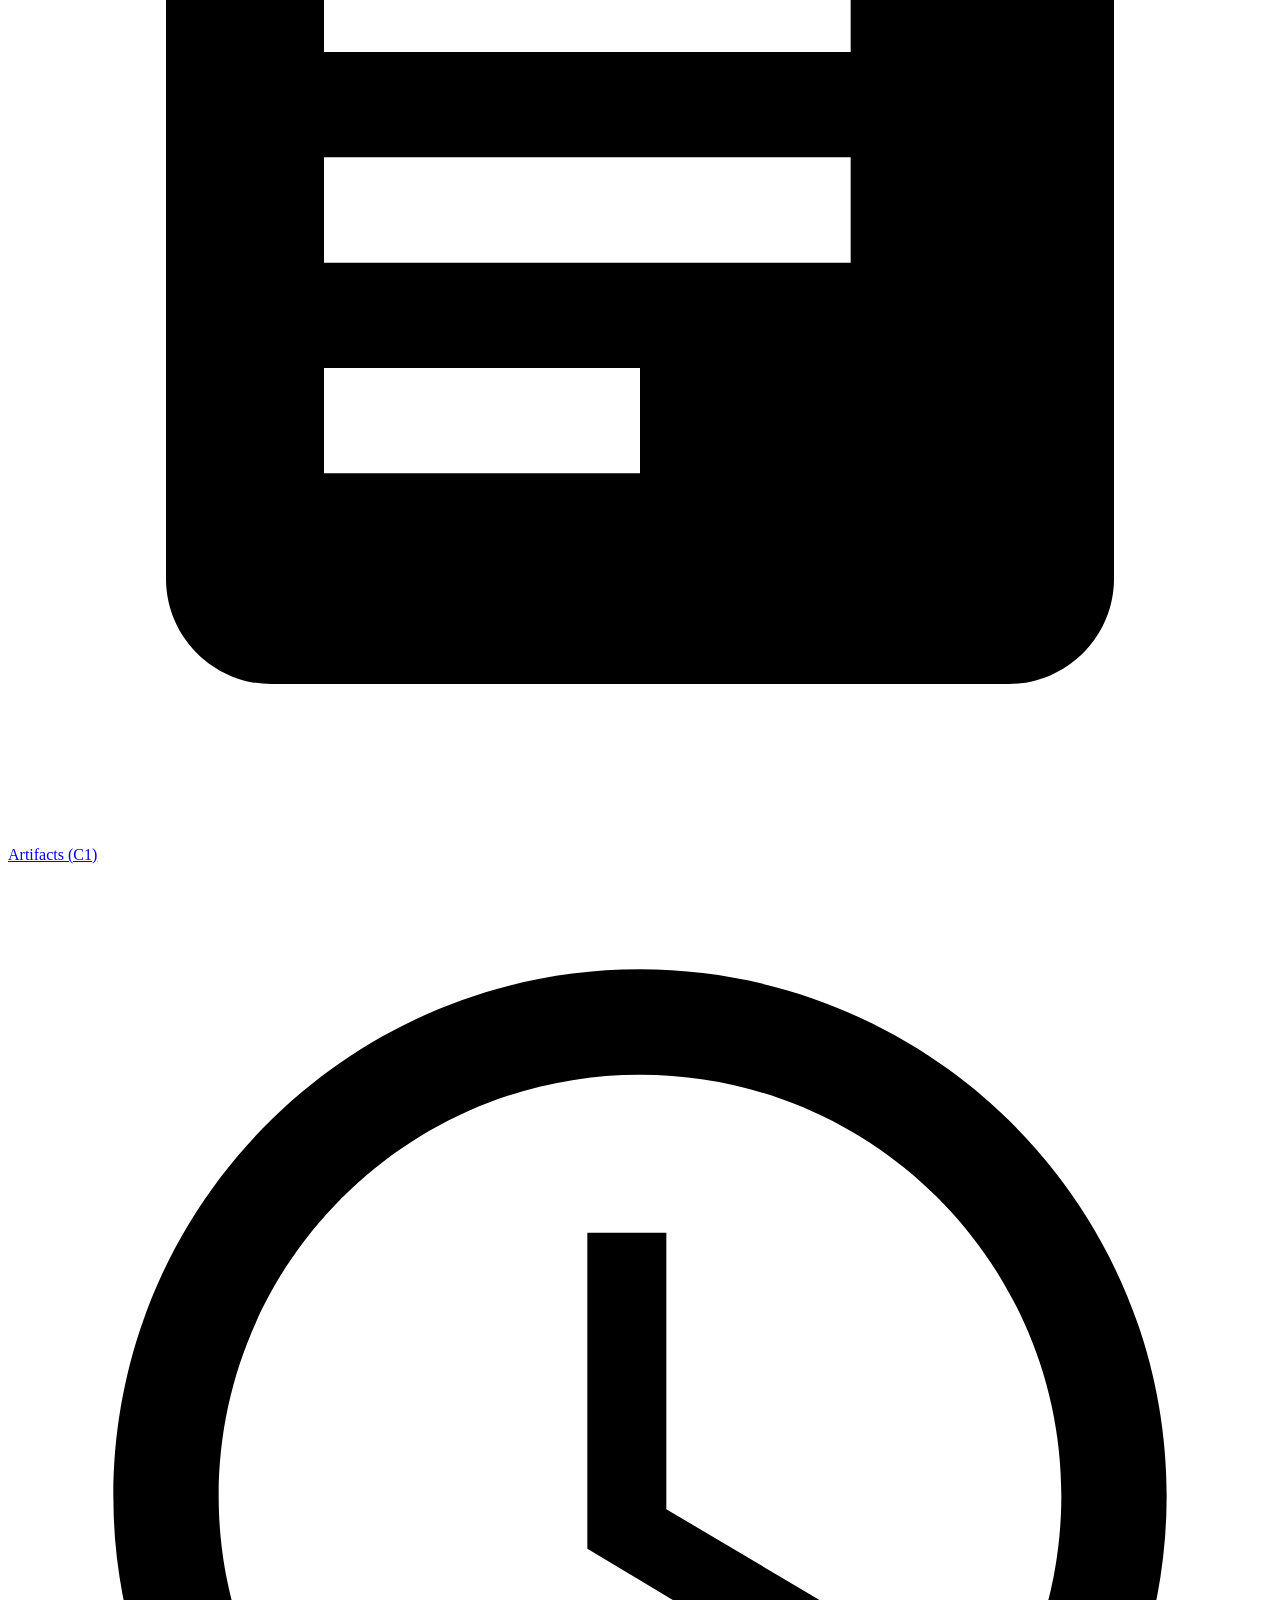
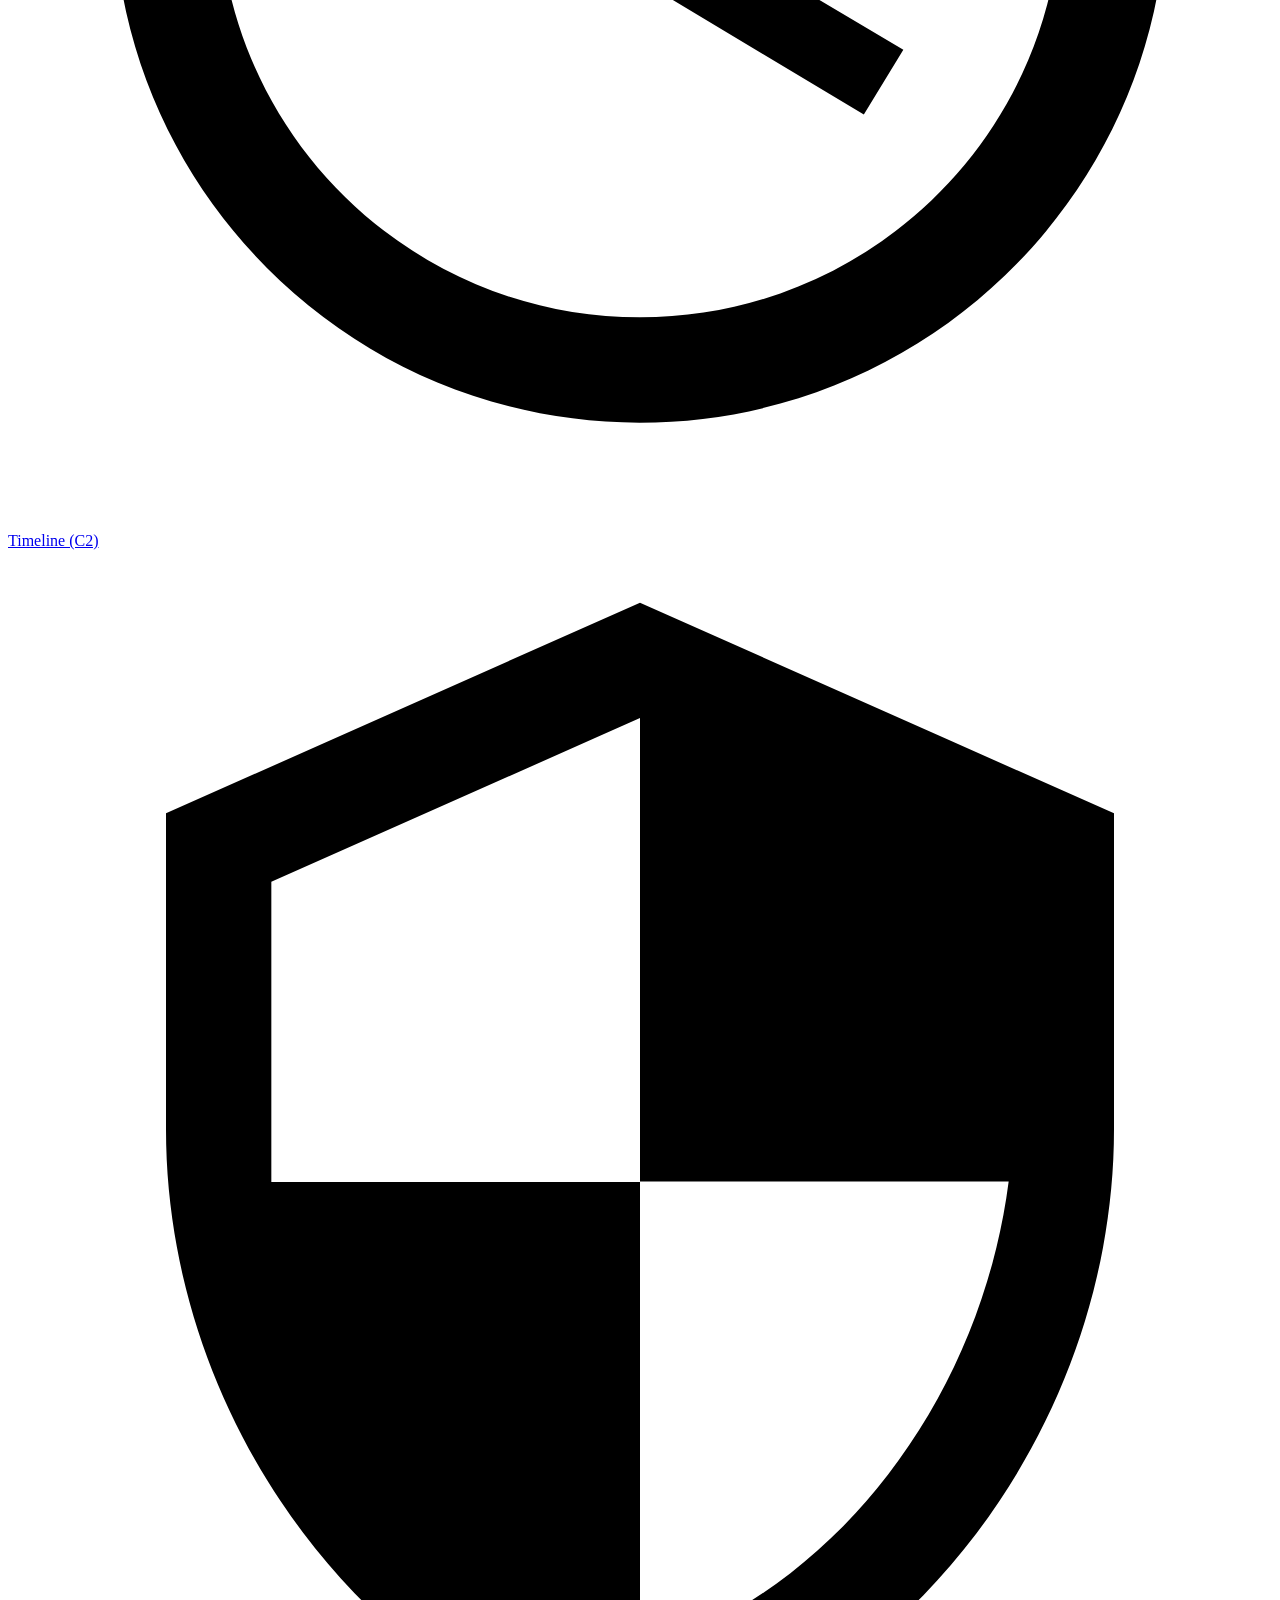
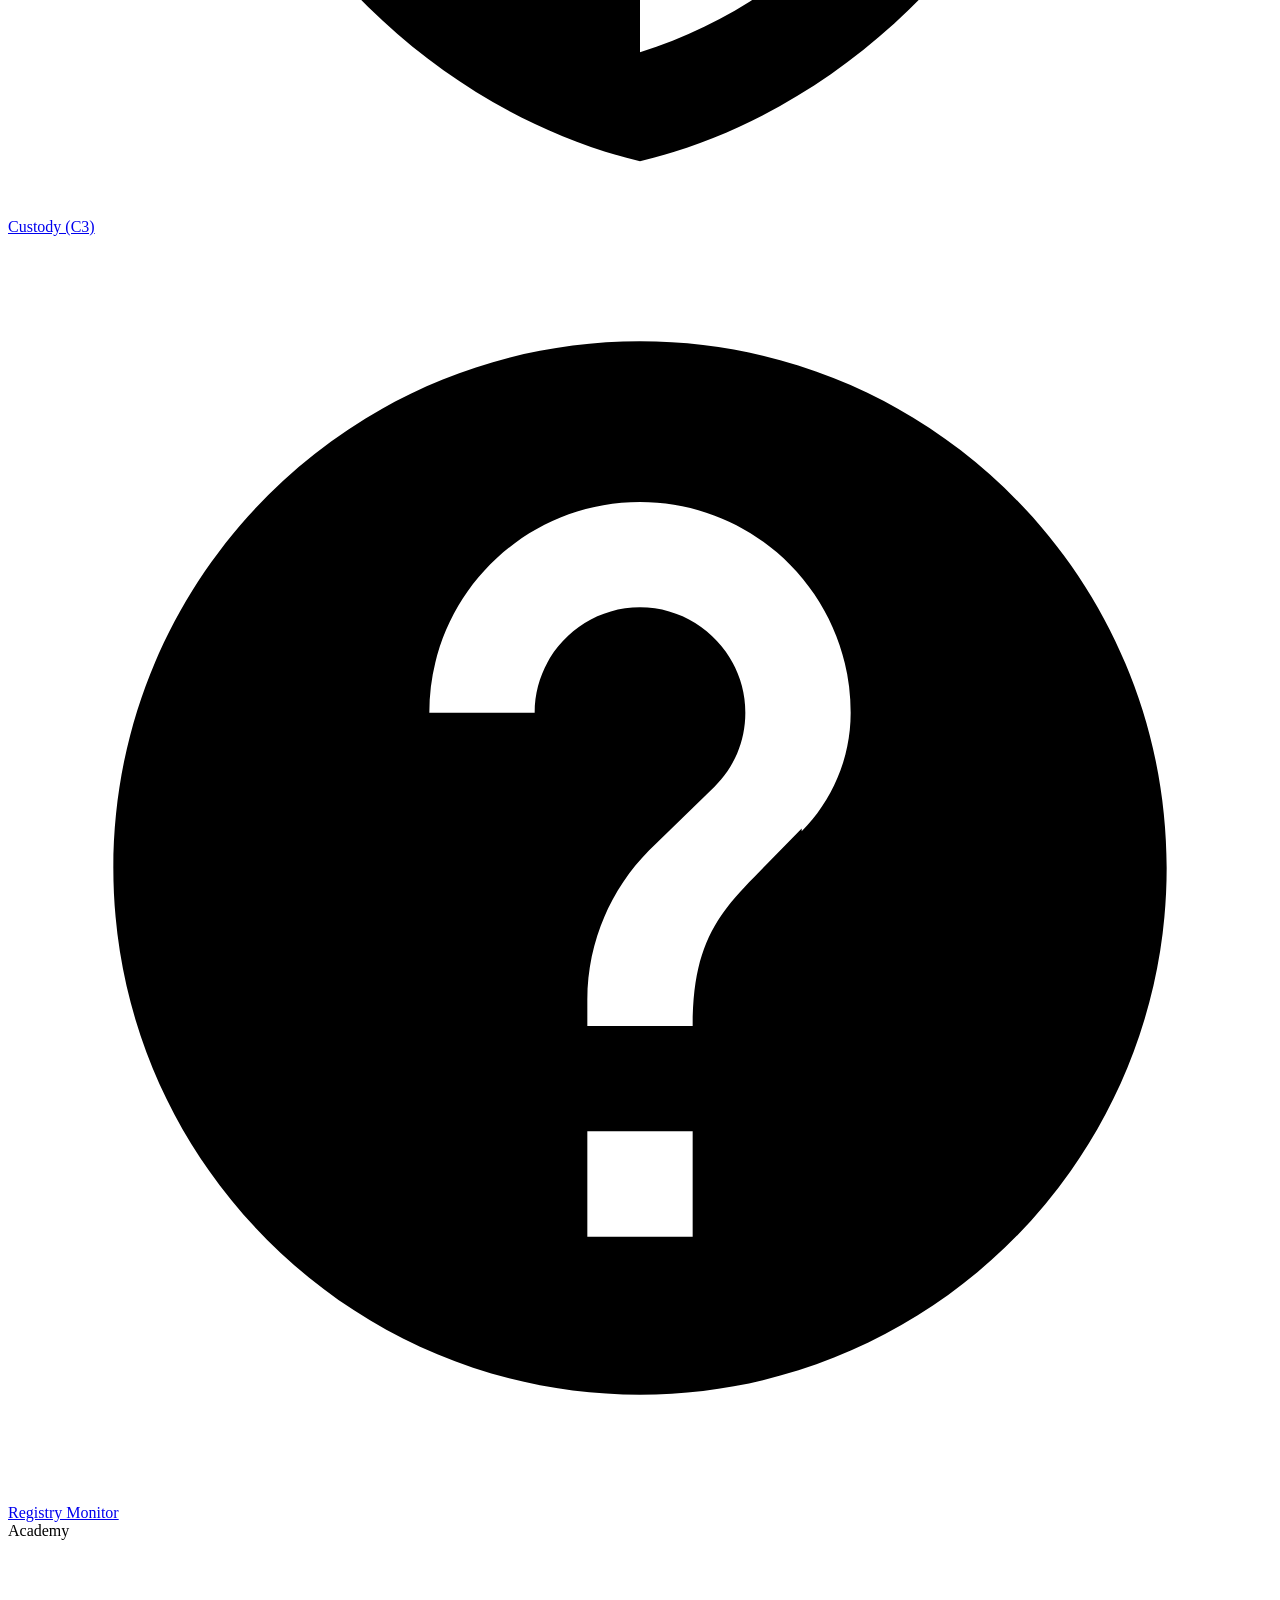
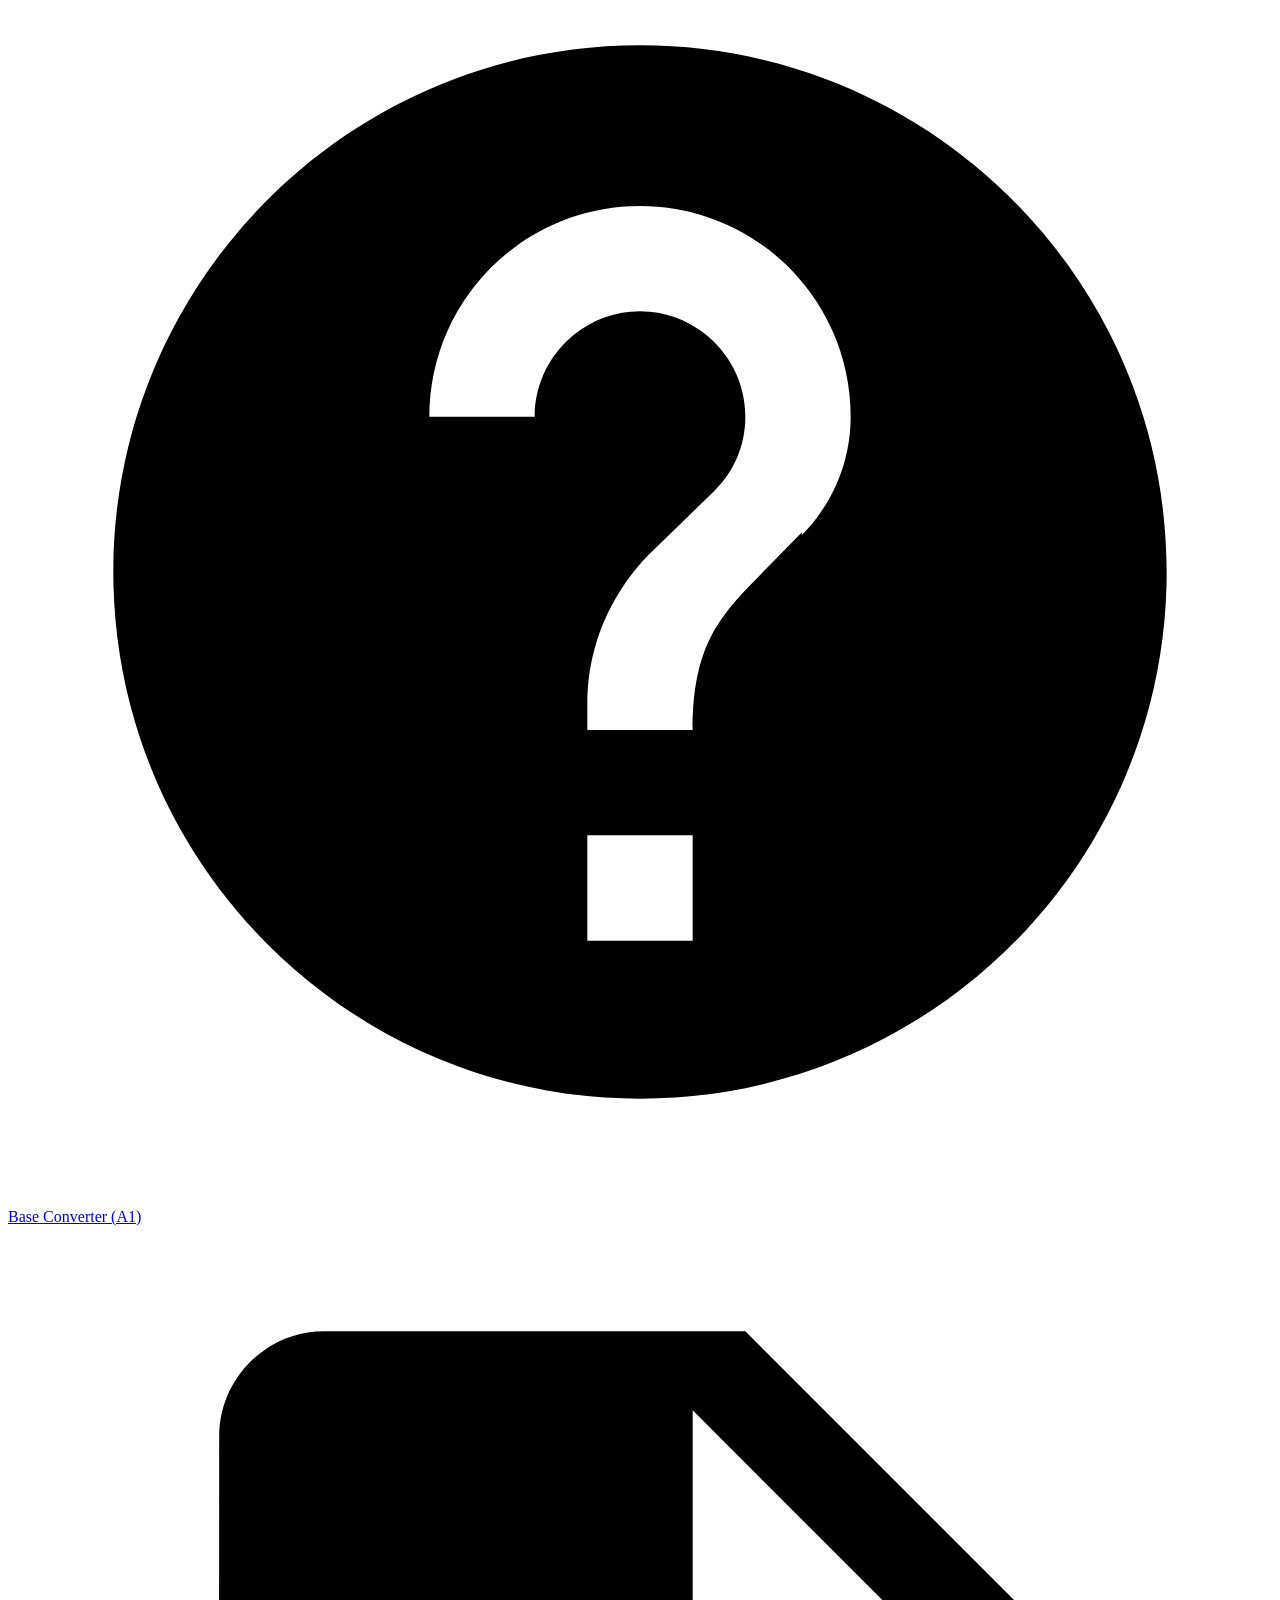
==== commit 61124534: "feat(ui): use original Infinity logo for splash (Option C) and sidebar (Option A) - Copy original ba" ====
--- a/hexforge/server/static/index.html
+++ b/hexforge/server/static/index.html
@@ -11,10 +11,7 @@
   <!-- Splash Screen (Option C) -->
   <div class="splash-screen" id="splash-screen" role="dialog" aria-modal="true" aria-labelledby="splash-title">
     <div class="splash-content">
-      <img src="/static/logo.svg" alt="NEXA-HexForge" class="splash-logo">
-      <h1 id="splash-title">NEXA HEXFORGE</h1>
-      <p class="splash-subtitle">Binary Intelligence · DFIR</p>
-      <p class="splash-motto">AI assists. Human verifies. Human decides.</p>
+      <img src="/static/nexa-hexforge-infinity.svg" alt="NEXA Infinity" class="splash-logo">
       <button class="btn btn-primary splash-btn" id="splash-btn" type="button">
         <svg viewBox="0 0 24 24" width="20" height="20" style="margin-right: 8px;"><path d="M8 5v14l11-7z"/></svg>
         Iniciar análisis
@@ -26,7 +23,7 @@
     <!-- Sidebar Navigation -->
     <aside class="sidebar" id="sidebar">
       <div class="sidebar-header">
-        <img src="/static/logo.svg" alt="NEXA-HexForge" class="logo">
+        <img src="/static/logo-infinity.svg" alt="NEXA-HexForge" class="logo">
         <h1>NEXA-HexForge</h1>
         <span class="version">v0.1.0-local</span>
       </div>
